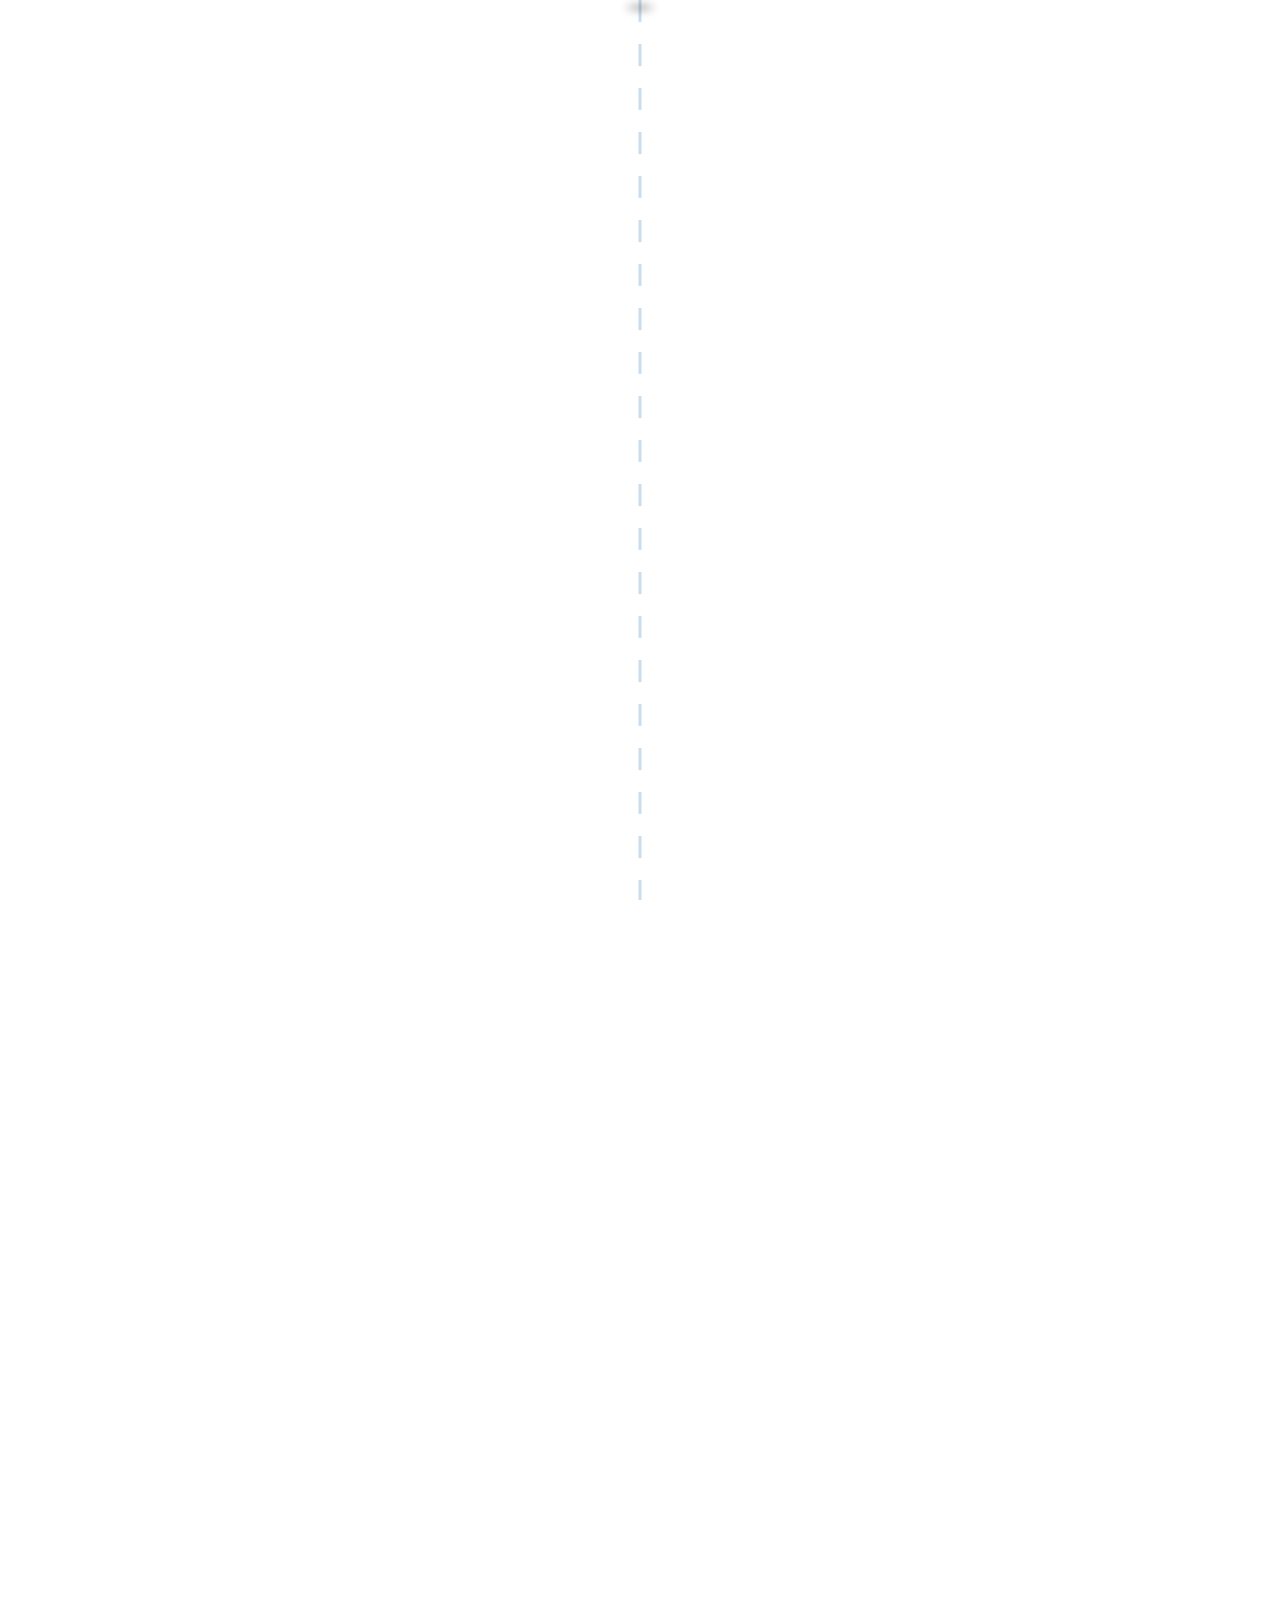
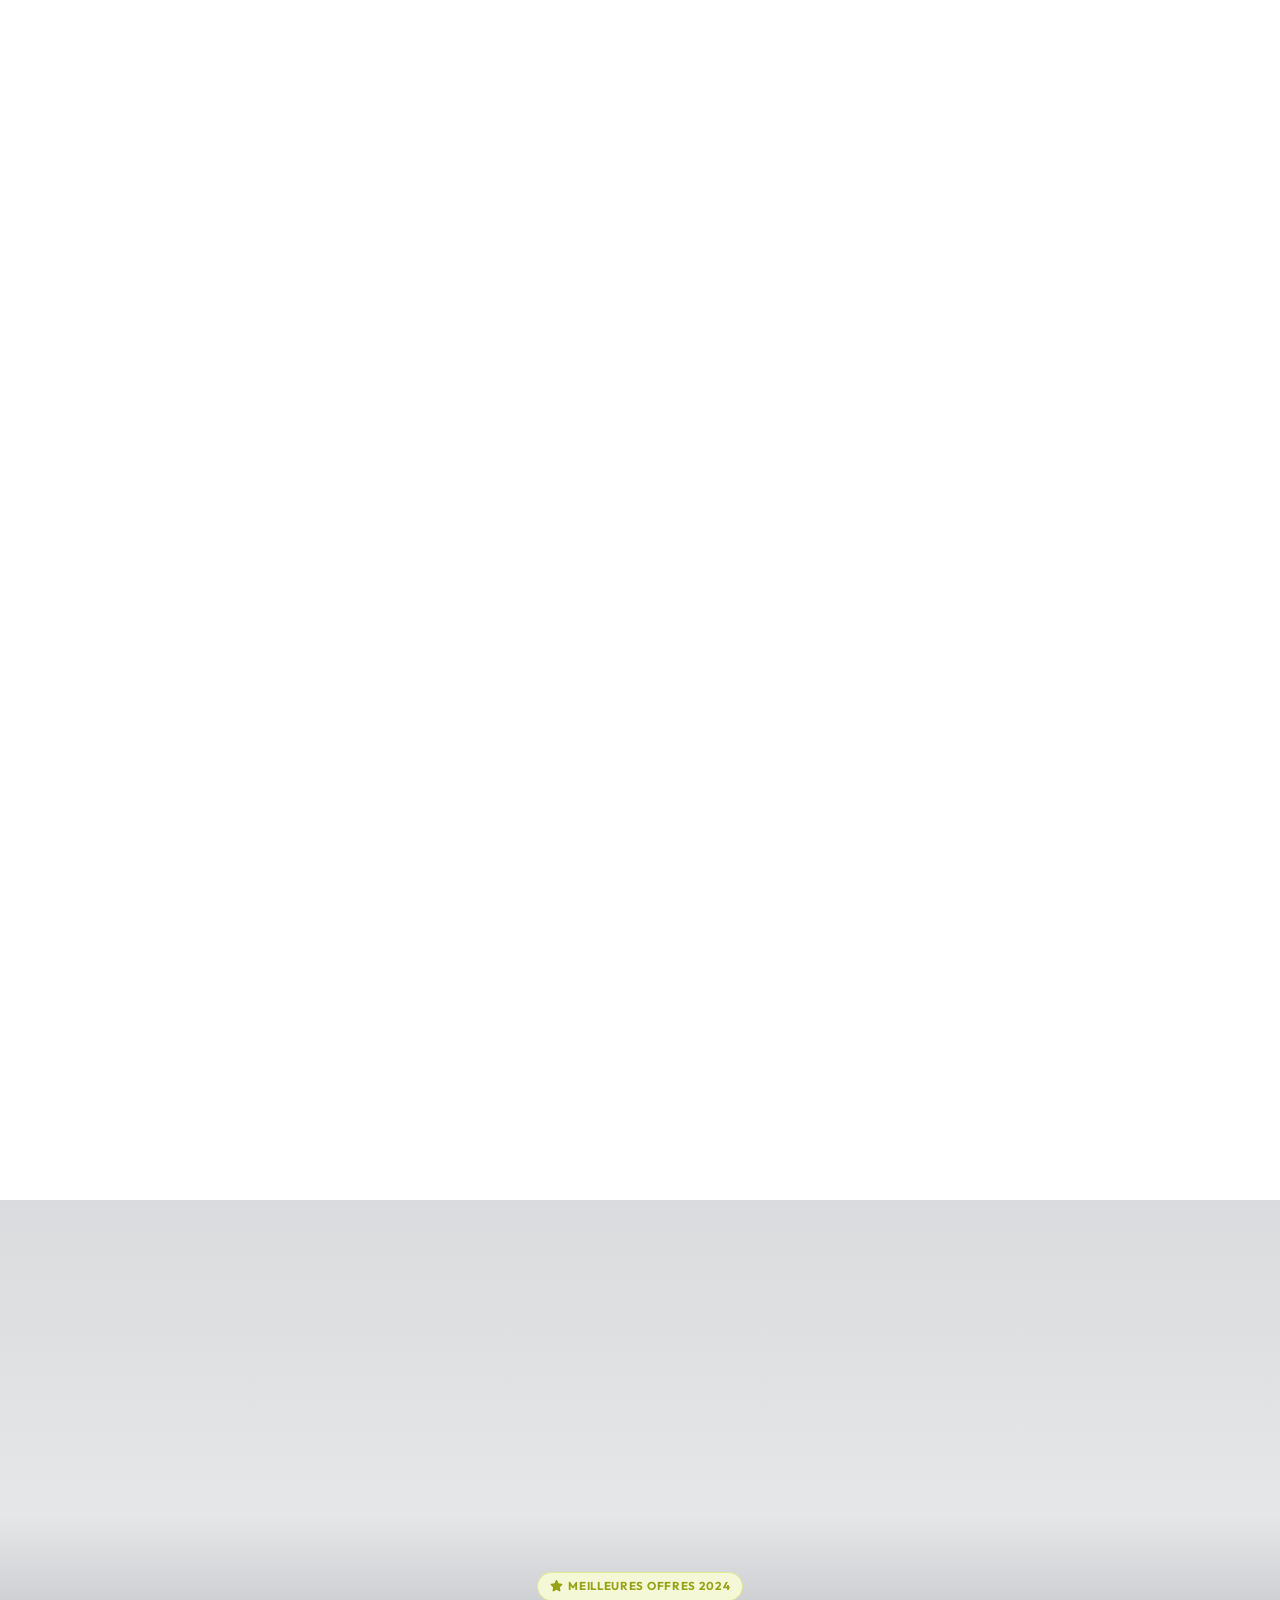
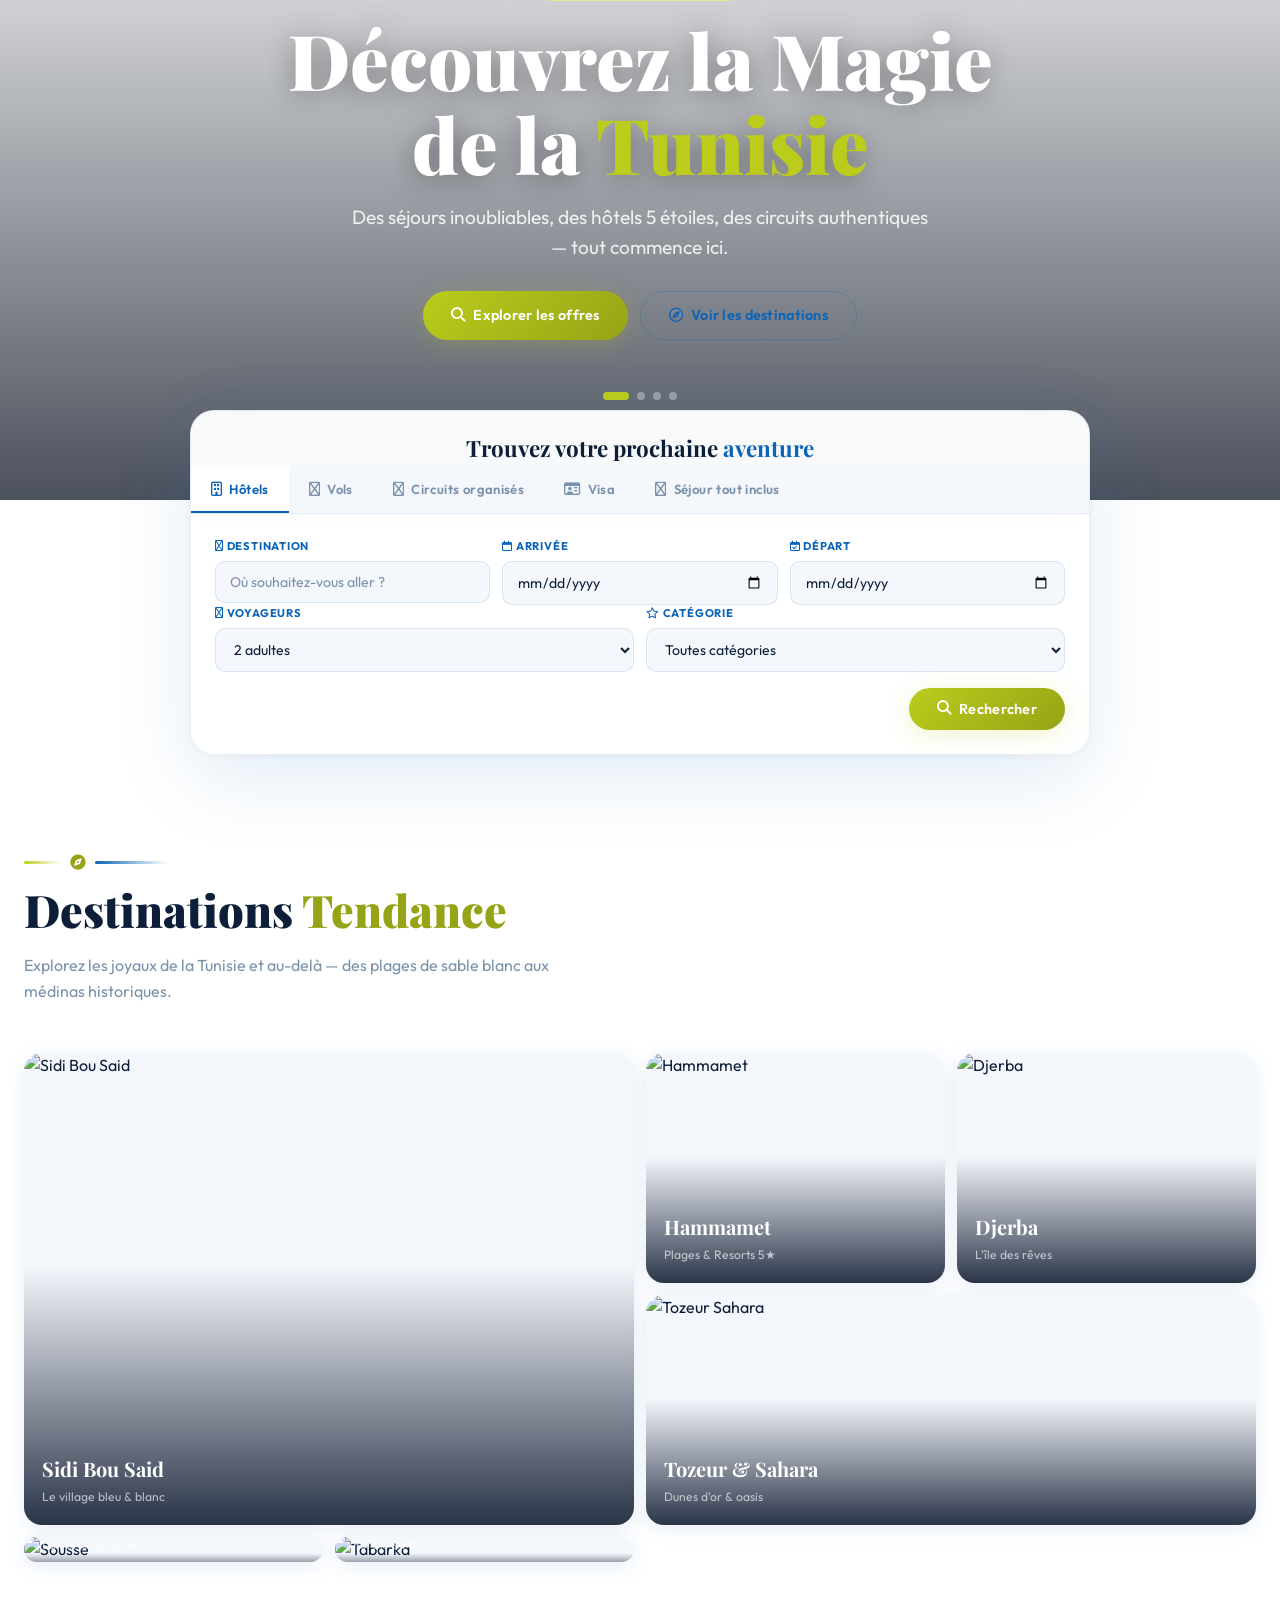
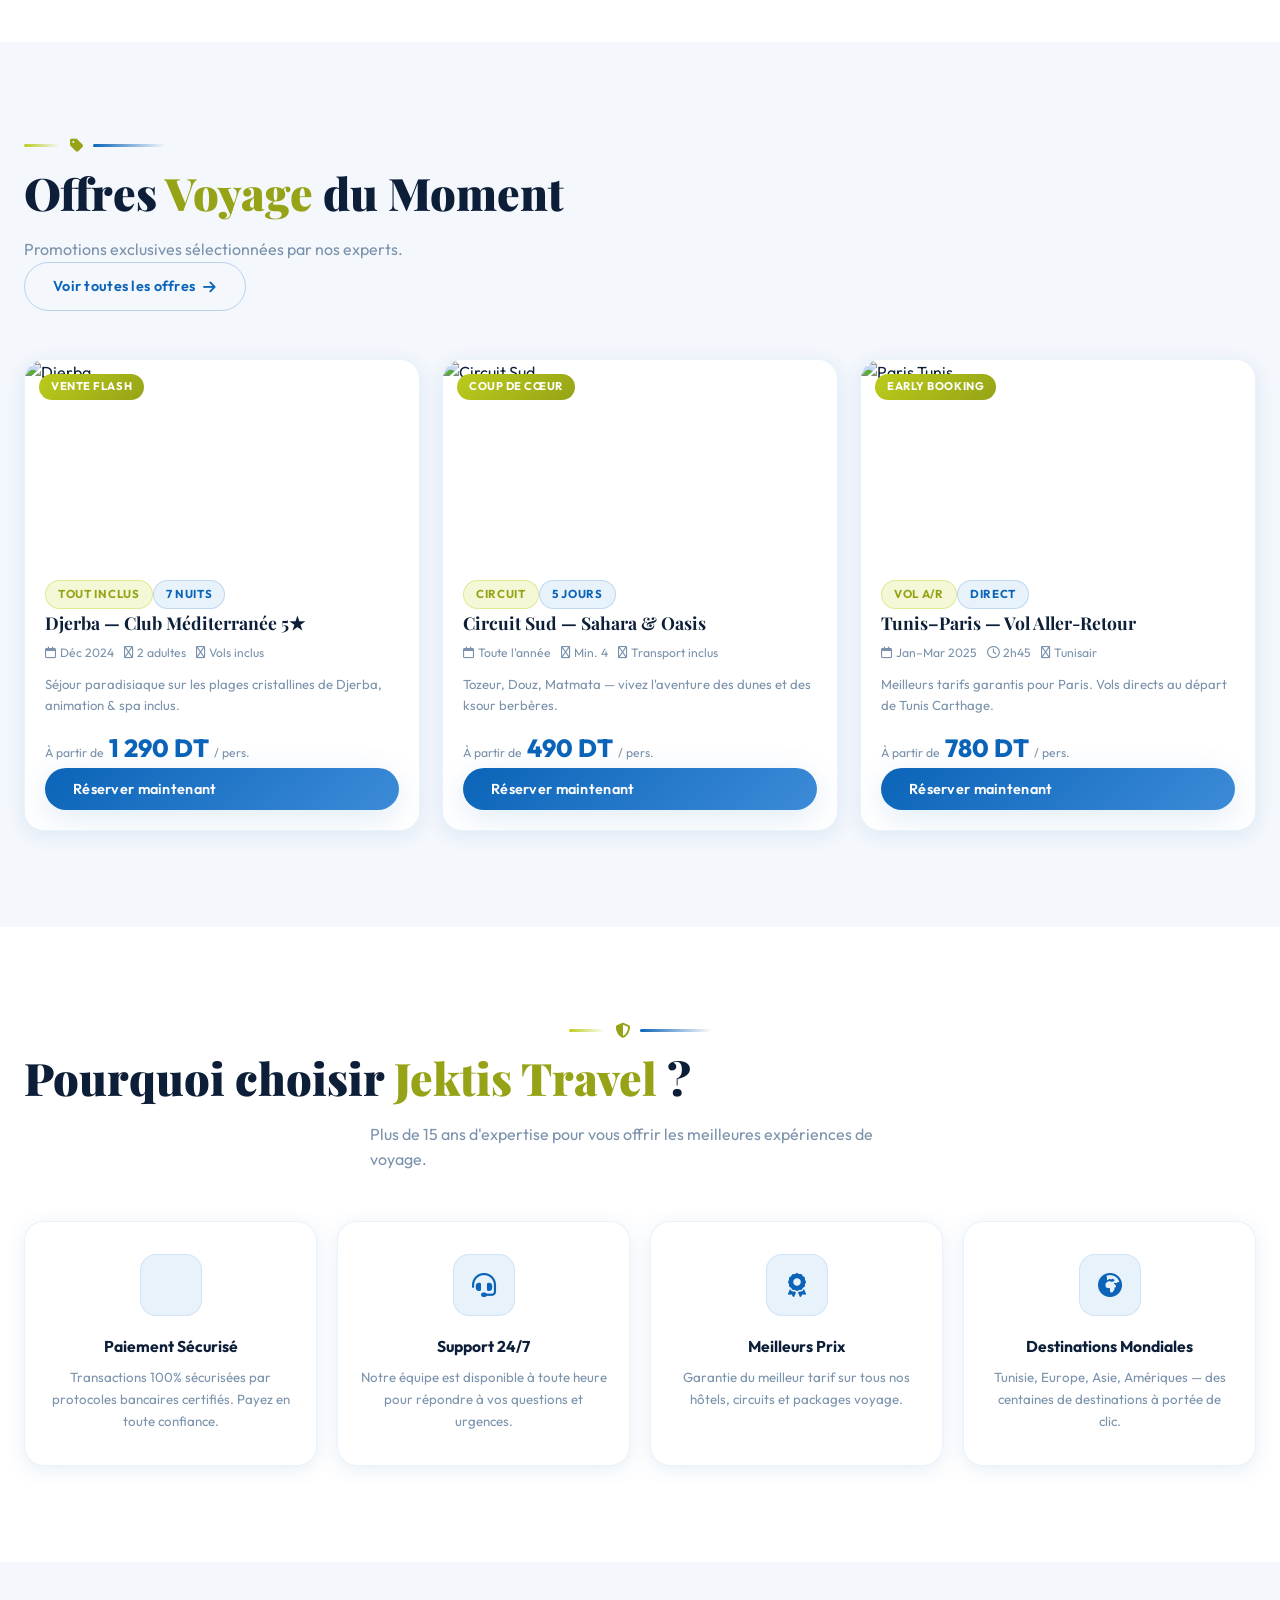
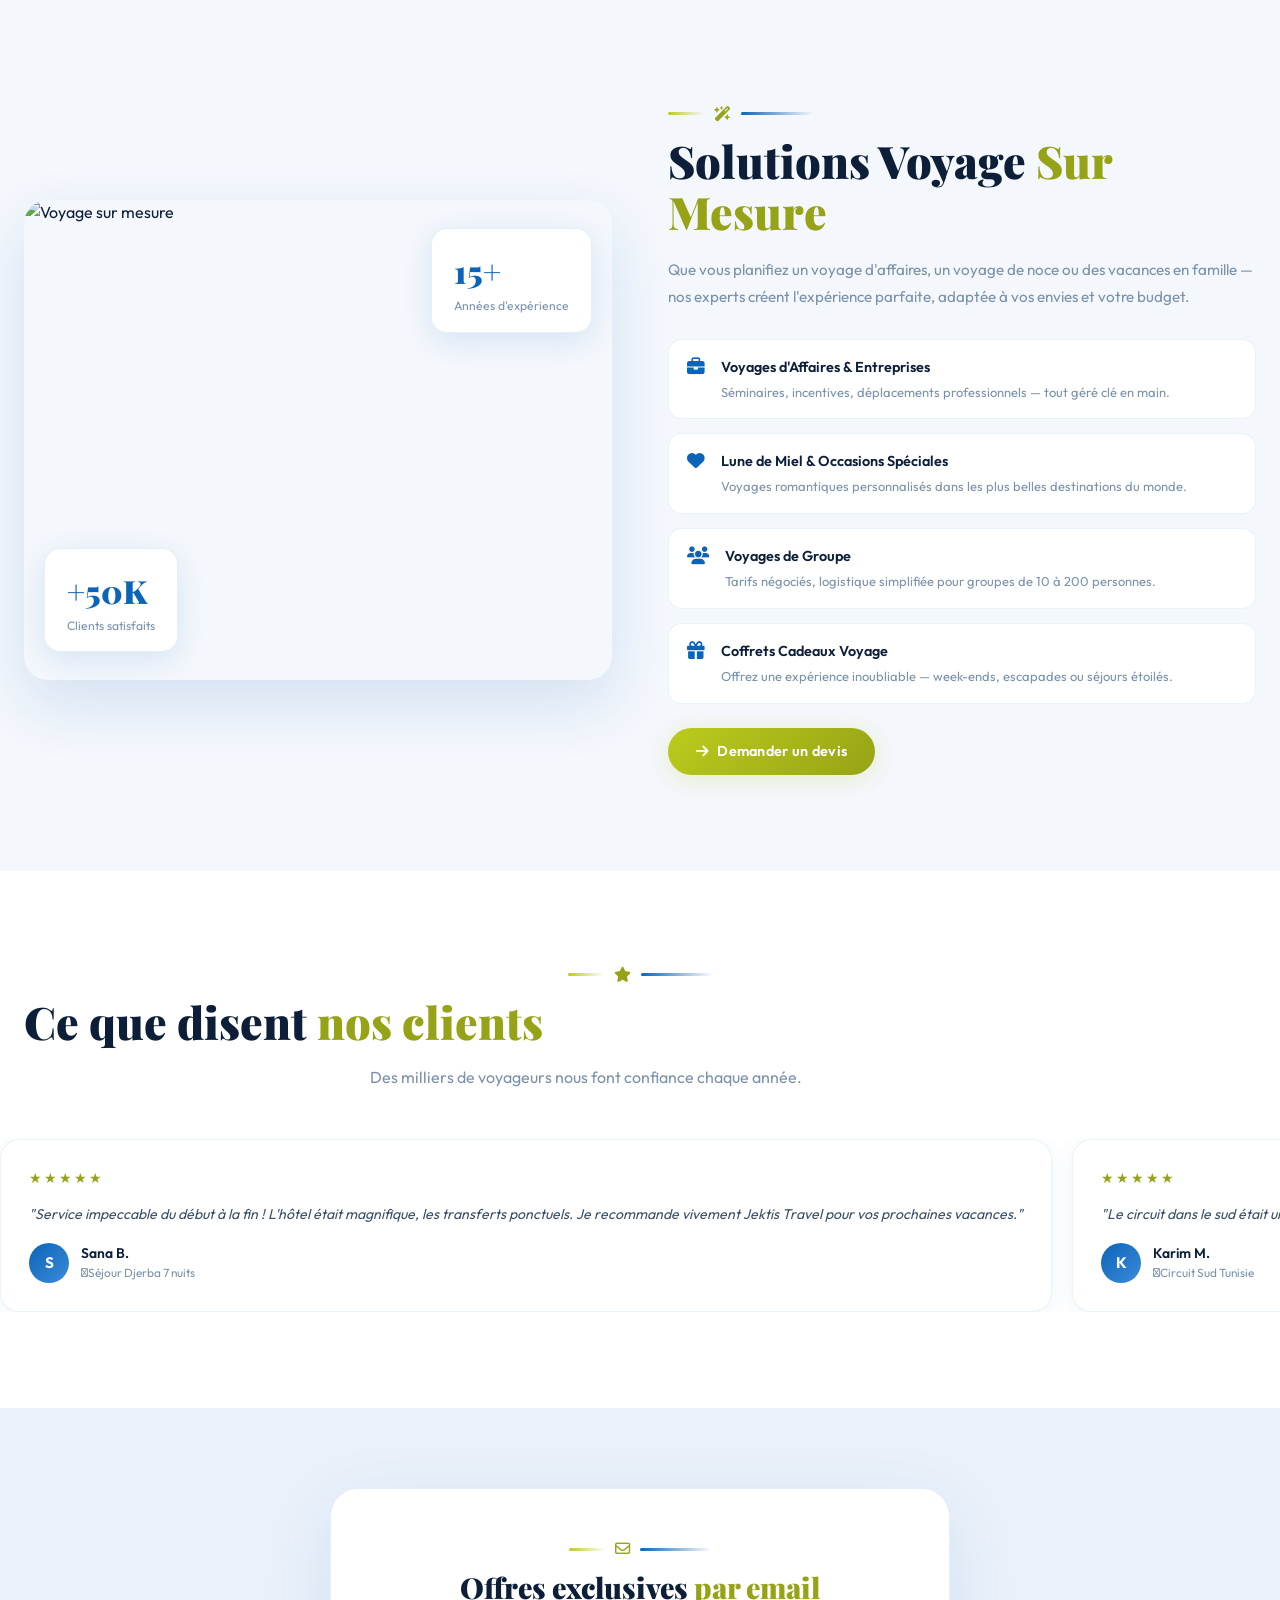
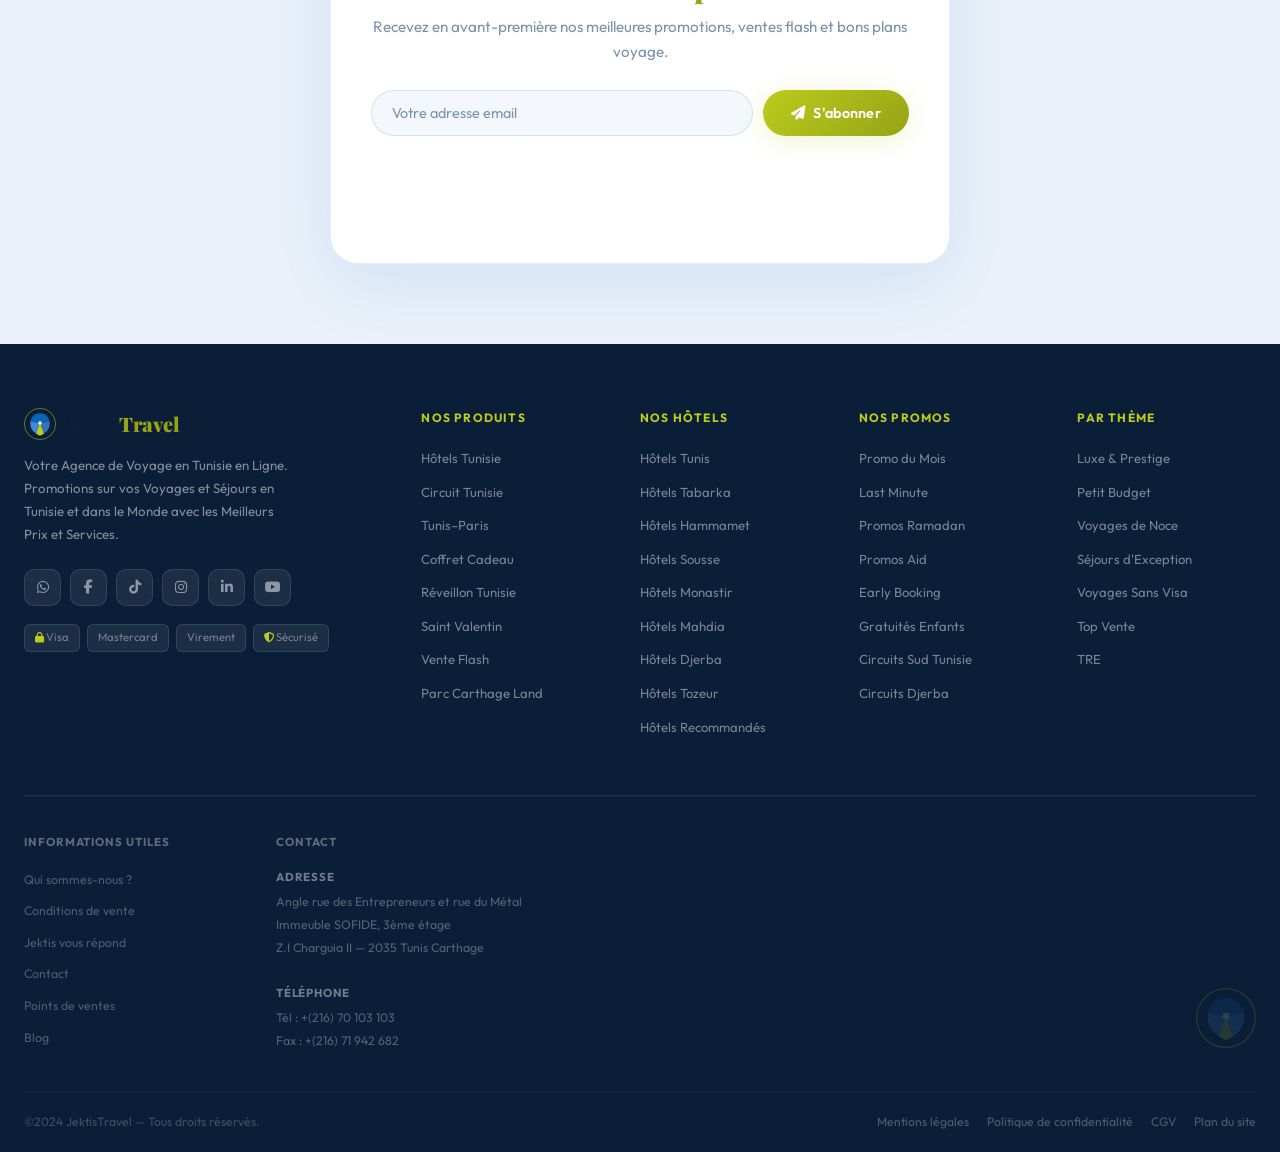
==== index.html @ f3a444de "first commit" ====
<!doctype html>
<html lang="fr">
  <head>
    <meta charset="UTF-8" />
    <meta name="viewport" content="width=device-width, initial-scale=1.0" />
    <title>Jektis Travel — Votre Agence de Voyage en Tunisie</title>
    <link rel="stylesheet" href="./css/global.css" />
    <link rel="stylesheet" href="./css/home.css" />
    <!-- Tailwind CDN -->
    <script src="https://cdn.tailwindcss.com"></script>
    <!-- Font Awesome -->
    <link
      rel="stylesheet"
      href="https://cdnjs.cloudflare.com/ajax/libs/font-awesome/6.5.0/css/all.min.css"
    />
    <!-- AOS -->
    <link
      rel="stylesheet"
      href="https://cdnjs.cloudflare.com/ajax/libs/aos/2.3.4/aos.css"
    />
  </head>
  <body>
    <!-- ═══════════════════════════════════════════════
     INTRO SPLASH
════════════════════════════════════════════════ -->
    <div id="intro-splash">
      <!-- Background video: nature/Tunisia landscape -->
      <video
        id="intro-video"
        autoplay
        muted
        loop
        playsinline
        src="./images/337459_medium.mp4"
        poster="https://images.unsplash.com/photo-1539650116574-8efeb43e2750?w=1920&q=80"
      ></video>
      <div class="splash-blur-overlay"></div>
      <div class="splash-logo-wrap">
        <!-- SVG Logo Mark -->
        <img
          class="splash-logo-mark"
          src="./images/logo_jektis.png"
          alt="Jektis Travel Logo"
        />

        <div class="splash-tagline">Découvrez la Tunisie &amp; le Monde</div>
      </div>
      <div class="splash-scroll-hint">
        <div class="scroll-mouse"></div>
        <span>Défiler pour explorer</span>
      </div>
    </div>

    <!-- ═══════════════════════════════════════════════
     PLANE SCENE — sticky scroll container
     #plane-scene   : tall scroll track (2800px), position:relative
     #plane-stage   : sticky viewport-height panel, position:sticky top:0
     All animation elements live inside #plane-stage and use
     position:absolute relative to the pinned viewport panel.
════════════════════════════════════════════════ -->
    <div id="plane-scene">
      <div id="plane-stage">
        <div id="runway-line"></div>
        <div id="runway-glow"></div>
        <div id="plane-shadow"></div>
        <img id="plane-img" src="./images/plane.png" alt="avion" />
        <div id="plane-text-left">Fly with</div>
        <div id="plane-text-right">JektisTravel</div>
      </div>
    </div>

    <!-- ═══════════════════════════════════════════════
     NAVBAR
════════════════════════════════════════════════ -->
    <nav id="navbar">
      <div class="nav-inner">
        <!-- Logo -->
        <a href="#" class="nav-logo">
          <svg width="36" height="36" viewBox="0 0 90 90" fill="none">
            <circle
              cx="45"
              cy="45"
              r="44"
              stroke="#BBCC1C"
              stroke-width="2"
              opacity="0.7"
            />
            <path
              d="M45 15 C30 15 20 25 18 38 L45 42 L72 38 C70 25 60 15 45 15Z"
              fill="#0B64B8"
            />
            <path d="M18 38 C16 52 22 65 34 72 L45 42Z" fill="#3C8BD8" />
            <path
              d="M72 38 C74 52 68 65 56 72 L45 42Z"
              fill="#3C8BD8"
              opacity="0.8"
            />
            <path
              d="M34 72 C38 76 45 78 45 78 C45 78 52 76 56 72 L45 42Z"
              fill="#BBCC1C"
            />
            <circle cx="45" cy="42" r="5" fill="#fff" />
          </svg>
          <span class="nav-logo-text">Jektis<span>Travel</span></span>
        </a>

        <!-- Menu -->
        <ul class="nav-menu">
          <!-- Séjours en Tunisie dropdown -->
          <li class="nav-item">
            <a href="#" class="nav-link">
              <i class="fa-regular fa-map"></i> Séjours en Tunisie
              <i class="fa-solid fa-chevron-down"></i>
            </a>
            <div class="dropdown">
              <a href="#"
                ><i class="fa-regular fa-building mr-1"></i> Hôtels Tunis</a
              >
              <a href="#"><i class="fa-regular fa-sun mr-1"></i> Hammamet</a>
              <a href="#"><i class="fa-regular fa-compass mr-1"></i> Korba</a>
              <a href="#"><i class="fa-regular fa-map-dot mr-1"></i> Nabeul</a>
              <a href="#">Korbous</a>
              <a href="#">Sousse</a>
              <a href="#">Monastir</a>
              <a href="#">Mahdia</a>
              <a href="#">Tabarka</a>
              <a href="#">Ain Draham</a>
              <a href="#">Tozeur</a>
              <a href="#">Djerba</a>
              <a href="#">Kairouan</a>
              <a href="#">Sfax</a>
            </div>
          </li>
          <li class="nav-item">
            <a href="#" class="nav-link"
              ><i class="fa-regular fa-globe"></i> Destinations</a
            >
          </li>
          <li class="nav-item">
            <a href="#" class="nav-link"
              ><i class="fa-regular fa-plane"></i> Vols</a
            >
          </li>
          <li class="nav-item">
            <a href="#" class="nav-link"
              ><i class="fa-regular fa-id-card"></i> Visa</a
            >
          </li>
          <li class="nav-item">
            <a href="#" class="nav-link"
              ><i class="fa-regular fa-briefcase"></i> Espace Entreprise</a
            >
          </li>
        </ul>

        <!-- Actions -->
        <div class="nav-actions">
          <button class="nav-login btn">
            <i class="fa-regular fa-user"></i> Connexion
          </button>
        </div>
      </div>
    </nav>

    <!-- ═══════════════════════════════════════════════
     HERO CAROUSEL
════════════════════════════════════════════════ -->
    <section id="hero">
      <div
        class="hero-slide active"
        style="
          background-image: url(&quot;https://images.unsplash.com/photo-1539650116574-8efeb43e2750?w=1920&q=80&quot;);
        "
      ></div>
      <div
        class="hero-slide"
        style="
          background-image: url(&quot;https://images.unsplash.com/photo-1507525428034-b723cf961d3e?w=1920&q=80&quot;);
        "
      ></div>
      <div
        class="hero-slide"
        style="
          background-image: url(&quot;https://images.unsplash.com/photo-1469854523086-cc02fe5d8800?w=1920&q=80&quot;);
        "
      ></div>
      <div
        class="hero-slide"
        style="
          background-image: url(&quot;https://images.unsplash.com/photo-1548013146-72479768bada?w=1920&q=80&quot;);
        "
      ></div>

      <div class="hero-content">
        <div
          class="tag tag-accent mb-4"
          style="display: inline-flex; margin: 0 auto 16px"
        >
          <i class="fa-solid fa-star"></i> Meilleures offres 2024
        </div>
        <h1 id="hero-title">
          Découvrez la Magie<br />de la
          <span style="color: #bbcc1c">Tunisie</span>
        </h1>
        <p id="hero-sub">
          Des séjours inoubliables, des hôtels 5 étoiles, des circuits
          authentiques — tout commence ici.
        </p>
        <div
          style="
            display: flex;
            gap: 12px;
            justify-content: center;
            flex-wrap: wrap;
          "
        >
          <a href="#search-box" class="btn btn-accent"
            ><i class="fa-solid fa-magnifying-glass"></i> Explorer les offres</a
          >
          <a href="#destinations" class="btn btn-ghost"
            ><i class="fa-regular fa-compass"></i> Voir les destinations</a
          >
        </div>
      </div>

      <div class="hero-dots" id="hero-dots">
        <button class="hero-dot active" data-idx="0"></button>
        <button class="hero-dot" data-idx="1"></button>
        <button class="hero-dot" data-idx="2"></button>
        <button class="hero-dot" data-idx="3"></button>
      </div>
    </section>

    <!-- ═══════════════════════════════════════════════
     SEARCH BOX
════════════════════════════════════════════════ -->
    <div id="search-box">
      <div class="search-wrap">
        <div class="search-title">
          Trouvez votre prochaine <span>aventure</span>
        </div>
        <div class="search-tabs" role="tablist">
          <button class="stab active" data-tab="hotels">
            <i class="fa-regular fa-building"></i> Hôtels
          </button>
          <button class="stab" data-tab="vols">
            <i class="fa-regular fa-plane"></i> Vols
          </button>
          <button class="stab" data-tab="circuits">
            <i class="fa-regular fa-route"></i> Circuits organisés
          </button>
          <button class="stab" data-tab="visa">
            <i class="fa-regular fa-id-card"></i> Visa
          </button>
          <button class="stab" data-tab="sejour">
            <i class="fa-regular fa-umbrella-beach"></i> Séjour tout inclus
          </button>
        </div>

        <!-- Hôtels -->
        <div class="search-form-panel active" id="tab-hotels">
          <div class="search-grid g3">
            <div class="sfield">
              <label
                ><i class="fa-regular fa-location-dot"></i> Destination</label
              >
              <input type="text" placeholder="Où souhaitez-vous aller ?" />
            </div>
            <div class="sfield">
              <label><i class="fa-regular fa-calendar"></i> Arrivée</label>
              <input type="date" />
            </div>
            <div class="sfield">
              <label><i class="fa-regular fa-calendar-check"></i> Départ</label>
              <input type="date" />
            </div>
          </div>
          <div class="search-grid g2 mt-3">
            <div class="sfield">
              <label><i class="fa-regular fa-users"></i> Voyageurs</label>
              <select>
                <option>2 adultes</option>
                <option>1 adulte</option>
                <option>3 adultes</option>
                <option>Famille</option>
              </select>
            </div>
            <div class="sfield">
              <label><i class="fa-regular fa-star"></i> Catégorie</label>
              <select>
                <option>Toutes catégories</option>
                <option>★★★ 3 étoiles</option>
                <option>★★★★ 4 étoiles</option>
                <option>★★★★★ 5 étoiles</option>
              </select>
            </div>
          </div>
          <div class="search-cta">
            <button class="btn btn-accent">
              <i class="fa-solid fa-magnifying-glass"></i> Rechercher
            </button>
          </div>
        </div>

        <!-- Vols -->
        <div class="search-form-panel" id="tab-vols">
          <div class="search-grid g2">
            <div class="sfield">
              <label
                ><i class="fa-regular fa-plane-departure"></i> Départ</label
              >
              <input type="text" placeholder="Ville de départ" />
            </div>
            <div class="sfield">
              <label><i class="fa-regular fa-plane-arrival"></i> Arrivée</label>
              <input type="text" placeholder="Ville d'arrivée" />
            </div>
          </div>
          <div class="search-grid g3 mt-3">
            <div class="sfield">
              <label><i class="fa-regular fa-calendar"></i> Date aller</label>
              <input type="date" />
            </div>
            <div class="sfield">
              <label
                ><i class="fa-regular fa-calendar-check"></i> Date retour</label
              >
              <input type="date" />
            </div>
            <div class="sfield">
              <label><i class="fa-regular fa-users"></i> Passagers</label>
              <select>
                <option>1 passager</option>
                <option>2</option>
                <option>3</option>
                <option>4+</option>
              </select>
            </div>
          </div>
          <div class="search-cta">
            <button class="btn btn-accent">
              <i class="fa-solid fa-magnifying-glass"></i> Rechercher les vols
            </button>
          </div>
        </div>

        <!-- Circuits -->
        <div class="search-form-panel" id="tab-circuits">
          <div class="search-grid g2">
            <div class="sfield">
              <label
                ><i class="fa-regular fa-map-location-dot"></i> Destination du
                circuit</label
              >
              <select>
                <option>Toute la Tunisie</option>
                <option>Circuit Sud Tunisie</option>
                <option>Circuit Djerba</option>
                <option>Circuit Sahara</option>
                <option>Circuit Culturel</option>
              </select>
            </div>
            <div class="sfield">
              <label
                ><i class="fa-regular fa-calendar"></i> Date de départ</label
              >
              <input type="date" />
            </div>
          </div>
          <div class="search-grid g2 mt-3">
            <div class="sfield">
              <label><i class="fa-regular fa-hourglass"></i> Durée</label>
              <select>
                <option>Toutes durées</option>
                <option>3-4 jours</option>
                <option>5-7 jours</option>
                <option>8-10 jours</option>
                <option>+10 jours</option>
              </select>
            </div>
            <div class="sfield">
              <label><i class="fa-regular fa-users"></i> Participants</label>
              <select>
                <option>2 personnes</option>
                <option>1 personne</option>
                <option>3-5</option>
                <option>Groupe</option>
              </select>
            </div>
          </div>
          <div class="search-cta">
            <button class="btn btn-accent">
              <i class="fa-solid fa-magnifying-glass"></i> Trouver un circuit
            </button>
          </div>
        </div>

        <!-- Visa -->
        <div class="search-form-panel" id="tab-visa">
          <div class="search-grid g3">
            <div class="sfield">
              <label><i class="fa-regular fa-flag"></i> Nationalité</label>
              <select>
                <option>Tunisienne</option>
                <option>Française</option>
                <option>Algérienne</option>
                <option>Marocaine</option>
                <option>Autre</option>
              </select>
            </div>
            <div class="sfield">
              <label
                ><i class="fa-regular fa-earth-africa"></i> Destination</label
              >
              <input type="text" placeholder="Pays de destination" />
            </div>
            <div class="sfield">
              <label><i class="fa-regular fa-id-card"></i> Type de visa</label>
              <select>
                <option>Tourisme</option>
                <option>Affaires</option>
                <option>Étudiant</option>
                <option>Transit</option>
              </select>
            </div>
          </div>
          <div class="search-cta">
            <button class="btn btn-accent">
              <i class="fa-solid fa-magnifying-glass"></i> Vérifier les
              conditions
            </button>
          </div>
        </div>

        <!-- Séjour -->
        <div class="search-form-panel" id="tab-sejour">
          <div class="search-grid g2">
            <div class="sfield">
              <label
                ><i class="fa-regular fa-location-dot"></i> Destination</label
              >
              <select>
                <option>Choisir la destination</option>
                <option>Hammamet</option>
                <option>Djerba</option>
                <option>Sousse</option>
                <option>Monastir</option>
                <option>Tabarka</option>
                <option>Europe</option>
              </select>
            </div>
            <div class="sfield">
              <label
                ><i class="fa-regular fa-calendar"></i> Date de séjour</label
              >
              <input type="date" />
            </div>
          </div>
          <div class="search-grid g3 mt-3">
            <div class="sfield">
              <label><i class="fa-regular fa-hourglass"></i> Durée</label>
              <select>
                <option>1 semaine</option>
                <option>2 semaines</option>
                <option>Long séjour</option>
              </select>
            </div>
            <div class="sfield">
              <label><i class="fa-regular fa-users"></i> Voyageurs</label>
              <select>
                <option>2 adultes</option>
                <option>Solo</option>
                <option>Couple</option>
                <option>Famille</option>
              </select>
            </div>
            <div class="sfield">
              <label><i class="fa-regular fa-star"></i> Budget</label>
              <select>
                <option>Tous budgets</option>
                <option>Économique</option>
                <option>Confort</option>
                <option>Luxe</option>
              </select>
            </div>
          </div>
          <div class="search-cta">
            <button class="btn btn-accent">
              <i class="fa-solid fa-magnifying-glass"></i> Trouver un séjour
            </button>
          </div>
        </div>
      </div>
    </div>

    <!-- ═══════════════════════════════════════════════
     DESTINATIONS GALLERY
════════════════════════════════════════════════ -->
    <section id="destinations">
      <div class="container">
        <div data-aos="fade-up">
          <div class="ornament">
            <span></span>
            <i class="fa-solid fa-compass"></i>
            <span></span>
          </div>
          <h2 class="section-title">
            Destinations <span class="accent-text">Tendance</span>
          </h2>
          <p class="section-subtitle">
            Explorez les joyaux de la Tunisie et au-delà — des plages de sable
            blanc aux médinas historiques.
          </p>
        </div>

        <div class="dest-grid" data-aos="fade-up" data-aos-delay="100">
          <div class="dest-card">
            <img
              src="https://images.unsplash.com/photo-1539650116574-8efeb43e2750?w=900&q=80"
              alt="Sidi Bou Said"
            />
            <div class="dest-overlay">
              <span class="dest-name">Sidi Bou Said</span>
              <span class="dest-sub">Le village bleu &amp; blanc</span>
            </div>
            <div class="dest-hover-pill">Voir les offres</div>
          </div>
          <div class="dest-card">
            <img
              src="https://images.unsplash.com/photo-1507525428034-b723cf961d3e?w=600&q=80"
              alt="Hammamet"
            />
            <div class="dest-overlay">
              <span class="dest-name">Hammamet</span>
              <span class="dest-sub">Plages &amp; Resorts 5★</span>
            </div>
            <div class="dest-hover-pill">Voir les offres</div>
          </div>
          <div class="dest-card">
            <img
              src="https://images.unsplash.com/photo-1548013146-72479768bada?w=600&q=80"
              alt="Djerba"
            />
            <div class="dest-overlay">
              <span class="dest-name">Djerba</span>
              <span class="dest-sub">L'île des rêves</span>
            </div>
            <div class="dest-hover-pill">Voir les offres</div>
          </div>
          <div class="dest-card">
            <img
              src="https://images.unsplash.com/photo-1469854523086-cc02fe5d8800?w=900&q=80"
              alt="Tozeur Sahara"
            />
            <div class="dest-overlay">
              <span class="dest-name">Tozeur &amp; Sahara</span>
              <span class="dest-sub">Dunes d'or &amp; oasis</span>
            </div>
            <div class="dest-hover-pill">Voir les offres</div>
          </div>
          <div class="dest-card">
            <img
              src="https://images.unsplash.com/photo-1566073771259-6a8506099945?w=600&q=80"
              alt="Sousse"
            />
            <div class="dest-overlay">
              <span class="dest-name">Sousse</span>
              <span class="dest-sub">La Perle du Sahel</span>
            </div>
            <div class="dest-hover-pill">Voir les offres</div>
          </div>
          <div class="dest-card">
            <img
              src="https://images.unsplash.com/photo-1614252235316-8c857d38b5f4?w=600&q=80"
              alt="Tabarka"
            />
            <div class="dest-overlay">
              <span class="dest-name">Tabarka</span>
              <span class="dest-sub">Forêts &amp; Mer</span>
            </div>
            <div class="dest-hover-pill">Voir les offres</div>
          </div>
        </div>
      </div>
    </section>

    <!-- ═══════════════════════════════════════════════
     FEATURED OFFERS
════════════════════════════════════════════════ -->
    <section id="offers">
      <div class="container">
        <div
          data-aos="fade-up"
          class="flex items-center justify-between flex-wrap gap-4"
        >
          <div>
            <div class="ornament">
              <span></span><i class="fa-solid fa-tag"></i><span></span>
            </div>
            <h2 class="section-title">
              Offres <span class="accent-text">Voyage</span> du Moment
            </h2>
            <p class="section-subtitle">
              Promotions exclusives sélectionnées par nos experts.
            </p>
          </div>
          <a href="#" class="btn btn-ghost"
            >Voir toutes les offres <i class="fa-solid fa-arrow-right"></i
          ></a>
        </div>

        <div class="offers-grid">
          <!-- Card 1 -->
          <div class="offer-card" data-aos="fade-up" data-aos-delay="0">
            <div class="offer-img">
              <img
                src="https://images.unsplash.com/photo-1520250497591-112f2f40a3f4?w=700&q=80"
                alt="Djerba"
              />
              <div class="offer-badge">Vente Flash</div>
            </div>
            <div class="offer-body">
              <div class="flex gap-2 mb-3">
                <span class="tag tag-accent">Tout inclus</span
                ><span class="tag tag-primary">7 nuits</span>
              </div>
              <div class="offer-title">Djerba — Club Méditerranée 5★</div>
              <div class="offer-meta">
                <span><i class="fa-regular fa-calendar"></i> Déc 2024</span>
                <span><i class="fa-regular fa-users"></i> 2 adultes</span>
                <span><i class="fa-regular fa-plane"></i> Vols inclus</span>
              </div>
              <p
                style="
                  font-size: 0.82rem;
                  color: var(--text-muted);
                  line-height: 1.6;
                "
              >
                Séjour paradisiaque sur les plages cristallines de Djerba,
                animation &amp; spa inclus.
              </p>
              <div class="offer-price">
                <span class="from">À partir de</span>
                <span class="amount">1 290 DT</span>
                <span class="per">/ pers.</span>
              </div>
              <button
                class="btn btn-primary mt-3 w-full justify-center"
                style="width: 100%"
              >
                Réserver maintenant
              </button>
            </div>
          </div>
          <!-- Card 2 -->
          <div class="offer-card" data-aos="fade-up" data-aos-delay="100">
            <div class="offer-img">
              <img
                src="https://images.unsplash.com/photo-1506905925346-21bda4d32df4?w=700&q=80"
                alt="Circuit Sud"
              />
              <div class="offer-badge">Coup de cœur</div>
            </div>
            <div class="offer-body">
              <div class="flex gap-2 mb-3">
                <span class="tag tag-accent">Circuit</span
                ><span class="tag tag-primary">5 jours</span>
              </div>
              <div class="offer-title">Circuit Sud — Sahara &amp; Oasis</div>
              <div class="offer-meta">
                <span
                  ><i class="fa-regular fa-calendar"></i> Toute l'année</span
                >
                <span><i class="fa-regular fa-users"></i> Min. 4</span>
                <span><i class="fa-regular fa-bus"></i> Transport inclus</span>
              </div>
              <p
                style="
                  font-size: 0.82rem;
                  color: var(--text-muted);
                  line-height: 1.6;
                "
              >
                Tozeur, Douz, Matmata — vivez l'aventure des dunes et des ksour
                berbères.
              </p>
              <div class="offer-price">
                <span class="from">À partir de</span>
                <span class="amount">490 DT</span>
                <span class="per">/ pers.</span>
              </div>
              <button class="btn btn-primary mt-3" style="width: 100%">
                Réserver maintenant
              </button>
            </div>
          </div>
          <!-- Card 3 -->
          <div class="offer-card" data-aos="fade-up" data-aos-delay="200">
            <div class="offer-img">
              <img
                src="https://images.unsplash.com/photo-1436491865332-7a61a109cc05?w=700&q=80"
                alt="Paris Tunis"
              />
              <div class="offer-badge">Early Booking</div>
            </div>
            <div class="offer-body">
              <div class="flex gap-2 mb-3">
                <span class="tag tag-accent">Vol A/R</span
                ><span class="tag tag-primary">Direct</span>
              </div>
              <div class="offer-title">Tunis–Paris — Vol Aller-Retour</div>
              <div class="offer-meta">
                <span><i class="fa-regular fa-calendar"></i> Jan–Mar 2025</span>
                <span><i class="fa-regular fa-clock"></i> 2h45</span>
                <span><i class="fa-regular fa-plane"></i> Tunisair</span>
              </div>
              <p
                style="
                  font-size: 0.82rem;
                  color: var(--text-muted);
                  line-height: 1.6;
                "
              >
                Meilleurs tarifs garantis pour Paris. Vols directs au départ de
                Tunis Carthage.
              </p>
              <div class="offer-price">
                <span class="from">À partir de</span>
                <span class="amount">780 DT</span>
                <span class="per">/ pers.</span>
              </div>
              <button class="btn btn-primary mt-3" style="width: 100%">
                Réserver maintenant
              </button>
            </div>
          </div>
        </div>
      </div>
    </section>

    <!-- ═══════════════════════════════════════════════
     WHY CHOOSE US
════════════════════════════════════════════════ -->
    <section id="why">
      <div class="container">
        <div class="text-center" data-aos="fade-up">
          <div class="ornament" style="justify-content: center">
            <span></span><i class="fa-solid fa-shield-halved"></i><span></span>
          </div>
          <h2 class="section-title">
            Pourquoi choisir <span class="accent-text">Jektis Travel</span> ?
          </h2>
          <p class="section-subtitle" style="margin: 0 auto">
            Plus de 15 ans d'expertise pour vous offrir les meilleures
            expériences de voyage.
          </p>
        </div>
        <div class="why-grid">
          <div class="why-card" data-aos="fade-up" data-aos-delay="0">
            <div class="why-icon"><i class="fa-solid fa-shield-check"></i></div>
            <div class="why-title">Paiement Sécurisé</div>
            <p class="why-desc">
              Transactions 100% sécurisées par protocoles bancaires certifiés.
              Payez en toute confiance.
            </p>
          </div>
          <div class="why-card" data-aos="fade-up" data-aos-delay="80">
            <div class="why-icon"><i class="fa-solid fa-headset"></i></div>
            <div class="why-title">Support 24/7</div>
            <p class="why-desc">
              Notre équipe est disponible à toute heure pour répondre à vos
              questions et urgences.
            </p>
          </div>
          <div class="why-card" data-aos="fade-up" data-aos-delay="160">
            <div class="why-icon"><i class="fa-solid fa-award"></i></div>
            <div class="why-title">Meilleurs Prix</div>
            <p class="why-desc">
              Garantie du meilleur tarif sur tous nos hôtels, circuits et
              packages voyage.
            </p>
          </div>
          <div class="why-card" data-aos="fade-up" data-aos-delay="240">
            <div class="why-icon"><i class="fa-solid fa-earth-africa"></i></div>
            <div class="why-title">Destinations Mondiales</div>
            <p class="why-desc">
              Tunisie, Europe, Asie, Amériques — des centaines de destinations à
              portée de clic.
            </p>
          </div>
        </div>
      </div>
    </section>

    <!-- ═══════════════════════════════════════════════
     CUSTOM SOLUTIONS
════════════════════════════════════════════════ -->
    <section id="solutions">
      <div class="container">
        <div class="solutions-grid">
          <div class="solutions-visual" data-aos="fade-right">
            <img
              src="https://images.unsplash.com/photo-1551632436-cbf8dd35adfa?w=900&q=80"
              alt="Voyage sur mesure"
            />
            <div class="solutions-stat">
              <div class="stat-num">+50K</div>
              <div class="stat-label">Clients satisfaits</div>
            </div>
            <div class="solutions-stat">
              <div class="stat-num">15+</div>
              <div class="stat-label">Années d'expérience</div>
            </div>
          </div>
          <div data-aos="fade-left">
            <div class="ornament">
              <span></span><i class="fa-solid fa-wand-magic-sparkles"></i
              ><span></span>
            </div>
            <h2 class="section-title">
              Solutions Voyage <span class="accent-text">Sur Mesure</span>
            </h2>
            <p
              style="
                color: var(--text-muted);
                font-size: 0.95rem;
                margin: 16px 0 28px;
                line-height: 1.8;
              "
            >
              Que vous planifiez un voyage d'affaires, un voyage de noce ou des
              vacances en famille — nos experts créent l'expérience parfaite,
              adaptée à vos envies et votre budget.
            </p>
            <div class="solutions-list">
              <div class="sol-item">
                <i class="fa-solid fa-briefcase sol-icon"></i>
                <div class="sol-text">
                  <h4>Voyages d'Affaires &amp; Entreprises</h4>
                  <p>
                    Séminaires, incentives, déplacements professionnels — tout
                    géré clé en main.
                  </p>
                </div>
              </div>
              <div class="sol-item">
                <i class="fa-solid fa-heart sol-icon"></i>
                <div class="sol-text">
                  <h4>Lune de Miel &amp; Occasions Spéciales</h4>
                  <p>
                    Voyages romantiques personnalisés dans les plus belles
                    destinations du monde.
                  </p>
                </div>
              </div>
              <div class="sol-item">
                <i class="fa-solid fa-users sol-icon"></i>
                <div class="sol-text">
                  <h4>Voyages de Groupe</h4>
                  <p>
                    Tarifs négociés, logistique simplifiée pour groupes de 10 à
                    200 personnes.
                  </p>
                </div>
              </div>
              <div class="sol-item">
                <i class="fa-solid fa-gift sol-icon"></i>
                <div class="sol-text">
                  <h4>Coffrets Cadeaux Voyage</h4>
                  <p>
                    Offrez une expérience inoubliable — week-ends, escapades ou
                    séjours étoilés.
                  </p>
                </div>
              </div>
            </div>
            <a href="#" class="btn btn-accent mt-4" style="margin-top: 24px"
              ><i class="fa-solid fa-arrow-right"></i> Demander un devis</a
            >
          </div>
        </div>
      </div>
    </section>

    <!-- ═══════════════════════════════════════════════
     REVIEWS
════════════════════════════════════════════════ -->
    <section id="reviews">
      <div class="container">
        <div class="text-center" data-aos="fade-up">
          <div class="ornament" style="justify-content: center">
            <span></span><i class="fa-solid fa-star"></i><span></span>
          </div>
          <h2 class="section-title">
            Ce que disent <span class="accent-text">nos clients</span>
          </h2>
          <p class="section-subtitle" style="margin: 0 auto">
            Des milliers de voyageurs nous font confiance chaque année.
          </p>
        </div>
      </div>
      <div
        class="reviews-track-wrap mt-12"
        data-aos="fade-up"
        data-aos-delay="100"
      >
        <div class="reviews-track" id="reviews-track">
          <!-- Reviews are injected by JS -->
        </div>
      </div>
    </section>

    <!-- ═══════════════════════════════════════════════
     NEWSLETTER
════════════════════════════════════════════════ -->
    <section id="newsletter">
      <div class="container">
        <div class="newsletter-wrap" data-aos="zoom-in">
          <div class="ornament" style="justify-content: center">
            <span></span><i class="fa-regular fa-envelope"></i><span></span>
          </div>
          <h2 class="section-title" style="font-size: 1.8rem">
            Offres exclusives <span class="accent-text">par email</span>
          </h2>
          <p>
            Recevez en avant-première nos meilleures promotions, ventes flash et
            bons plans voyage.
          </p>
          <form class="newsletter-form" onsubmit="return false;">
            <input type="email" placeholder="Votre adresse email" />
            <button class="btn btn-accent">
              <i class="fa-solid fa-paper-plane"></i> S'abonner
            </button>
          </form>
          <p
            style="
              font-size: 0.72rem;
              color: rgba(255, 255, 255, 0.3);
              margin-top: 12px;
            "
          >
            En vous abonnant, vous acceptez de recevoir des communications
            marketing. Désabonnement possible à tout moment.
          </p>
        </div>
      </div>
    </section>

    <!-- ═══════════════════════════════════════════════
     FOOTER
════════════════════════════════════════════════ -->
    <footer>
      <div class="container">
        <!-- Main Footer -->
        <div class="footer-top">
          <!-- Brand -->
          <div class="footer-brand">
            <div class="nav-logo" style="margin-bottom: 12px">
              <svg width="32" height="32" viewBox="0 0 90 90" fill="none">
                <circle
                  cx="45"
                  cy="45"
                  r="44"
                  stroke="#BBCC1C"
                  stroke-width="2"
                  opacity="0.7"
                />
                <path
                  d="M45 15 C30 15 20 25 18 38 L45 42 L72 38 C70 25 60 15 45 15Z"
                  fill="#0B64B8"
                />
                <path d="M18 38 C16 52 22 65 34 72 L45 42Z" fill="#3C8BD8" />
                <path
                  d="M72 38 C74 52 68 65 56 72 L45 42Z"
                  fill="#3C8BD8"
                  opacity="0.8"
                />
                <path
                  d="M34 72 C38 76 45 78 45 78 C45 78 52 76 56 72 L45 42Z"
                  fill="#BBCC1C"
                />
                <circle cx="45" cy="42" r="5" fill="#fff" />
              </svg>
              <span class="nav-logo-text" style="font-size: 1.25rem"
                >Jektis<span>Travel</span></span
              >
            </div>
            <p>
              Votre Agence de Voyage en Tunisie en Ligne. Promotions sur vos
              Voyages et Séjours en Tunisie et dans le Monde avec les Meilleurs
              Prix et Services.
            </p>
            <div class="footer-social">
              <a href="#" class="social-btn" aria-label="WhatsApp"
                ><i class="fa-brands fa-whatsapp"></i
              ></a>
              <a href="#" class="social-btn" aria-label="Facebook"
                ><i class="fa-brands fa-facebook-f"></i
              ></a>
              <a href="#" class="social-btn" aria-label="TikTok"
                ><i class="fa-brands fa-tiktok"></i
              ></a>
              <a href="#" class="social-btn" aria-label="Instagram"
                ><i class="fa-brands fa-instagram"></i
              ></a>
              <a href="#" class="social-btn" aria-label="LinkedIn"
                ><i class="fa-brands fa-linkedin-in"></i
              ></a>
              <a href="#" class="social-btn" aria-label="YouTube"
                ><i class="fa-brands fa-youtube"></i
              ></a>
            </div>
            <div class="payment-icons">
              <span
                ><i
                  class="fa-solid fa-lock mr-1"
                  style="color: #bbcc1c; font-size: 0.65rem"
                ></i>
                Visa</span
              >
              <span>Mastercard</span>
              <span>Virement</span>
              <span
                ><i
                  class="fa-solid fa-shield-halved mr-1"
                  style="color: #bbcc1c; font-size: 0.65rem"
                ></i>
                Sécurisé</span
              >
            </div>
          </div>

          <!-- Nos produits -->
          <div class="footer-col">
            <h4>Nos Produits</h4>
            <ul>
              <li><a href="#">Hôtels Tunisie</a></li>
              <li><a href="#">Circuit Tunisie</a></li>
              <li><a href="#">Tunis–Paris</a></li>
              <li><a href="#">Coffret Cadeau</a></li>
              <li><a href="#">Réveillon Tunisie</a></li>
              <li><a href="#">Saint Valentin</a></li>
              <li><a href="#">Vente Flash</a></li>
              <li><a href="#">Parc Carthage Land</a></li>
            </ul>
          </div>

          <!-- Nos hôtels -->
          <div class="footer-col">
            <h4>Nos Hôtels</h4>
            <ul>
              <li><a href="#">Hôtels Tunis</a></li>
              <li><a href="#">Hôtels Tabarka</a></li>
              <li><a href="#">Hôtels Hammamet</a></li>
              <li><a href="#">Hôtels Sousse</a></li>
              <li><a href="#">Hôtels Monastir</a></li>
              <li><a href="#">Hôtels Mahdia</a></li>
              <li><a href="#">Hôtels Djerba</a></li>
              <li><a href="#">Hôtels Tozeur</a></li>
              <li><a href="#">Hôtels Recommandés</a></li>
            </ul>
          </div>

          <!-- Nos promos -->
          <div class="footer-col">
            <h4>Nos Promos</h4>
            <ul>
              <li><a href="#">Promo du Mois</a></li>
              <li><a href="#">Last Minute</a></li>
              <li><a href="#">Promos Ramadan</a></li>
              <li><a href="#">Promos Aid</a></li>
              <li><a href="#">Early Booking</a></li>
              <li><a href="#">Gratuités Enfants</a></li>
              <li><a href="#">Circuits Sud Tunisie</a></li>
              <li><a href="#">Circuits Djerba</a></li>
            </ul>
          </div>

          <!-- Vacances par thème -->
          <div class="footer-col">
            <h4>Par Thème</h4>
            <ul>
              <li><a href="#">Luxe &amp; Prestige</a></li>
              <li><a href="#">Petit Budget</a></li>
              <li><a href="#">Voyages de Noce</a></li>
              <li><a href="#">Séjours d'Exception</a></li>
              <li><a href="#">Voyages Sans Visa</a></li>
              <li><a href="#">Top Vente</a></li>
              <li><a href="#">TRE</a></li>
            </ul>
          </div>
        </div>

        <!-- Extra info footer -->
        <div class="footer-extra">
          <div class="footer-extra-col">
            <h5>Informations Utiles</h5>
            <ul>
              <li><a href="#">Qui sommes-nous ?</a></li>
              <li><a href="#">Conditions de vente</a></li>
              <li><a href="#">Jektis vous répond</a></li>
              <li><a href="#">Contact</a></li>
              <li><a href="#">Points de ventes</a></li>
              <li><a href="#">Blog</a></li>
            </ul>
          </div>
          <div class="footer-extra-col" style="grid-column: span 2">
            <h5>Contact</h5>
            <div class="footer-address">
              <strong>Adresse</strong>
              Angle rue des Entrepreneurs et rue du Métal<br />
              Immeuble SOFIDE, 3ème étage<br />
              Z.I Charguia II — 2035 Tunis Carthage<br /><br />
              <strong>Téléphone</strong>
              Tél : +(216) 70 103 103<br />
              Fax : +(216) 71 942 682
            </div>
          </div>
          <div
            class="footer-extra-col"
            style="
              grid-column: span 2;
              display: flex;
              align-items: flex-end;
              justify-content: flex-end;
            "
          >
            <div>
              <svg
                width="60"
                height="60"
                viewBox="0 0 90 90"
                fill="none"
                style="opacity: 0.15"
              >
                <circle
                  cx="45"
                  cy="45"
                  r="44"
                  stroke="#BBCC1C"
                  stroke-width="2"
                />
                <path
                  d="M45 15 C30 15 20 25 18 38 L45 42 L72 38 C70 25 60 15 45 15Z"
                  fill="#0B64B8"
                />
                <path d="M18 38 C16 52 22 65 34 72 L45 42Z" fill="#3C8BD8" />
                <path d="M72 38 C74 52 68 65 56 72 L45 42Z" fill="#3C8BD8" />
                <path
                  d="M34 72 C38 76 45 78 45 78 C45 78 52 76 56 72 L45 42Z"
                  fill="#BBCC1C"
                />
                <circle cx="45" cy="42" r="5" fill="#fff" />
              </svg>
            </div>
          </div>
        </div>

        <!-- Bottom -->
        <div class="footer-bottom">
          <p class="footer-copy">©2024 JektisTravel — Tous droits réservés.</p>
          <div class="footer-legal">
            <a href="#">Mentions légales</a>
            <a href="#">Politique de confidentialité</a>
            <a href="#">CGV</a>
            <a href="#">Plan du site</a>
          </div>
        </div>
      </div>
    </footer>

    <!-- ═══════════════════════════════════════════════
     SCRIPTS
════════════════════════════════════════════════ -->
    <script src="https://cdnjs.cloudflare.com/ajax/libs/aos/2.3.4/aos.js"></script>
    <script src="./js/global_script.js"></script>
    <script src="./js/home_script.js"></script>
  </body>
</html>
---- css/global.css ----
/* ============================================================
   JEKTIS TRAVEL — Global Stylesheet  (Light / White Theme)
   Primary: #0B64B8  Mid: #3C8BD8  Accent: #BBCC1C
   Background: white / very light greys
   ============================================================ */

@import url("https://fonts.googleapis.com/css2?family=Playfair+Display:ital,wght@0,400;0,700;0,900;1,400&family=Outfit:wght@300;400;500;600;700&display=swap");

/* ── CSS Variables ── */
:root {
  --primary: #0b64b8;
  --primary-light: #3c8bd8;
  --primary-pale: #e8f2fb;
  --accent: #bbcc1c;
  --accent-dark: #96a316;
  --accent-pale: #f5f8d6;

  --bg: #ffffff;
  --bg-2: #f4f7fc;
  --bg-3: #eaf1fa;
  --bg-dark: #0b1e38;
  --bg-dark-2: #071228;

  --text: #0d1f38;
  --text-2: #3a5068;
  --text-muted: #7a92ab;
  --white: #ffffff;

  --glass: rgba(255, 255, 255, 0.72);
  --glass-border: rgba(11, 100, 184, 0.14);
  --glass-strong: rgba(255, 255, 255, 0.88);

  --font-display: "Playfair Display", Georgia, serif;
  --font-body: "Outfit", sans-serif;
  --radius: 16px;
  --radius-sm: 8px;
  --radius-lg: 28px;
  --shadow: 0 8px 32px rgba(11, 100, 184, 0.13);
  --shadow-md: 0 4px 20px rgba(11, 100, 184, 0.1);
  --shadow-accent: 0 4px 24px rgba(187, 204, 28, 0.22);
  --transition: 0.35s cubic-bezier(0.4, 0, 0.2, 1);
}

/* ── Reset & Base ── */
*,
*::before,
*::after {
  box-sizing: border-box;
  margin: 0;
  padding: 0;
}
html {
  scroll-behavior: smooth;
  font-size: 16px;
}
body {
  font-family: var(--font-body);
  background: var(--bg);
  color: var(--text);
  overflow-x: hidden;
  line-height: 1.6;
}
a {
  color: inherit;
  text-decoration: none;
  transition: color var(--transition);
}
img {
  max-width: 100%;
  display: block;
}
ul {
  list-style: none;
}
button,
input,
select,
textarea {
  font-family: var(--font-body);
  outline: none;
  border: none;
}
button {
  cursor: pointer;
}

/* ── Scrollbar ── */
::-webkit-scrollbar {
  width: 6px;
}
::-webkit-scrollbar-track {
  background: var(--bg-2);
}
::-webkit-scrollbar-thumb {
  background: var(--primary);
  border-radius: 99px;
}

/* ── Glass Card (light) ── */
.glass {
  background: var(--glass);
  backdrop-filter: blur(20px) saturate(180%);
  -webkit-backdrop-filter: blur(20px) saturate(180%);
  border: 1px solid var(--glass-border);
  border-radius: var(--radius);
}
.glass-strong {
  background: var(--glass-strong);
  backdrop-filter: blur(28px) saturate(200%);
  -webkit-backdrop-filter: blur(28px) saturate(200%);
  border: 1px solid rgba(11, 100, 184, 0.12);
  border-radius: var(--radius);
}

/* ── Buttons ── */
.btn {
  display: inline-flex;
  align-items: center;
  gap: 8px;
  padding: 12px 28px;
  border-radius: 99px;
  font-weight: 600;
  font-size: 0.9rem;
  transition: all var(--transition);
  letter-spacing: 0.02em;
}
.btn-primary {
  background: linear-gradient(
    135deg,
    var(--primary) 0%,
    var(--primary-light) 100%
  );
  color: #fff;
  box-shadow: var(--shadow);
}
.btn-primary:hover {
  transform: translateY(-2px);
  box-shadow: 0 12px 36px rgba(11, 100, 184, 0.28);
}
.btn-accent {
  background: linear-gradient(
    135deg,
    var(--accent) 0%,
    var(--accent-dark) 100%
  );
  color: #fff;
  box-shadow: var(--shadow-accent);
}
.btn-accent:hover {
  transform: translateY(-2px);
  box-shadow: 0 12px 36px rgba(187, 204, 28, 0.35);
}
.btn-ghost {
  background: transparent;
  border: 1.5px solid rgba(11, 100, 184, 0.25);
  color: var(--primary);
}
.btn-ghost:hover {
  border-color: var(--primary);
  background: var(--primary-pale);
  transform: translateY(-2px);
}
.btn-white {
  background: #fff;
  color: var(--primary);
  box-shadow: 0 4px 20px rgba(0, 0, 0, 0.1);
}
.btn-white:hover {
  transform: translateY(-2px);
  box-shadow: 0 8px 30px rgba(0, 0, 0, 0.15);
}

/* ── Section Title ── */
.section-title {
  font-family: var(--font-display);
  font-size: clamp(1.9rem, 3.5vw, 3rem);
  font-weight: 900;
  line-height: 1.15;
  color: var(--text);
  margin-bottom: 0.4em;
}
.section-subtitle {
  color: var(--text-muted);
  font-size: 1rem;
  max-width: 540px;
}
.accent-text {
  color: var(--accent-dark);
}
.primary-text {
  color: var(--primary);
}

/* ── Section ── */
.section {
  padding: 96px 0;
}
.container {
  max-width: 1300px;
  margin: 0 auto;
  padding: 0 24px;
}

/* ── Ornament ── */
.ornament {
  display: flex;
  align-items: center;
  gap: 10px;
  margin-bottom: 14px;
}
.ornament span {
  display: block;
  height: 3px;
  border-radius: 99px;
}
.ornament span:first-child {
  width: 36px;
  background: linear-gradient(90deg, var(--accent), transparent);
}
.ornament span:last-child {
  width: 72px;
  background: linear-gradient(90deg, var(--primary), transparent);
}
.ornament i {
  color: var(--accent-dark);
  font-size: 0.95rem;
}

/* ── Tag / Badge ── */
.tag {
  display: inline-flex;
  align-items: center;
  gap: 5px;
  padding: 4px 12px;
  border-radius: 99px;
  font-size: 0.72rem;
  font-weight: 700;
  letter-spacing: 0.06em;
  text-transform: uppercase;
}
.tag-accent {
  background: var(--accent-pale);
  color: var(--accent-dark);
  border: 1px solid rgba(187, 204, 28, 0.35);
}
.tag-primary {
  background: var(--primary-pale);
  color: var(--primary);
  border: 1px solid rgba(11, 100, 184, 0.18);
}

/* ── Animate on Scroll ── */
.fade-up {
  opacity: 0;
  transform: translateY(36px);
  transition:
    opacity 0.7s ease,
    transform 0.7s ease;
}
.fade-up.visible {
  opacity: 1;
  transform: translateY(0);
}

/* ── Responsive ── */
@media (max-width: 768px) {
  .section {
    padding: 60px 0;
  }
  .container {
    padding: 0 16px;
  }
}
/* ══════════════════════════════════════════
   NAVBAR
══════════════════════════════════════════ */
#navbar {
  position: fixed;
  top: 0;
  left: 0;
  right: 0;
  z-index: 7000;
  padding: 0 32px;
  transition: all 0.4s ease;
  opacity: 0;
  pointer-events: none;
}
#navbar.visible {
  opacity: 1;
  pointer-events: auto;
}
#navbar .nav-inner {
  display: flex;
  align-items: center;
  justify-content: space-between;
  max-width: 1340px;
  margin: 0 auto;
  padding: 18px 0;
  transition: all 0.4s ease;
}
/* Scrolled — white glass */
#navbar.scrolled {
  background: rgba(255, 255, 255, 0.92);
  backdrop-filter: blur(20px) saturate(180%);
  -webkit-backdrop-filter: blur(20px) saturate(180%);
  box-shadow: 0 2px 24px rgba(11, 100, 184, 0.09);
}
#navbar.scrolled .nav-inner {
  padding: 12px 0;
}

/* On top of dark hero — keep white text */
#navbar.on-hero .nav-link {
  color: rgba(255, 255, 255, 0.88);
}
#navbar.on-hero .nav-logo-text {
  color: #fff;
}

.nav-logo {
  display: flex;
  align-items: center;
  gap: 11px;
}
.nav-logo-text {
  font-family: "Playfair Display", serif;
  font-size: 1.45rem;
  font-weight: 900;
  letter-spacing: -0.01em;
  color: var(--text);
  transition: color 0.3s;
}
.nav-logo-text span {
  color: var(--accent-dark);
}

.nav-menu {
  display: flex;
  align-items: center;
  gap: 2px;
}
.nav-item {
  position: relative;
}
.nav-link {
  display: flex;
  align-items: center;
  gap: 6px;
  padding: 8px 13px;
  border-radius: 8px;
  font-size: 0.87rem;
  font-weight: 500;
  color: var(--text-2);
  transition: all 0.2s ease;
  white-space: nowrap;
}
.nav-link:hover {
  color: var(--primary);
  background: var(--primary-pale);
}
.nav-link i.fa-chevron-down {
  font-size: 0.6rem;
  transition: transform 0.22s;
}
.nav-item:hover .fa-chevron-down {
  transform: rotate(180deg);
}

/* Dropdown */
.dropdown {
  position: absolute;
  top: calc(100% + 10px);
  left: 0;
  min-width: 240px;
  padding: 8px;
  background: rgba(255, 255, 255, 0.97);
  backdrop-filter: blur(20px);
  border: 1px solid rgba(11, 100, 184, 0.1);
  border-radius: 16px;
  box-shadow: 0 20px 60px rgba(11, 100, 184, 0.13);
  opacity: 0;
  visibility: hidden;
  transform: translateY(10px);
  transition: all 0.25s ease;
  display: grid;
  grid-template-columns: 1fr 1fr;
  gap: 2px;
}
.nav-item:hover .dropdown {
  opacity: 1;
  visibility: visible;
  transform: translateY(0);
}
.dropdown a {
  display: block;
  padding: 7px 12px;
  border-radius: 8px;
  font-size: 0.82rem;
  color: var(--text-2);
  transition: all 0.18s;
}
.dropdown a:hover {
  background: var(--primary-pale);
  color: var(--primary);
}

.nav-actions {
  display: flex;
  align-items: center;
  gap: 10px;
}
.nav-login {
  display: flex;
  align-items: center;
  gap: 7px;
  padding: 9px 22px;
  border-radius: 99px;
  background: linear-gradient(135deg, #0b64b8, #3c8bd8);
  color: #fff;
  font-size: 0.85rem;
  font-weight: 600;
  box-shadow: 0 4px 18px rgba(11, 100, 184, 0.28);
  transition: all 0.3s ease;
}
.nav-login:hover {
  transform: translateY(-2px);
  box-shadow: 0 8px 28px rgba(11, 100, 184, 0.4);
}

/* ══════════════════════════════════════════
   FOOTER
══════════════════════════════════════════ */
footer {
  background: var(--bg-dark);
  color: rgba(255, 255, 255, 0.75);
}
.footer-top {
  display: grid;
  grid-template-columns: 2fr 1fr 1fr 1fr 1fr;
  gap: 40px;
  padding: 64px 0 48px;
  border-bottom: 1px solid rgba(255, 255, 255, 0.07);
}
.footer-brand p {
  font-size: 0.83rem;
  line-height: 1.75;
  margin: 14px 0 22px;
  max-width: 270px;
  color: rgba(255, 255, 255, 0.5);
}
.footer-social {
  display: flex;
  gap: 9px;
}
.social-btn {
  width: 37px;
  height: 37px;
  border-radius: 10px;
  display: flex;
  align-items: center;
  justify-content: center;
  background: rgba(255, 255, 255, 0.07);
  border: 1px solid rgba(255, 255, 255, 0.1);
  color: rgba(255, 255, 255, 0.5);
  font-size: 0.88rem;
  transition: all 0.25s ease;
}
.social-btn:hover {
  background: var(--primary);
  border-color: var(--primary);
  color: #fff;
  transform: translateY(-2px);
}
.footer-col h4 {
  font-size: 0.75rem;
  font-weight: 700;
  letter-spacing: 0.1em;
  text-transform: uppercase;
  color: #bbcc1c;
  margin-bottom: 18px;
}
.footer-col ul li {
  margin-bottom: 8px;
}
.footer-col ul li a {
  font-size: 0.82rem;
  color: rgba(255, 255, 255, 0.45);
  transition: color 0.2s;
}
.footer-col ul li a:hover {
  color: #fff;
}
.payment-icons {
  display: flex;
  flex-wrap: wrap;
  gap: 7px;
  margin-top: 18px;
}
.payment-icons span {
  padding: 4px 10px;
  background: rgba(255, 255, 255, 0.07);
  border: 1px solid rgba(255, 255, 255, 0.1);
  border-radius: 6px;
  font-size: 0.7rem;
  color: rgba(255, 255, 255, 0.4);
}
.footer-extra {
  padding: 36px 0;
  border-top: 1px solid rgba(255, 255, 255, 0.05);
  display: grid;
  grid-template-columns: repeat(5, 1fr);
  gap: 28px;
}
.footer-extra-col h5 {
  font-size: 0.72rem;
  font-weight: 700;
  text-transform: uppercase;
  letter-spacing: 0.08em;
  color: rgba(255, 255, 255, 0.35);
  margin-bottom: 14px;
}
.footer-extra-col ul li {
  margin-bottom: 6px;
}
.footer-extra-col ul li a {
  font-size: 0.77rem;
  color: rgba(255, 255, 255, 0.28);
  transition: color 0.2s;
}
.footer-extra-col ul li a:hover {
  color: rgba(255, 255, 255, 0.65);
}
.footer-address {
  font-size: 0.77rem;
  color: rgba(255, 255, 255, 0.3);
  line-height: 1.85;
}
.footer-address strong {
  color: rgba(255, 255, 255, 0.42);
  display: block;
  margin-bottom: 4px;
  font-size: 0.72rem;
  text-transform: uppercase;
  letter-spacing: 0.07em;
}
.footer-bottom {
  padding: 20px 0;
  border-top: 1px solid rgba(255, 255, 255, 0.05);
  display: flex;
  align-items: center;
  justify-content: space-between;
  flex-wrap: wrap;
  gap: 10px;
}
.footer-legal {
  display: flex;
  gap: 18px;
  flex-wrap: wrap;
}
.footer-legal a {
  font-size: 0.76rem;
  color: rgba(255, 255, 255, 0.28);
}
.footer-legal a:hover {
  color: rgba(255, 255, 255, 0.65);
}
.footer-copy {
  font-size: 0.76rem;
  color: rgba(255, 255, 255, 0.22);
}

/* ══════════════════════════════════════════
   RESPONSIVE
══════════════════════════════════════════ */
@media (max-width: 1024px) {
  .dest-grid {
    grid-template-columns: repeat(2, 1fr);
    grid-template-rows: auto;
  }
  .dest-card:nth-child(1) {
    grid-column: span 2;
    grid-row: span 1;
    height: 260px;
  }
  .dest-card:nth-child(4) {
    grid-column: span 1;
  }
  .offers-grid {
    grid-template-columns: repeat(2, 1fr);
  }
  .why-grid {
    grid-template-columns: repeat(2, 1fr);
  }
  .solutions-grid {
    grid-template-columns: 1fr;
  }
  .solutions-visual {
    height: 300px;
  }
  .footer-top {
    grid-template-columns: 1fr 1fr;
  }
  .footer-extra {
    grid-template-columns: repeat(3, 1fr);
  }
}
@media (max-width: 768px) {
  #navbar {
    padding: 0 16px;
  }
  .nav-menu {
    display: none;
  }
  .search-grid.g2,
  .search-grid.g3 {
    grid-template-columns: 1fr;
  }
  .offers-grid {
    grid-template-columns: 1fr;
  }
  .why-grid {
    grid-template-columns: 1fr 1fr;
  }
  .footer-top {
    grid-template-columns: 1fr;
  }
  .footer-extra {
    grid-template-columns: repeat(2, 1fr);
  }
  .newsletter-form {
    flex-direction: column;
  }
  .newsletter-wrap {
    padding: 32px 20px;
  }
}
---- css/home.css ----
/* ============================================================
   JEKTIS TRAVEL — Home Page CSS  (White Theme)
   ============================================================ */

/* ══════════════════════════════════════════
   INTRO SPLASH  (full-screen video + blur)
══════════════════════════════════════════ */
#intro-splash {
  position: fixed;
  inset: 0;
  z-index: 9999;
  display: flex;
  align-items: center;
  justify-content: center;
  transition: opacity 1s ease;
}
#intro-splash.hidden {
  opacity: 0;
  pointer-events: none;
}

#intro-video {
  position: absolute;
  inset: 0;
  width: 100%;
  height: 100%;
  object-fit: cover;
  z-index: 0;
  filter: brightness(0.48) saturate(1.3);
  transform: scale(1.04);
}
.splash-blur-overlay {
  position: absolute;
  inset: 0;
  z-index: 1;
  background: radial-gradient(
    ellipse at 50% 40%,
    rgba(11, 100, 184, 0.1) 0%,
    rgba(6, 14, 30, 0.52) 100%
  );
  backdrop-filter: blur(8px) saturate(160%);
  -webkit-backdrop-filter: blur(8px) saturate(160%);
}
.splash-logo-wrap {
  position: relative;
  z-index: 2;
  display: flex;
  flex-direction: column;
  align-items: center;
  gap: 22px;
  text-align: center;
  animation: splashIn 1.4s cubic-bezier(0.22, 1, 0.36, 1) forwards;
  opacity: 0;
}
.splash-logo-name {
  font-family: "Playfair Display", serif;
  font-size: clamp(3rem, 8vw, 6rem);
  font-weight: 900;
  letter-spacing: -0.02em;
  color: #fff;
  text-shadow:
    0 0 80px rgba(60, 139, 216, 0.55),
    0 3px 16px rgba(0, 0, 0, 0.35);
}
.splash-logo-name span {
  color: #bbcc1c;
}
.splash-tagline {
  font-size: 1rem;
  font-weight: 300;
  letter-spacing: 0.22em;
  text-transform: uppercase;
  color: rgba(255, 255, 255, 0.68);
}
.splash-scroll-hint {
  position: absolute;
  bottom: 40px;
  left: 50%;
  transform: translateX(-50%);
  z-index: 2;
  display: flex;
  flex-direction: column;
  align-items: center;
  gap: 8px;
  color: rgba(255, 255, 255, 0.45);
  font-size: 0.7rem;
  letter-spacing: 0.18em;
  text-transform: uppercase;
  animation: bounceHint 2.2s ease-in-out infinite;
}
.scroll-mouse {
  width: 22px;
  height: 36px;
  border: 2px solid rgba(187, 204, 28, 0.45);
  border-radius: 11px;
  position: relative;
}
.scroll-mouse::after {
  content: "";
  position: absolute;
  top: 6px;
  left: 50%;
  transform: translateX(-50%);
  width: 4px;
  height: 8px;
  background: #bbcc1c;
  border-radius: 99px;
  animation: scrollDot 1.8s ease-in-out infinite;
}

@keyframes splashIn {
  from {
    opacity: 0;
    transform: translateY(28px) scale(0.96);
  }
  to {
    opacity: 1;
    transform: translateY(0) scale(1);
  }
}
@keyframes bounceHint {
  0%,
  100% {
    transform: translateX(-50%) translateY(0);
  }
  50% {
    transform: translateX(-50%) translateY(7px);
  }
}
@keyframes scrollDot {
  0% {
    opacity: 1;
    transform: translateX(-50%) translateY(0);
  }
  100% {
    opacity: 0;
    transform: translateX(-50%) translateY(10px);
  }
}

/* ══════════════════════════════════════════
   PLANE SCENE  — sticky scroll container
   #plane-scene  : tall scroll track (2800px), provides scroll distance
   #plane-stage  : sticky panel pinned to viewport top, full screen
   All children of #plane-stage use position:absolute — coordinates
   are relative to the visible viewport panel, not the scroll track.
══════════════════════════════════════════ */
#plane-scene {
  position: relative;
  width: 100%;
  height: 2800px; /* total scroll distance — NEVER collapse this */
  background: #fff;
  z-index: 100;
}
/* .gone hides the visual stage but keeps the 2800px scroll track intact.
   display:none / height:0 would collapse the track, shift scrollY, and
   cause an infinite reset loop where the animation never finishes. */
#plane-scene.gone #plane-stage {
  visibility: hidden;
  pointer-events: none;
}

/* The sticky panel — always fills the viewport while scene is scrolled */
#plane-stage {
  position: sticky;
  top: 0;
  left: 0;
  width: 100%;
  height: 100vh;
  overflow: hidden;
  background: #fff;
  z-index: 101;
  pointer-events: none;
}

/* Runway strip — centre of stage */
#runway-line {
  position: absolute;
  left: 50%;
  top: 0;
  bottom: 0;
  width: 3px;
  transform: translateX(-50%);
  background: repeating-linear-gradient(
    to bottom,
    rgba(11, 100, 184, 0.22) 0px,
    rgba(11, 100, 184, 0.22) 22px,
    transparent 22px,
    transparent 44px
  );
  opacity: 0;
  transition: opacity 0.6s ease;
}
#runway-line.visible {
  opacity: 1;
}

/* Side runway edge lines */
#runway-left,
#runway-right {
  position: absolute;
  top: 0;
  bottom: 0;
  width: 1px;
  background: repeating-linear-gradient(
    to bottom,
    rgba(187, 204, 28, 0.35) 0px,
    rgba(187, 204, 28, 0.35) 14px,
    transparent 14px,
    transparent 28px
  );
  opacity: 0;
  transition: opacity 0.6s ease;
}
#runway-left {
  left: calc(50% - 80px);
}
#runway-right {
  left: calc(50% + 80px);
}
#runway-left.visible,
#runway-right.visible {
  opacity: 1;
}

/* Plane shadow — pure black ellipse, fully JS-driven */
#plane-shadow {
  position: absolute;
  left: 50%;
  transform: translateX(-50%);
  width: 180px;
  height: 55px;
  border-radius: 50%;
  opacity: 0;
  pointer-events: none;
  will-change: opacity, width, height, top;
  transition: none;
}

/* Plane image — positioned inside sticky stage (100vh panel) */
#plane-img {
  position: absolute;
  width: 500px;
  left: 50%;
  top: 0;
  opacity: 0;
  will-change: transform, opacity;
  transition: none;
  transform-origin: center center;
  transform: translateX(-50%) translateY(5vh) scale(0.1);
}

/* Flying text — absolute inside the sticky stage */
#plane-text-left,
#plane-text-right {
  position: absolute;
  top: 50%;
  font-family: "Playfair Display", serif;
  font-size: clamp(2.4rem, 6vw, 5.5rem);
  font-weight: 900;
  letter-spacing: -0.02em;

  opacity: 0;
  text-shadow:
    0 6px 32px rgba(0, 0, 0, 0.28),
    0 12px 48px rgba(0, 0, 0, 0.18),
    0 2px 8px rgba(0, 0, 0, 0.35);
  will-change: opacity, transform;
  transition: none;
  white-space: nowrap;
  z-index: 10;
  pointer-events: none;
  transform: translateY(-50%);
}
#plane-text-left {
  color: #254ea1;
  left: 5%;
}
#plane-text-right {
  color: #60bc4f;
  right: 5%;
}


/* ══════════════════════════════════════════
   HERO CAROUSEL
══════════════════════════════════════════ */
#hero {
  position: relative;
  height: 100vh;
  min-height: 680px;
  overflow: hidden;
}
.hero-slide {
  position: absolute;
  inset: 0;
  opacity: 0;
  transition: opacity 1.4s ease;
  background-size: cover;
  background-position: center;
}
.hero-slide.active {
  opacity: 1;
}
.hero-slide::after {
  content: "";
  position: absolute;
  inset: 0;
  background: linear-gradient(
    to bottom,
    rgba(6, 14, 30, 0.15) 0%,
    rgba(6, 14, 30, 0.1) 35%,
    rgba(6, 14, 30, 0.72) 100%
  );
}
.hero-content {
  position: absolute;
  bottom: 160px;
  left: 0;
  right: 0;
  z-index: 10;
  text-align: center;
  padding: 0 24px;
}
.hero-content h1 {
  font-family: "Playfair Display", serif;
  font-size: clamp(2.4rem, 6vw, 5rem);
  font-weight: 900;
  line-height: 1.1;
  color: #fff;
  text-shadow: 0 4px 28px rgba(0, 0, 0, 0.35);
  margin-bottom: 16px;
}
.hero-content p {
  font-size: clamp(1rem, 1.8vw, 1.2rem);
  color: rgba(255, 255, 255, 0.85);
  max-width: 580px;
  margin: 0 auto 28px;
}
.hero-dots {
  position: absolute;
  bottom: 100px;
  left: 50%;
  transform: translateX(-50%);
  z-index: 10;
  display: flex;
  gap: 8px;
}
.hero-dot {
  width: 8px;
  height: 8px;
  border-radius: 99px;
  background: rgba(255, 255, 255, 0.35);
  border: none;
  transition: all 0.3s ease;
  cursor: pointer;
}
.hero-dot.active {
  width: 26px;
  background: #bbcc1c;
}

/* ══════════════════════════════════════════
   SEARCH BOX
══════════════════════════════════════════ */
#search-box {
  position: relative;
  z-index: 100;
  margin-top: -90px;
  padding: 0 24px;
}
.search-wrap {
  max-width: 900px;
  margin: 0 auto;
  background: rgba(255, 255, 255, 0.96);
  backdrop-filter: blur(24px) saturate(200%);
  border: 1px solid rgba(11, 100, 184, 0.1);
  border-radius: 24px;
  box-shadow:
    0 24px 80px rgba(11, 100, 184, 0.12),
    0 2px 8px rgba(0, 0, 0, 0.04);
  overflow: hidden;
}
.search-tabs {
  display: flex;
  border-bottom: 1px solid rgba(11, 100, 184, 0.08);
  overflow-x: auto;
  scrollbar-width: none;
  background: var(--bg-2);
}
.search-tabs::-webkit-scrollbar {
  display: none;
}
.stab {
  display: flex;
  align-items: center;
  gap: 7px;
  padding: 14px 20px;
  font-size: 0.82rem;
  font-weight: 600;
  color: var(--text-muted);
  background: transparent;
  border: none;
  letter-spacing: 0.03em;
  white-space: nowrap;
  border-bottom: 2px solid transparent;
  cursor: pointer;
  transition: all 0.22s ease;
}
.stab.active {
  color: var(--primary);
  border-bottom-color: var(--primary);
  background: #fff;
}
.stab:hover {
  color: var(--primary);
}
.stab i {
  font-size: 0.9rem;
}

.search-form-panel {
  display: none;
  padding: 24px;
}
.search-form-panel.active {
  display: block;
}
.search-grid {
  display: grid;
  gap: 12px;
}
.search-grid.g2 {
  grid-template-columns: 1fr 1fr;
}
.search-grid.g3 {
  grid-template-columns: 1fr 1fr 1fr;
}
.sfield {
  display: flex;
  flex-direction: column;
  gap: 5px;
}
.sfield label {
  font-size: 0.7rem;
  font-weight: 700;
  text-transform: uppercase;
  letter-spacing: 0.07em;
  color: var(--primary);
}
.sfield input,
.sfield select {
  background: var(--bg-2);
  border: 1.5px solid rgba(11, 100, 184, 0.12);
  border-radius: 10px;
  padding: 11px 14px;
  color: var(--text);
  font-size: 0.88rem;
  transition: border-color 0.22s;
}
.sfield input::placeholder {
  color: var(--text-muted);
}
.sfield input:focus,
.sfield select:focus {
  border-color: var(--primary);
  background: #fff;
}
.search-cta {
  display: flex;
  justify-content: flex-end;
  margin-top: 16px;
}
.search-title {
  font-family: "Playfair Display", serif;
  font-size: 1.4rem;
  font-weight: 700;
  color: var(--text);
  text-align: center;
  padding: 20px 24px 0;
}
.search-title span {
  color: var(--primary);
}

/* ══════════════════════════════════════════
   DESTINATIONS GALLERY
══════════════════════════════════════════ */
#destinations {
  padding: 100px 0 80px;
  background: var(--bg);
}
.dest-grid {
  display: grid;
  grid-template-columns: repeat(4, 1fr);
  grid-template-rows: 230px 230px;
  gap: 12px;
  margin-top: 48px;
}
.dest-card {
  position: relative;
  overflow: hidden;
  border-radius: 18px;
  cursor: pointer;
  background: var(--bg-2);
  box-shadow: var(--shadow-md);
  transition:
    transform 0.4s ease,
    box-shadow 0.4s ease;
}
.dest-card:nth-child(1) {
  grid-column: span 2;
  grid-row: span 2;
}
.dest-card:nth-child(4) {
  grid-column: span 2;
}
.dest-card:hover {
  transform: translateY(-5px);
  box-shadow: 0 20px 50px rgba(11, 100, 184, 0.17);
}
.dest-card img {
  width: 100%;
  height: 100%;
  object-fit: cover;
  transition: transform 0.7s ease;
}
.dest-card:hover img {
  transform: scale(1.07);
}
.dest-overlay {
  position: absolute;
  inset: 0;
  background: linear-gradient(
    to top,
    rgba(7, 18, 40, 0.85) 0%,
    transparent 55%
  );
  display: flex;
  flex-direction: column;
  justify-content: flex-end;
  padding: 18px;
}
.dest-name {
  font-family: "Playfair Display", serif;
  font-size: 1.25rem;
  font-weight: 700;
  color: #fff;
}
.dest-sub {
  font-size: 0.76rem;
  color: rgba(255, 255, 255, 0.65);
  margin-top: 2px;
}
.dest-hover-pill {
  position: absolute;
  top: 14px;
  right: 14px;
  padding: 5px 13px;
  border-radius: 99px;
  background: rgba(255, 255, 255, 0.18);
  backdrop-filter: blur(10px);
  border: 1px solid rgba(255, 255, 255, 0.3);
  font-size: 0.72rem;
  font-weight: 600;
  color: #fff;
  opacity: 0;
  transform: translateY(-5px);
  transition: all 0.3s ease;
}
.dest-card:hover .dest-hover-pill {
  opacity: 1;
  transform: translateY(0);
}

/* ══════════════════════════════════════════
   FEATURED OFFERS
══════════════════════════════════════════ */
#offers {
  padding: 96px 0;
  background: var(--bg-2);
}
.offers-grid {
  display: grid;
  grid-template-columns: repeat(3, 1fr);
  gap: 22px;
  margin-top: 48px;
}
.offer-card {
  border-radius: 20px;
  overflow: hidden;
  background: #fff;
  border: 1px solid rgba(11, 100, 184, 0.08);
  box-shadow: var(--shadow-md);
  transition:
    transform 0.4s ease,
    box-shadow 0.4s ease;
}
.offer-card:hover {
  transform: translateY(-7px);
  box-shadow: 0 24px 56px rgba(11, 100, 184, 0.15);
}
.offer-img {
  position: relative;
  height: 200px;
  overflow: hidden;
}
.offer-img img {
  width: 100%;
  height: 100%;
  object-fit: cover;
  transition: transform 0.6s ease;
}
.offer-card:hover .offer-img img {
  transform: scale(1.06);
}
.offer-badge {
  position: absolute;
  top: 14px;
  left: 14px;
  background: linear-gradient(135deg, #bbcc1c, #96a316);
  color: #fff;
  font-size: 0.7rem;
  font-weight: 700;
  padding: 4px 12px;
  border-radius: 99px;
  letter-spacing: 0.05em;
  text-transform: uppercase;
}
.offer-body {
  padding: 20px;
}
.offer-title {
  font-family: "Playfair Display", serif;
  font-size: 1.1rem;
  font-weight: 700;
  margin-bottom: 6px;
  color: var(--text);
}
.offer-meta {
  display: flex;
  align-items: center;
  gap: 10px;
  margin-bottom: 12px;
  flex-wrap: wrap;
}
.offer-meta span {
  font-size: 0.76rem;
  color: var(--text-muted);
  display: flex;
  align-items: center;
  gap: 4px;
}
.offer-price {
  display: flex;
  align-items: baseline;
  gap: 5px;
  margin-top: 12px;
}
.offer-price .amount {
  font-size: 1.55rem;
  font-weight: 800;
  color: var(--primary);
}
.offer-price .from,
.offer-price .per {
  font-size: 0.76rem;
  color: var(--text-muted);
}

/* ══════════════════════════════════════════
   WHY CHOOSE US
══════════════════════════════════════════ */
#why {
  padding: 96px 0;
  background: var(--bg);
}
.why-grid {
  display: grid;
  grid-template-columns: repeat(4, 1fr);
  gap: 20px;
  margin-top: 48px;
}
.why-card {
  padding: 32px 22px;
  border-radius: 20px;
  text-align: center;
  background: #fff;
  border: 1px solid rgba(11, 100, 184, 0.08);
  box-shadow: var(--shadow-md);
  transition: all 0.4s ease;
  position: relative;
  overflow: hidden;
}
.why-card::after {
  content: "";
  position: absolute;
  bottom: 0;
  left: 0;
  right: 0;
  height: 3px;
  background: linear-gradient(90deg, var(--primary), var(--accent));
  transform: scaleX(0);
  transition: transform 0.4s ease;
  transform-origin: left;
}
.why-card:hover::after {
  transform: scaleX(1);
}
.why-card:hover {
  transform: translateY(-6px);
  box-shadow: 0 20px 50px rgba(11, 100, 184, 0.12);
}
.why-icon {
  width: 62px;
  height: 62px;
  border-radius: 16px;
  background: var(--primary-pale);
  border: 1px solid rgba(11, 100, 184, 0.1);
  display: flex;
  align-items: center;
  justify-content: center;
  margin: 0 auto 18px;
  font-size: 1.5rem;
  color: var(--primary);
}
.why-title {
  font-weight: 700;
  font-size: 0.98rem;
  margin-bottom: 8px;
  color: var(--text);
}
.why-desc {
  font-size: 0.83rem;
  color: var(--text-muted);
  line-height: 1.65;
}

/* ══════════════════════════════════════════
   CUSTOM SOLUTIONS
══════════════════════════════════════════ */
#solutions {
  padding: 96px 0;
  background: var(--bg-2);
}
.solutions-grid {
  display: grid;
  grid-template-columns: 1fr 1fr;
  gap: 56px;
  align-items: center;
  margin-top: 48px;
}
.solutions-visual {
  position: relative;
  border-radius: 24px;
  overflow: hidden;
  height: 480px;
  box-shadow: 0 24px 60px rgba(11, 100, 184, 0.14);
}
.solutions-visual img {
  width: 100%;
  height: 100%;
  object-fit: cover;
}
.solutions-stat {
  position: absolute;
  background: rgba(255, 255, 255, 0.95);
  backdrop-filter: blur(14px);
  border: 1px solid rgba(11, 100, 184, 0.1);
  border-radius: 16px;
  padding: 16px 22px;
  z-index: 1;
  box-shadow: 0 8px 30px rgba(11, 100, 184, 0.12);
}
.solutions-stat:nth-child(2) {
  bottom: 28px;
  left: 20px;
}
.solutions-stat:nth-child(3) {
  top: 28px;
  right: 20px;
}
.stat-num {
  font-family: "Playfair Display", serif;
  font-size: 2rem;
  font-weight: 900;
  color: var(--primary);
}
.stat-label {
  font-size: 0.76rem;
  color: var(--text-muted);
}
.solutions-list {
  display: flex;
  flex-direction: column;
  gap: 14px;
  margin-top: 26px;
}
.sol-item {
  display: flex;
  gap: 16px;
  align-items: flex-start;
  padding: 16px 18px;
  border-radius: 14px;
  background: #fff;
  border: 1px solid rgba(11, 100, 184, 0.08);
  transition: all 0.3s ease;
}
.sol-item:hover {
  border-color: rgba(11, 100, 184, 0.2);
  box-shadow: var(--shadow-md);
}
.sol-icon {
  color: var(--primary);
  font-size: 1.1rem;
  margin-top: 2px;
  flex-shrink: 0;
}
.sol-text h4 {
  font-weight: 600;
  margin-bottom: 3px;
  color: var(--text);
  font-size: 0.9rem;
}
.sol-text p {
  font-size: 0.81rem;
  color: var(--text-muted);
}

/* ══════════════════════════════════════════
   REVIEWS
══════════════════════════════════════════ */
#reviews {
  padding: 96px 0;
  background: var(--bg);
}
.reviews-track-wrap {
  overflow: hidden;
  margin-top: 48px;
}
.reviews-track {
  display: flex;
  gap: 20px;
  animation: reviewScroll 36s linear infinite;
}
.reviews-track:hover {
  animation-play-state: paused;
}
@keyframes reviewScroll {
  from {
    transform: translateX(0);
  }
  to {
    transform: translateX(-50%);
  }
}
.review-card {
  min-width: 310px;
  padding: 28px;
  border-radius: 20px;
  flex-shrink: 0;
  background: #fff;
  border: 1px solid rgba(11, 100, 184, 0.08);
  box-shadow: 0 4px 20px rgba(11, 100, 184, 0.07);
}
.review-stars {
  color: var(--accent-dark);
  font-size: 0.85rem;
  margin-bottom: 12px;
  letter-spacing: 2px;
}
.review-text {
  font-size: 0.88rem;
  color: var(--text-2);
  line-height: 1.75;
  margin-bottom: 16px;
  font-style: italic;
}
.review-author {
  display: flex;
  align-items: center;
  gap: 12px;
}
.review-avatar {
  width: 40px;
  height: 40px;
  border-radius: 50%;
  flex-shrink: 0;
  background: linear-gradient(135deg, var(--primary), var(--primary-light));
  display: flex;
  align-items: center;
  justify-content: center;
  font-weight: 700;
  font-size: 0.95rem;
  color: #fff;
}
.review-name {
  font-weight: 600;
  font-size: 0.87rem;
  color: var(--text);
}
.review-trip {
  font-size: 0.74rem;
  color: var(--text-muted);
}

/* ══════════════════════════════════════════
   NEWSLETTER
══════════════════════════════════════════ */
#newsletter {
  padding: 80px 0;
  background: var(--bg-3);
}
.newsletter-wrap {
  max-width: 620px;
  margin: 0 auto;
  text-align: center;
  padding: 52px 40px;
  border-radius: 28px;
  background: #fff;
  border: 1px solid rgba(11, 100, 184, 0.1);
  box-shadow: 0 20px 70px rgba(11, 100, 184, 0.1);
}
.newsletter-wrap p {
  color: var(--text-muted);
  margin: 10px 0 26px;
  font-size: 0.95rem;
}
.newsletter-form {
  display: flex;
  gap: 10px;
}
.newsletter-form input {
  flex: 1;
  background: var(--bg-2);
  border: 1.5px solid rgba(11, 100, 184, 0.14);
  border-radius: 99px;
  padding: 13px 20px;
  color: var(--text);
  font-size: 0.9rem;
  transition: border-color 0.22s;
}
.newsletter-form input:focus {
  border-color: var(--primary);
}
.newsletter-form input::placeholder {
  color: var(--text-muted);
}
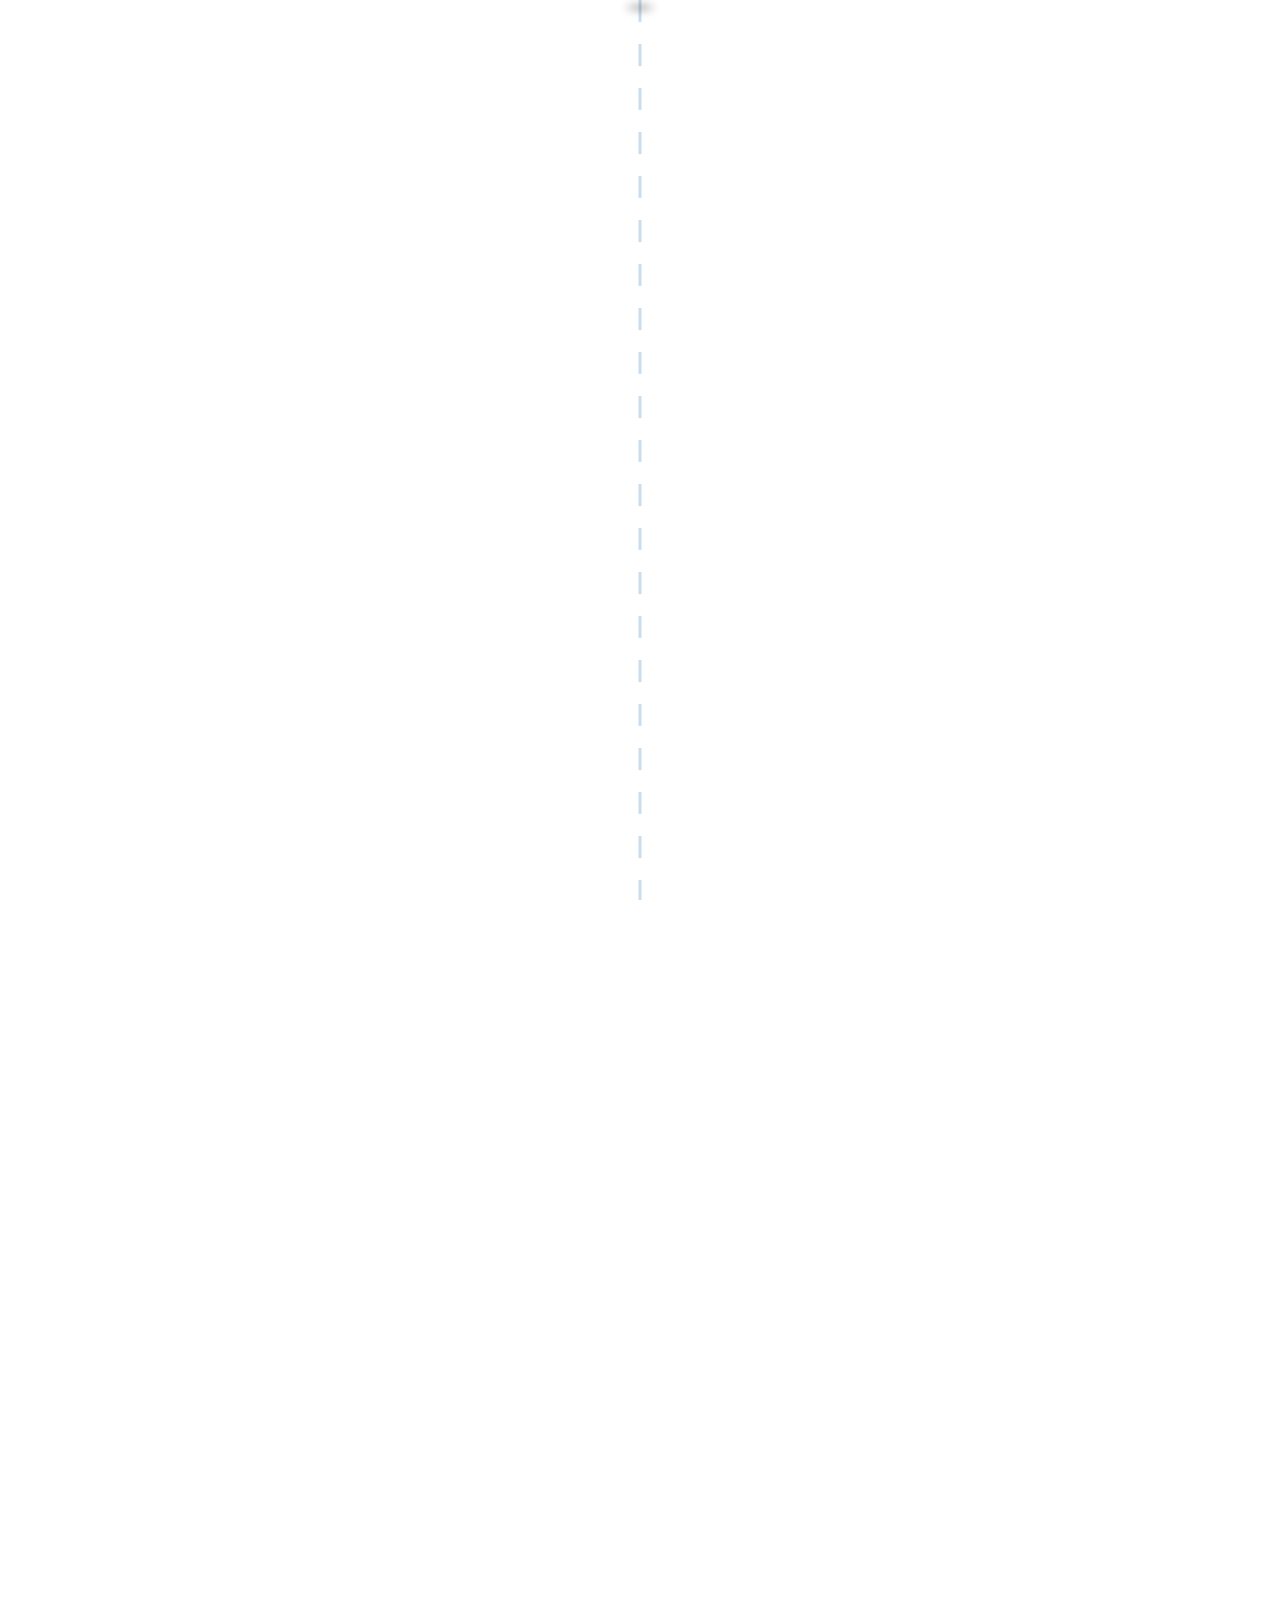
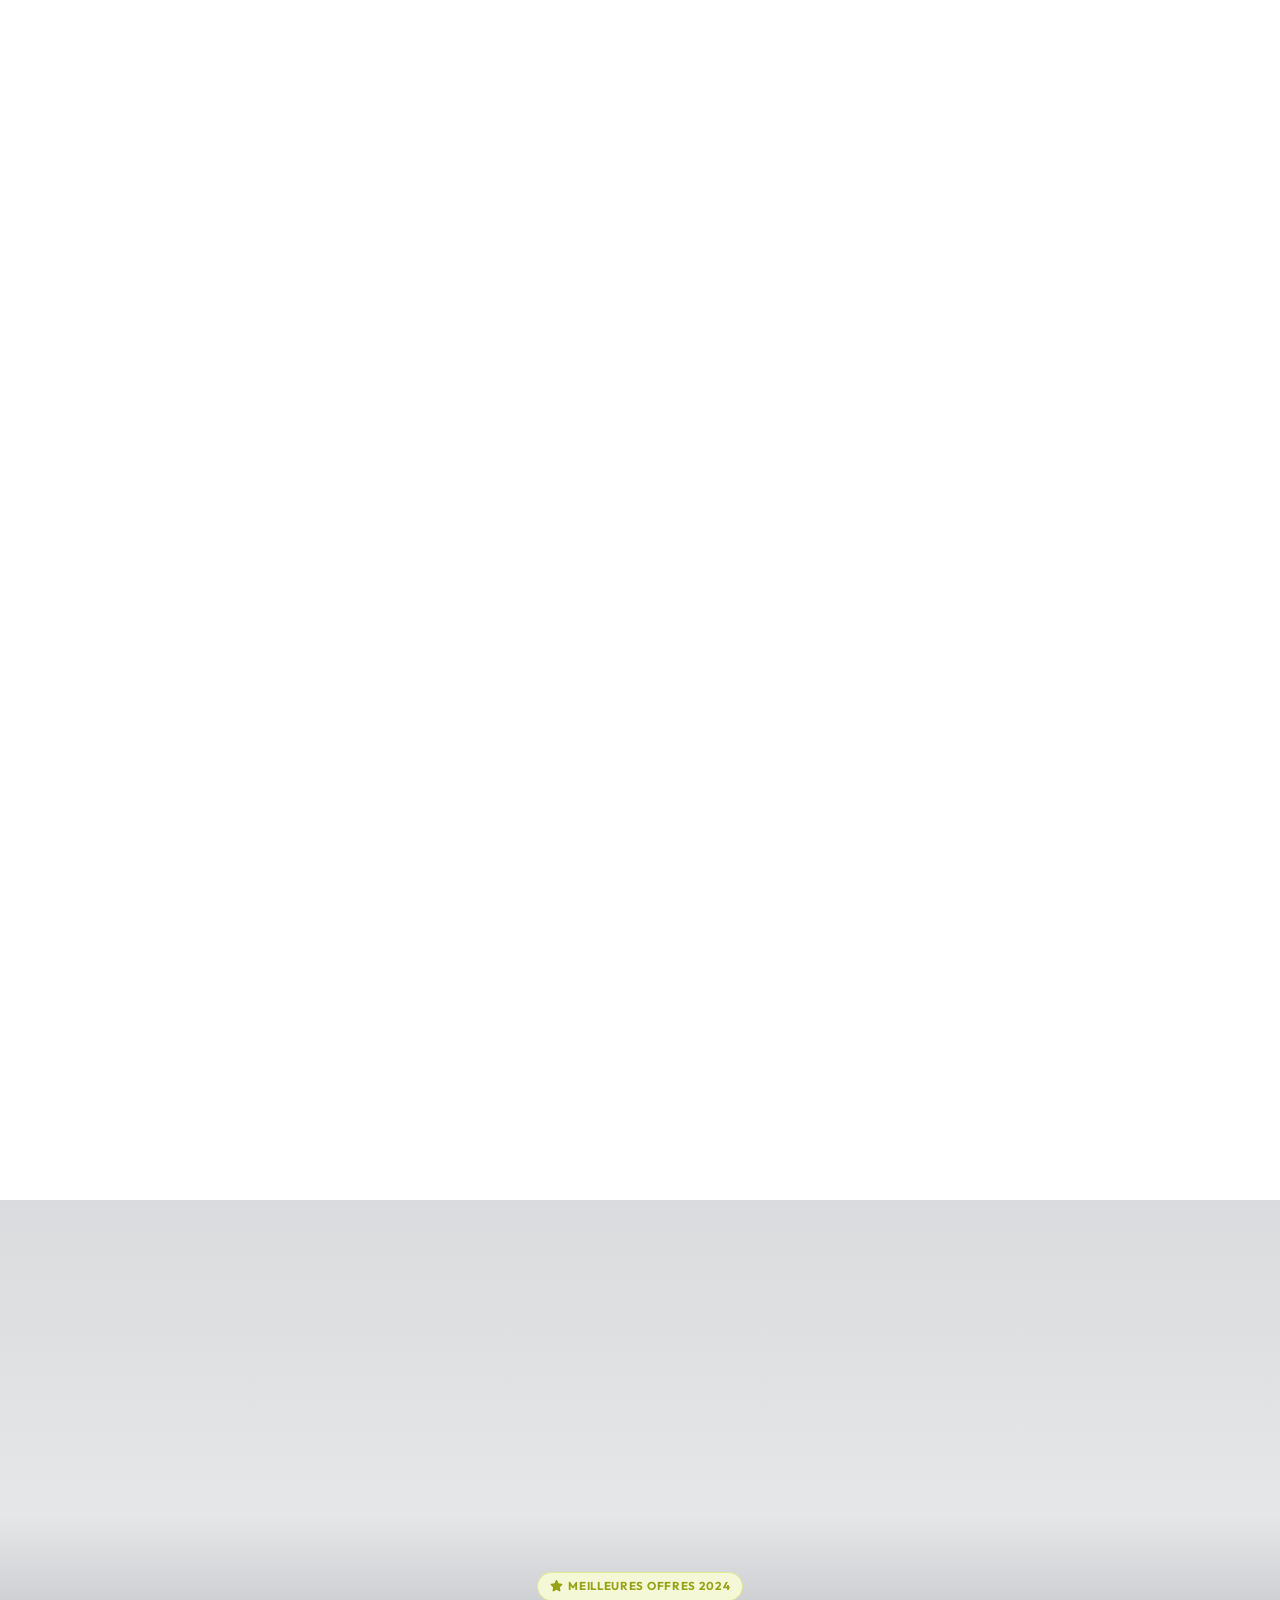
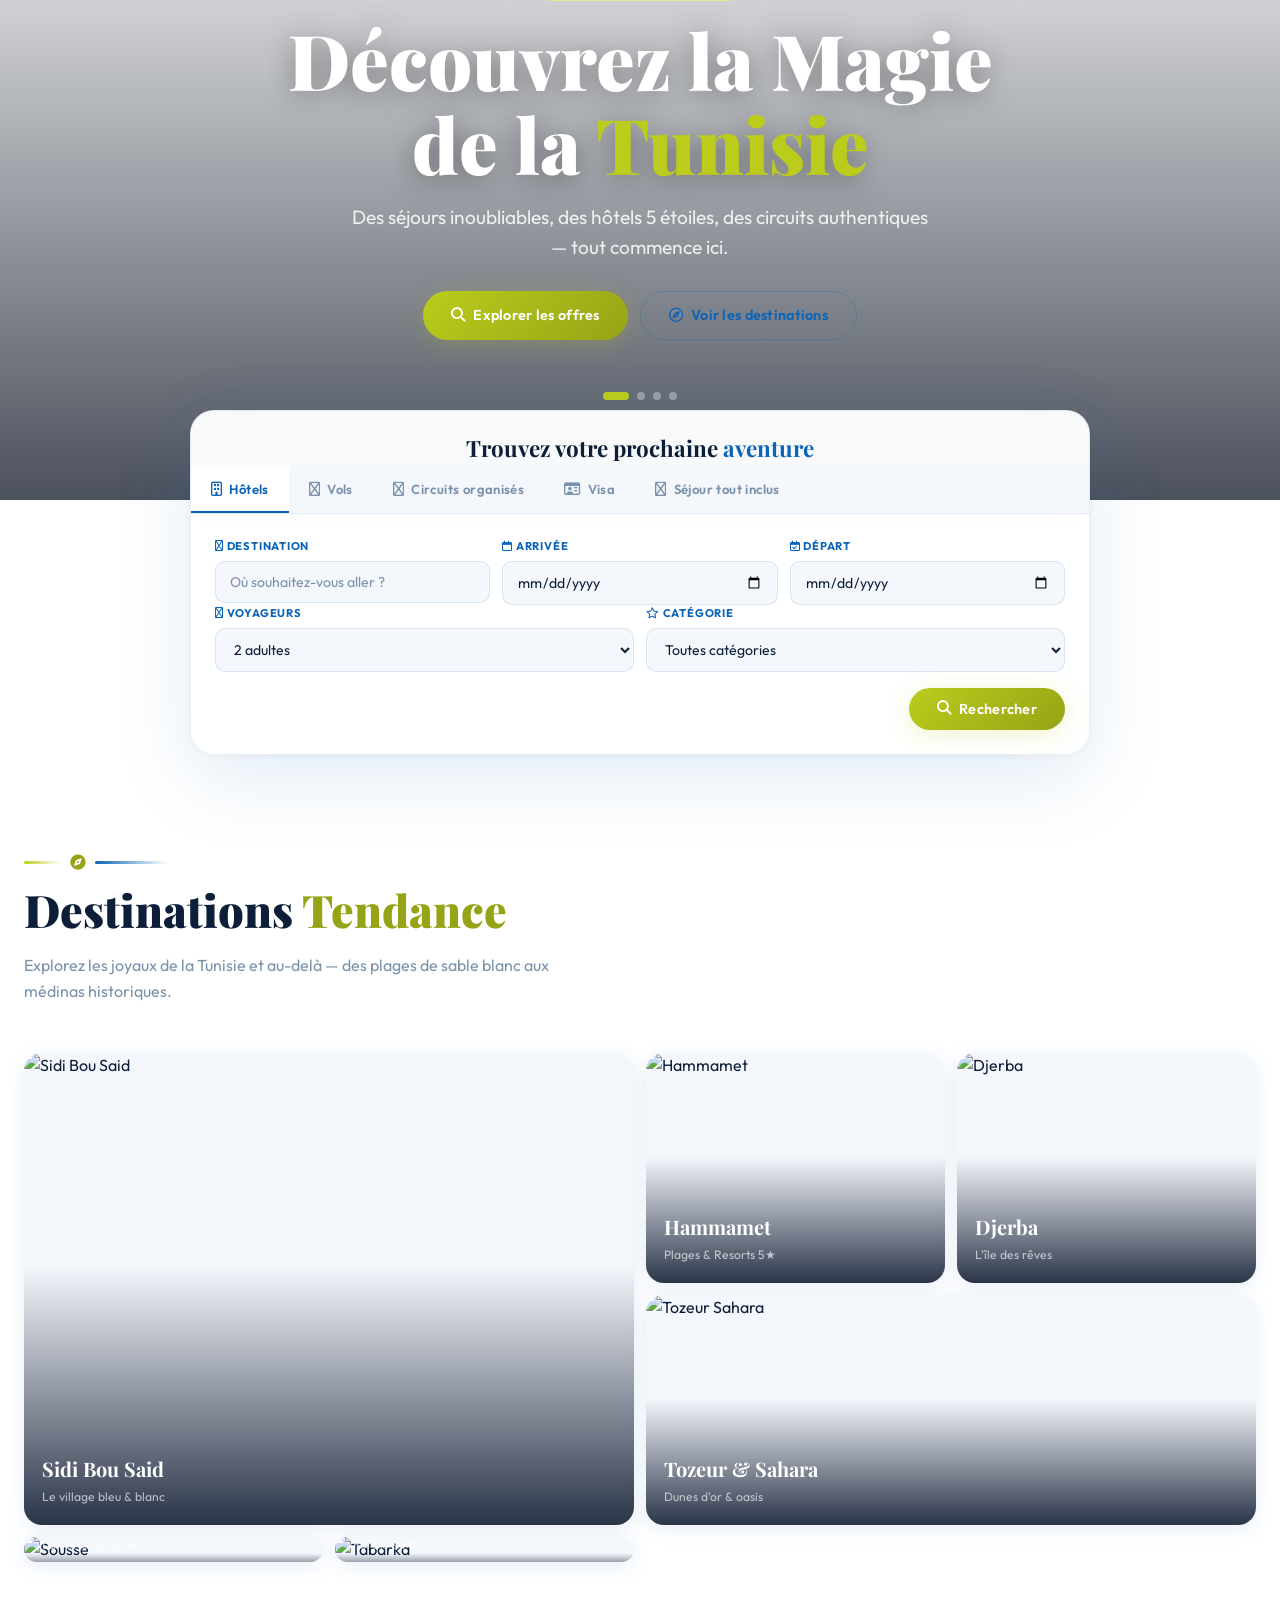
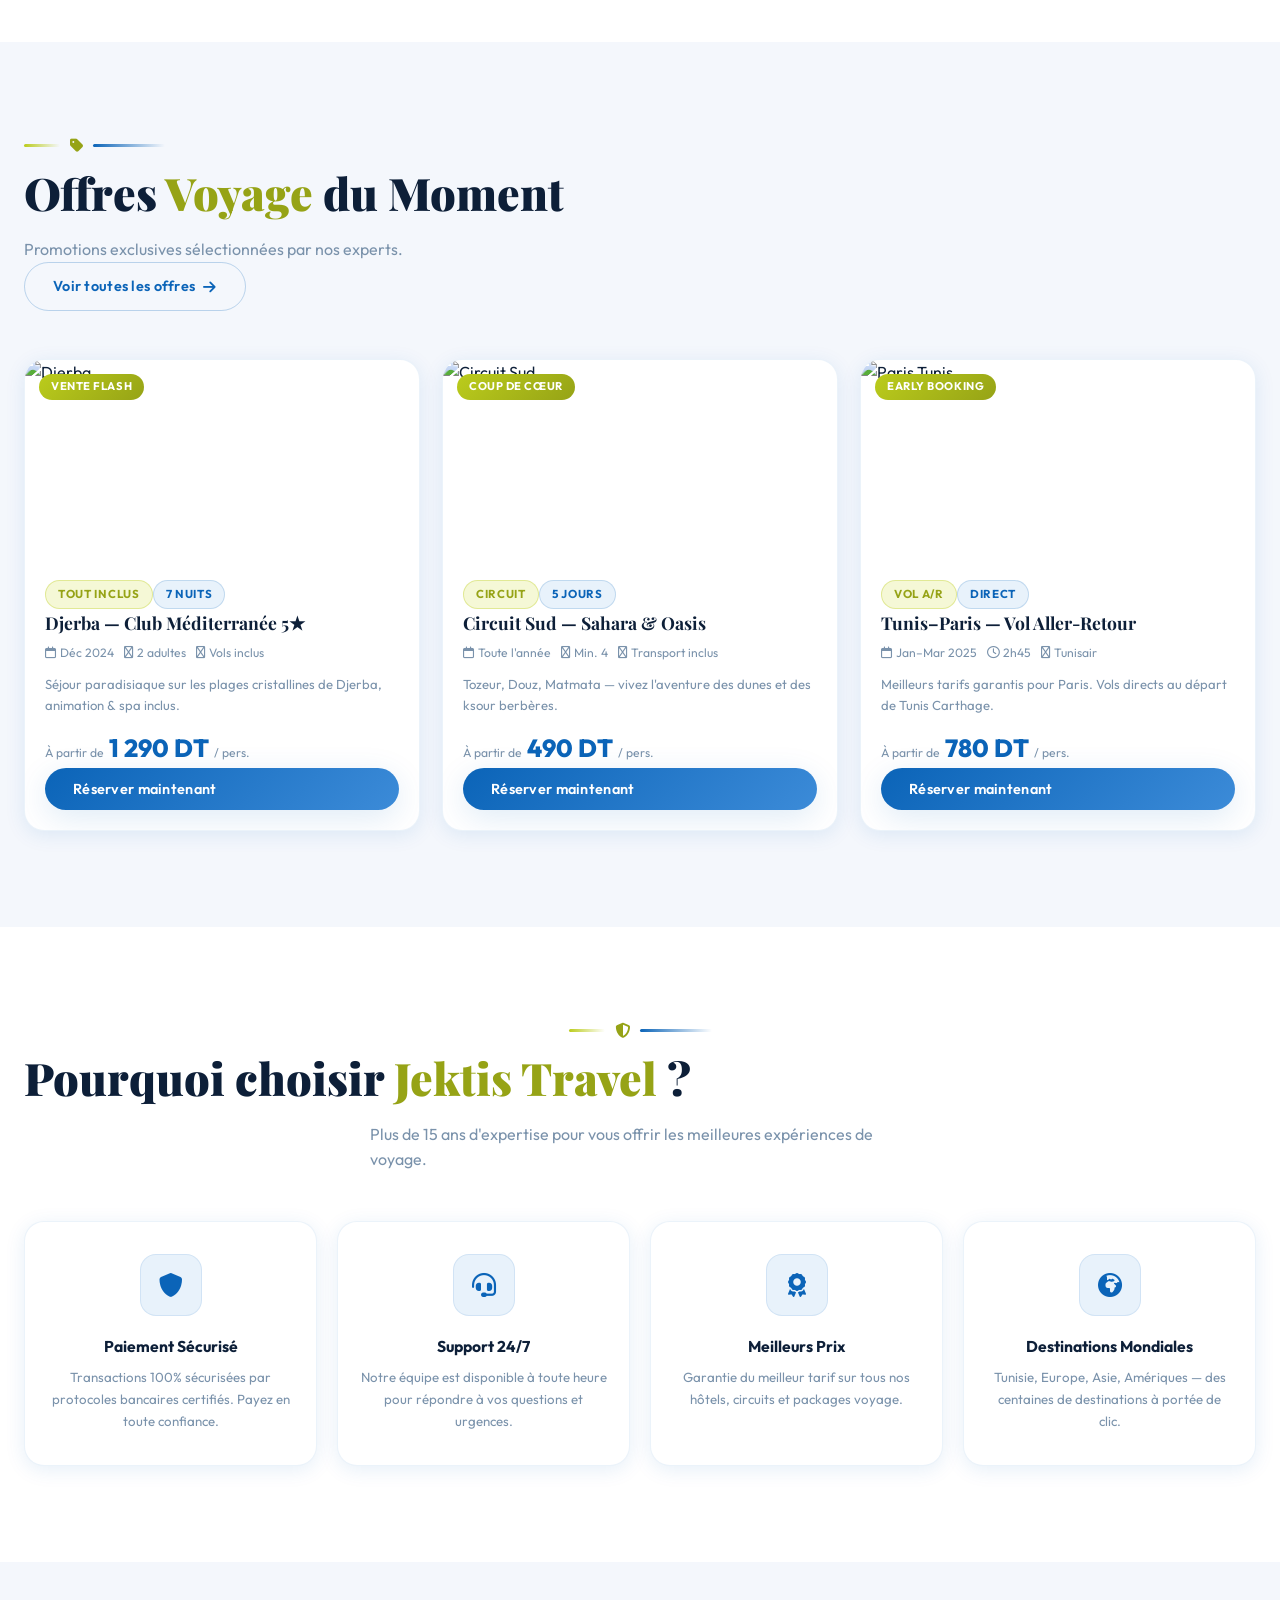
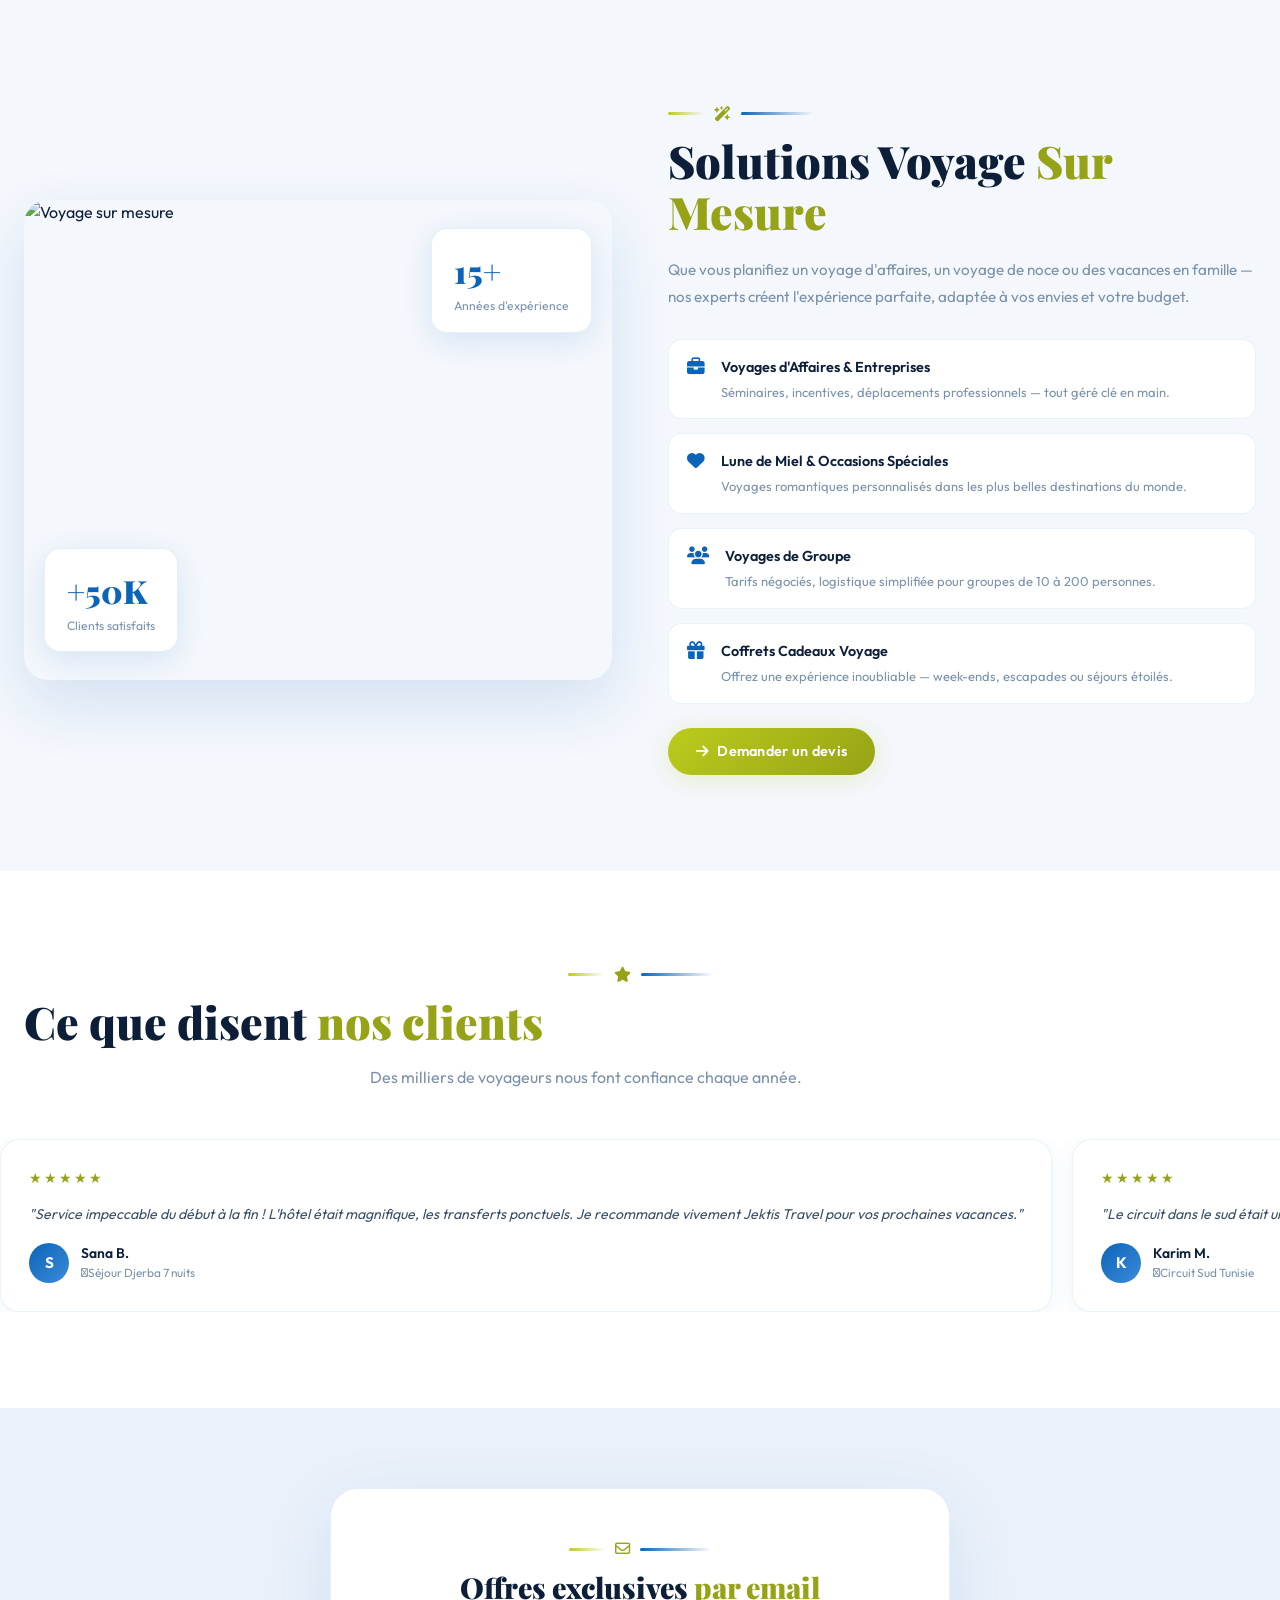
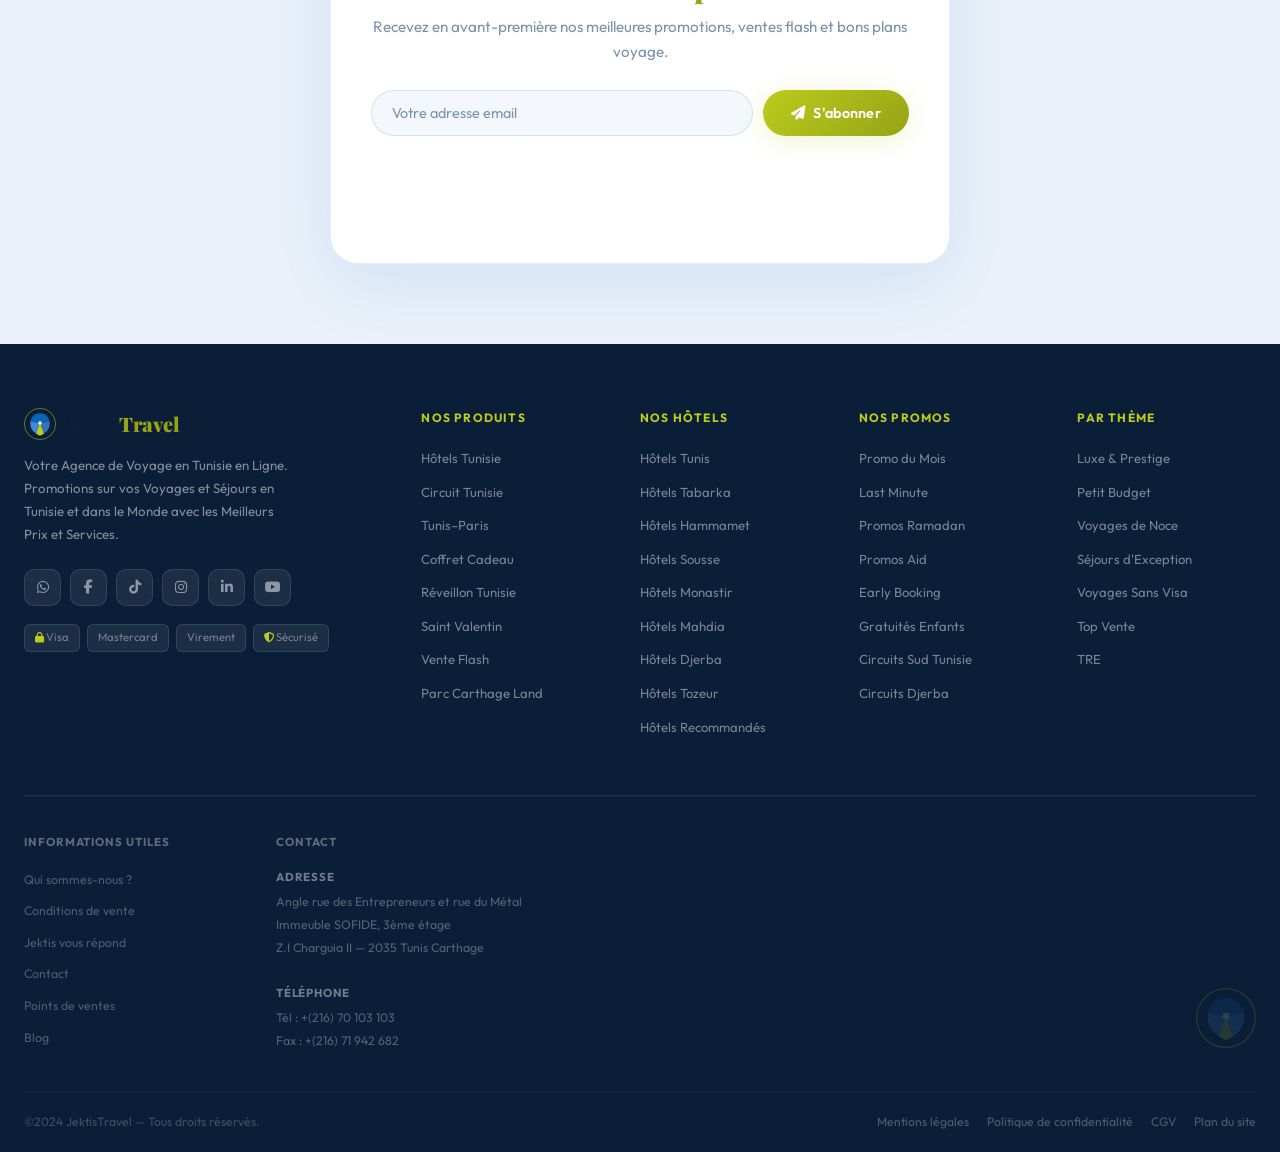
==== commit 87e876a5: "fixing auth" ====
--- a/index.html
+++ b/index.html
@@ -76,39 +76,18 @@
       <div class="nav-inner">
         <!-- Logo -->
         <a href="#" class="nav-logo">
-          <svg width="36" height="36" viewBox="0 0 90 90" fill="none">
-            <circle
-              cx="45"
-              cy="45"
-              r="44"
-              stroke="#BBCC1C"
-              stroke-width="2"
-              opacity="0.7"
-            />
-            <path
-              d="M45 15 C30 15 20 25 18 38 L45 42 L72 38 C70 25 60 15 45 15Z"
-              fill="#0B64B8"
-            />
-            <path d="M18 38 C16 52 22 65 34 72 L45 42Z" fill="#3C8BD8" />
-            <path
-              d="M72 38 C74 52 68 65 56 72 L45 42Z"
-              fill="#3C8BD8"
-              opacity="0.8"
-            />
-            <path
-              d="M34 72 C38 76 45 78 45 78 C45 78 52 76 56 72 L45 42Z"
-              fill="#BBCC1C"
-            />
-            <circle cx="45" cy="42" r="5" fill="#fff" />
-          </svg>
-          <span class="nav-logo-text">Jektis<span>Travel</span></span>
+          <img
+            width="150"
+            src="./images/logo_jektis.png"
+            alt="Jektis Travel Logo"
+          />
         </a>
 
         <!-- Menu -->
         <ul class="nav-menu">
           <!-- Séjours en Tunisie dropdown -->
           <li class="nav-item">
-            <a href="#" class="nav-link">
+            <a href="./pages/confirm-reservation.html" class="nav-link">
               <i class="fa-regular fa-map"></i> Séjours en Tunisie
               <i class="fa-solid fa-chevron-down"></i>
             </a>
@@ -132,32 +111,32 @@
             </div>
           </li>
           <li class="nav-item">
-            <a href="#" class="nav-link"
-              ><i class="fa-regular fa-globe"></i> Destinations</a
+            <a href="./pages/programme.html" class="nav-link"
+              ><i class="fa-solid fa-truck-plane"></i> Programmes</a
             >
           </li>
           <li class="nav-item">
-            <a href="#" class="nav-link"
-              ><i class="fa-regular fa-plane"></i> Vols</a
+            <a href="./pages/vol.html" class="nav-link"
+              ><i class="fa-solid fa-plane-departure"></i> Vols</a
             >
           </li>
           <li class="nav-item">
-            <a href="#" class="nav-link"
+            <a href="./pages/auth.html" class="nav-link"
               ><i class="fa-regular fa-id-card"></i> Visa</a
             >
           </li>
           <li class="nav-item">
-            <a href="#" class="nav-link"
-              ><i class="fa-regular fa-briefcase"></i> Espace Entreprise</a
+            <a href="./pages/reservations.html" class="nav-link"
+              ><i class="fa-solid fa-car-rear"></i> Réservations</a
             >
           </li>
         </ul>
 
         <!-- Actions -->
         <div class="nav-actions">
-          <button class="nav-login btn">
+          <a href="./pages/auth.html" class="nav-login btn">
             <i class="fa-regular fa-user"></i> Connexion
-          </button>
+          </a>
         </div>
       </div>
     </nav>
@@ -758,7 +737,7 @@
         </div>
         <div class="why-grid">
           <div class="why-card" data-aos="fade-up" data-aos-delay="0">
-            <div class="why-icon"><i class="fa-solid fa-shield-check"></i></div>
+            <div class="why-icon"><i class="fa-solid fa-shield"></i></div>
             <div class="why-title">Paiement Sécurisé</div>
             <p class="why-desc">
               Transactions 100% sécurisées par protocoles bancaires certifiés.
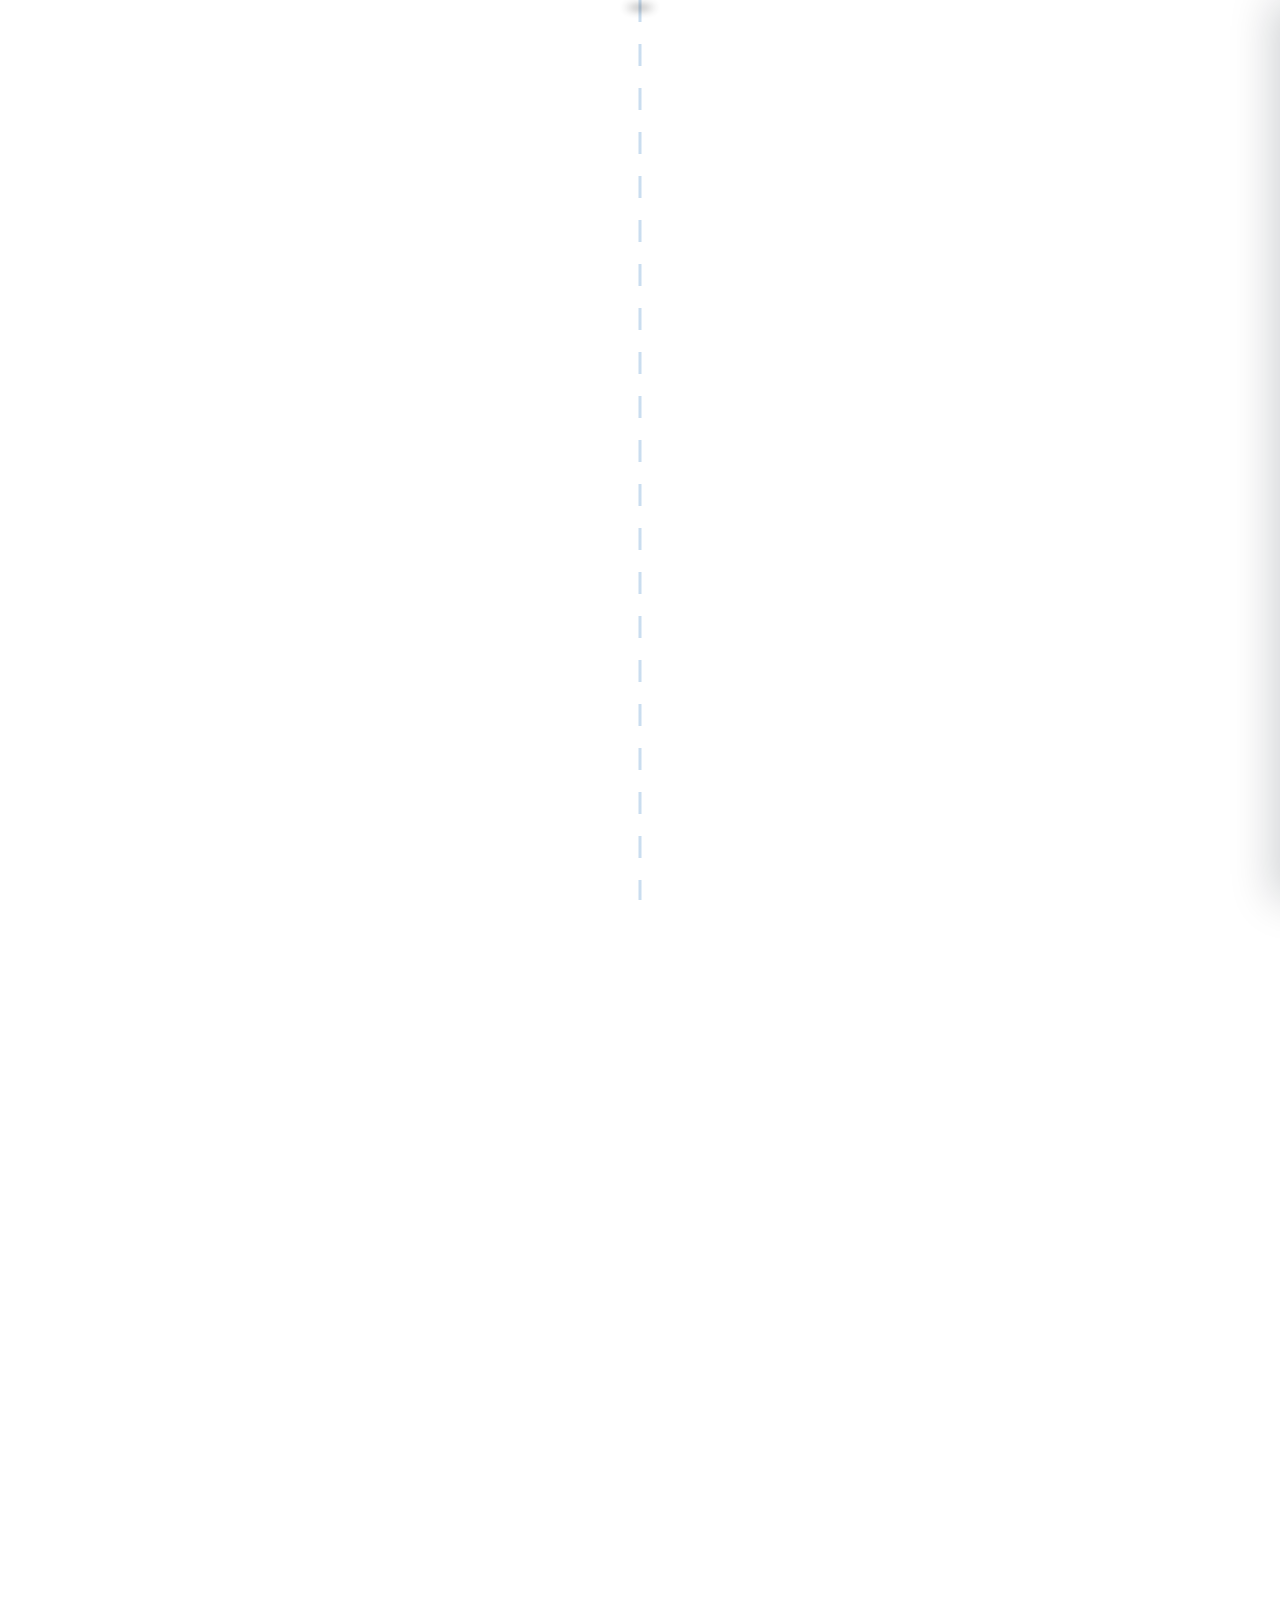
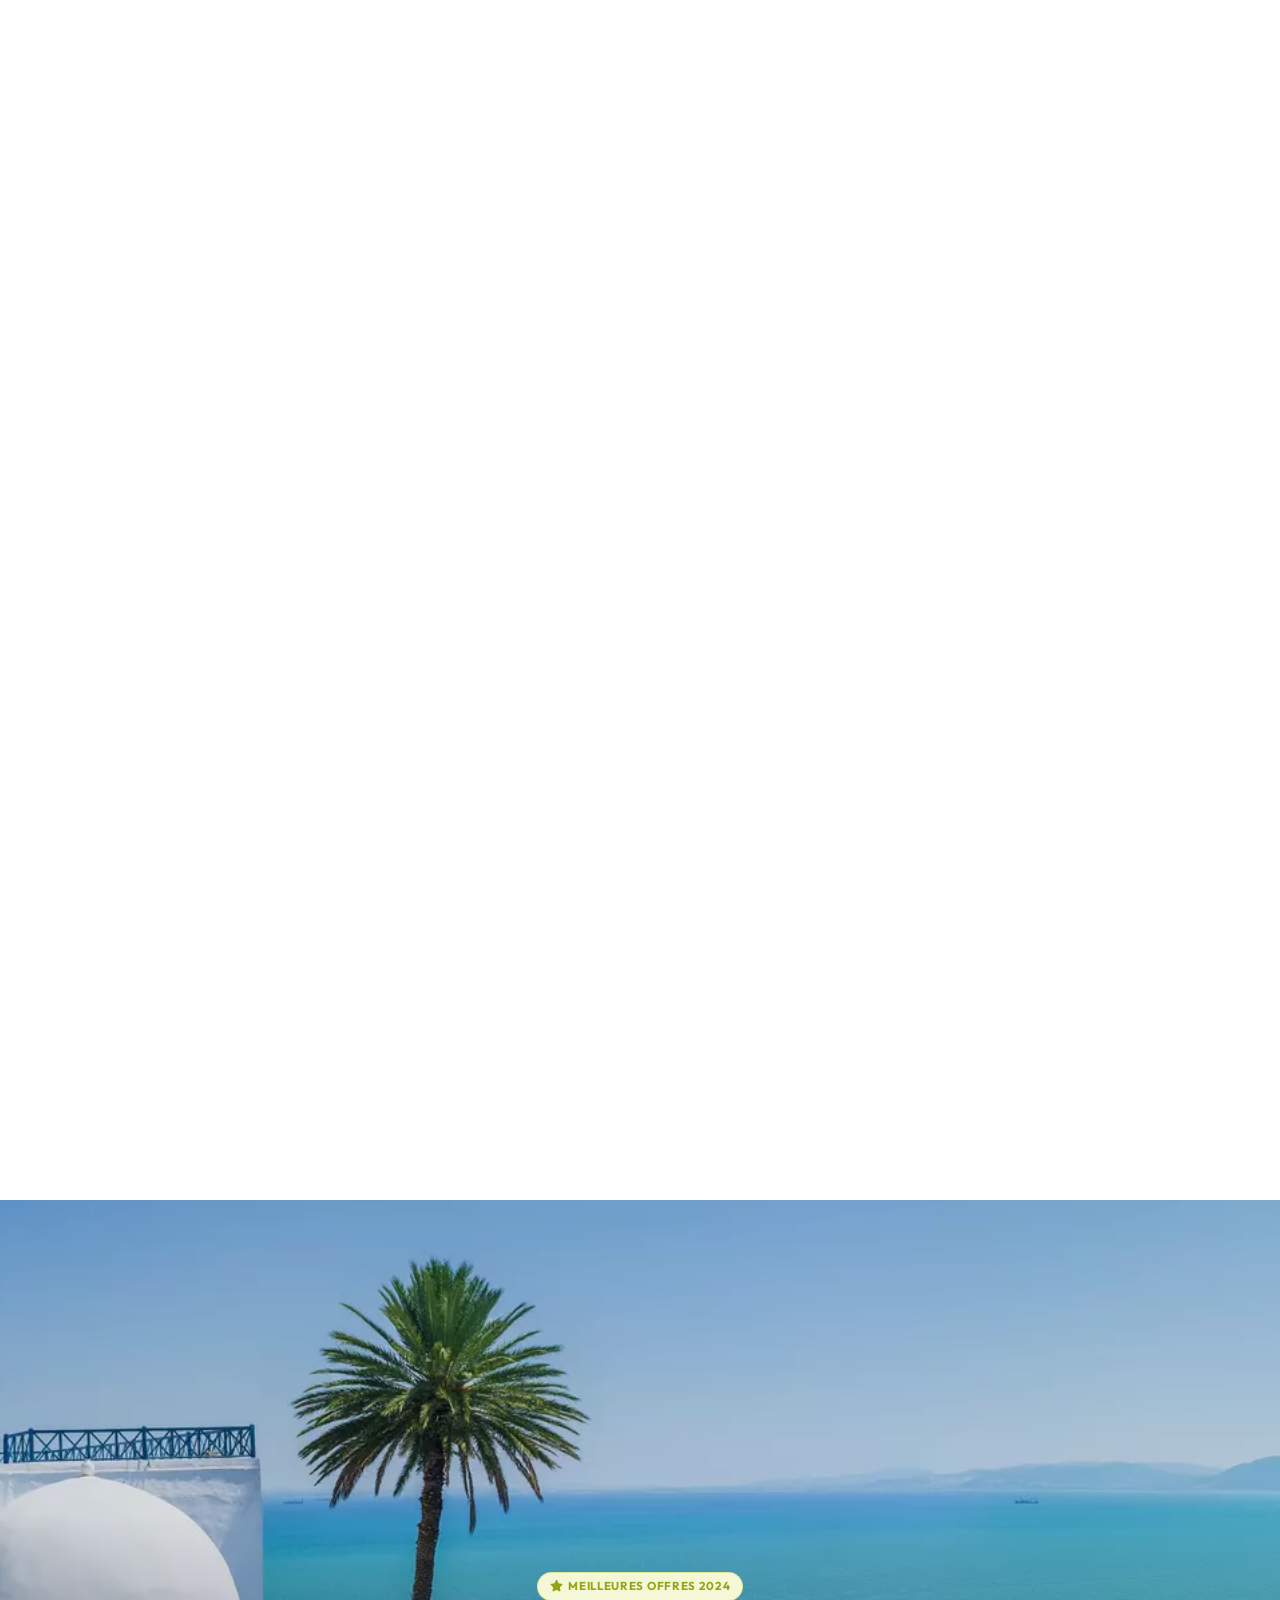
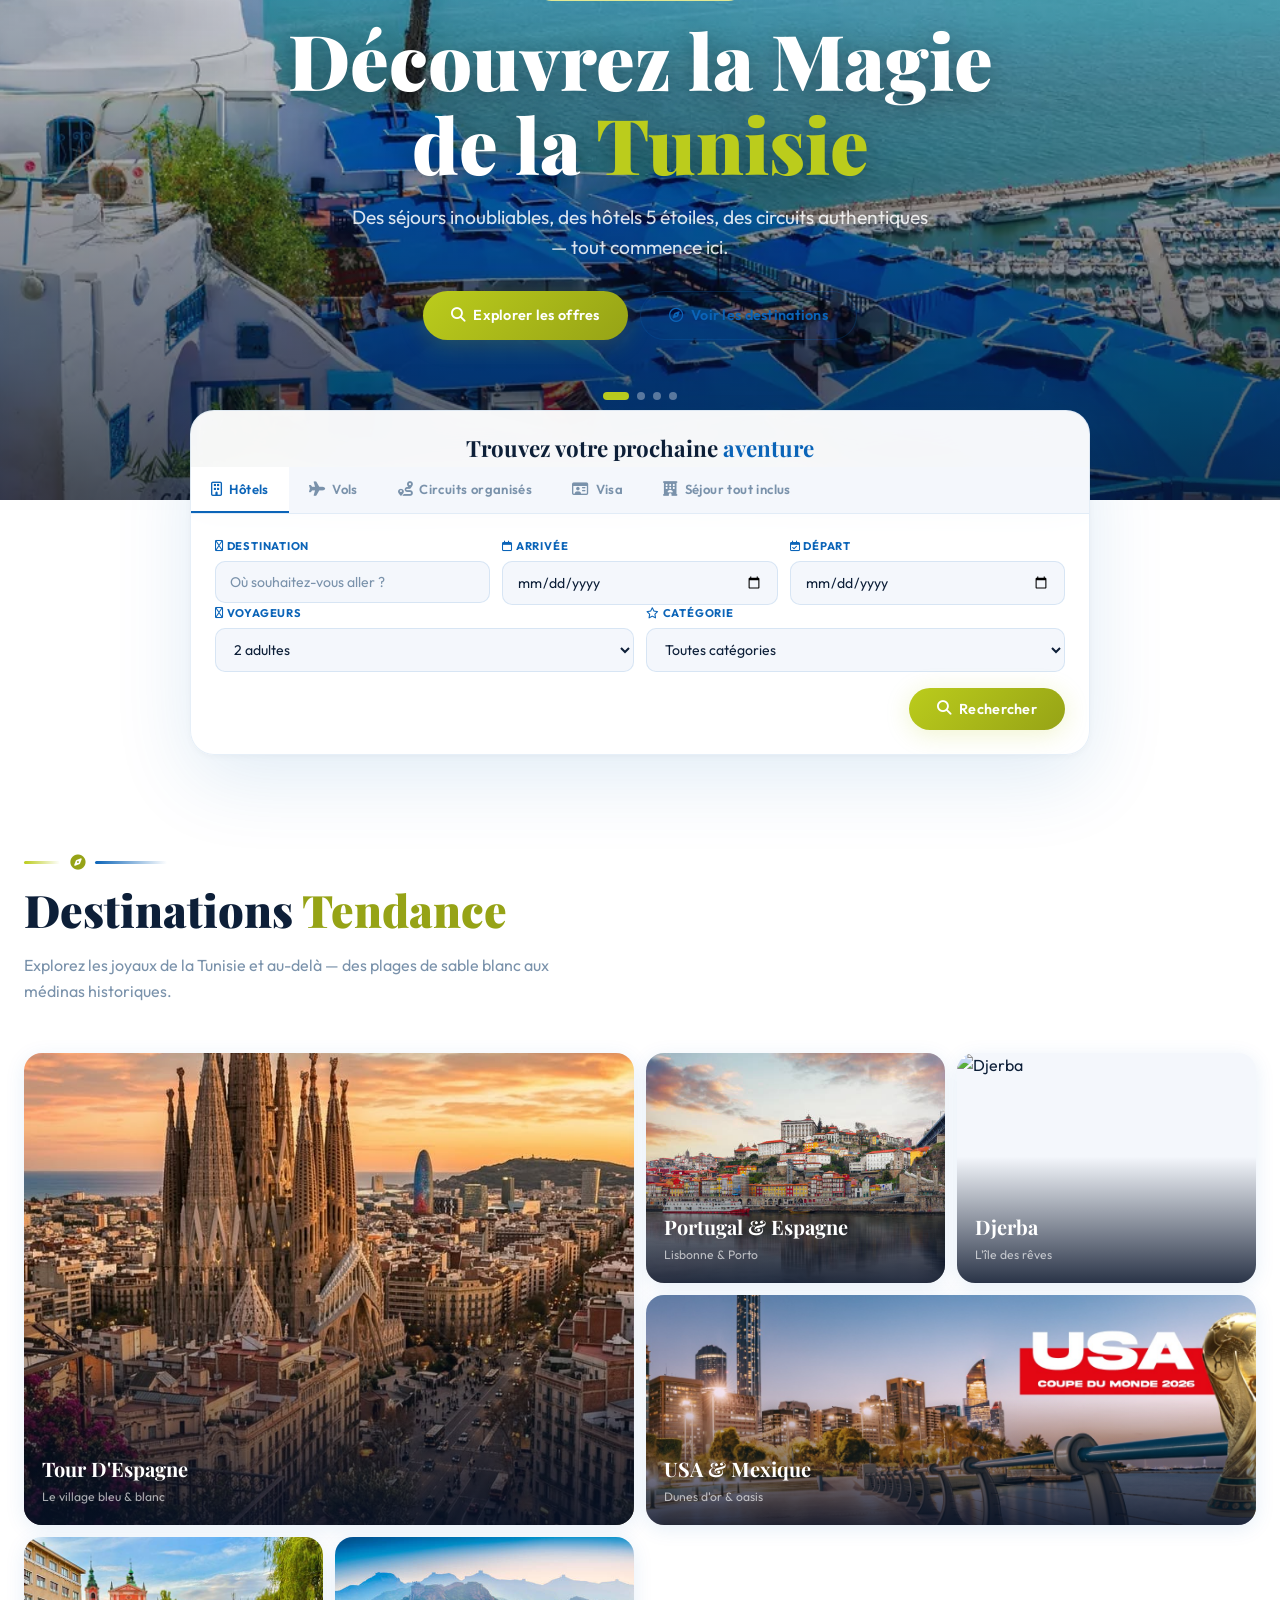
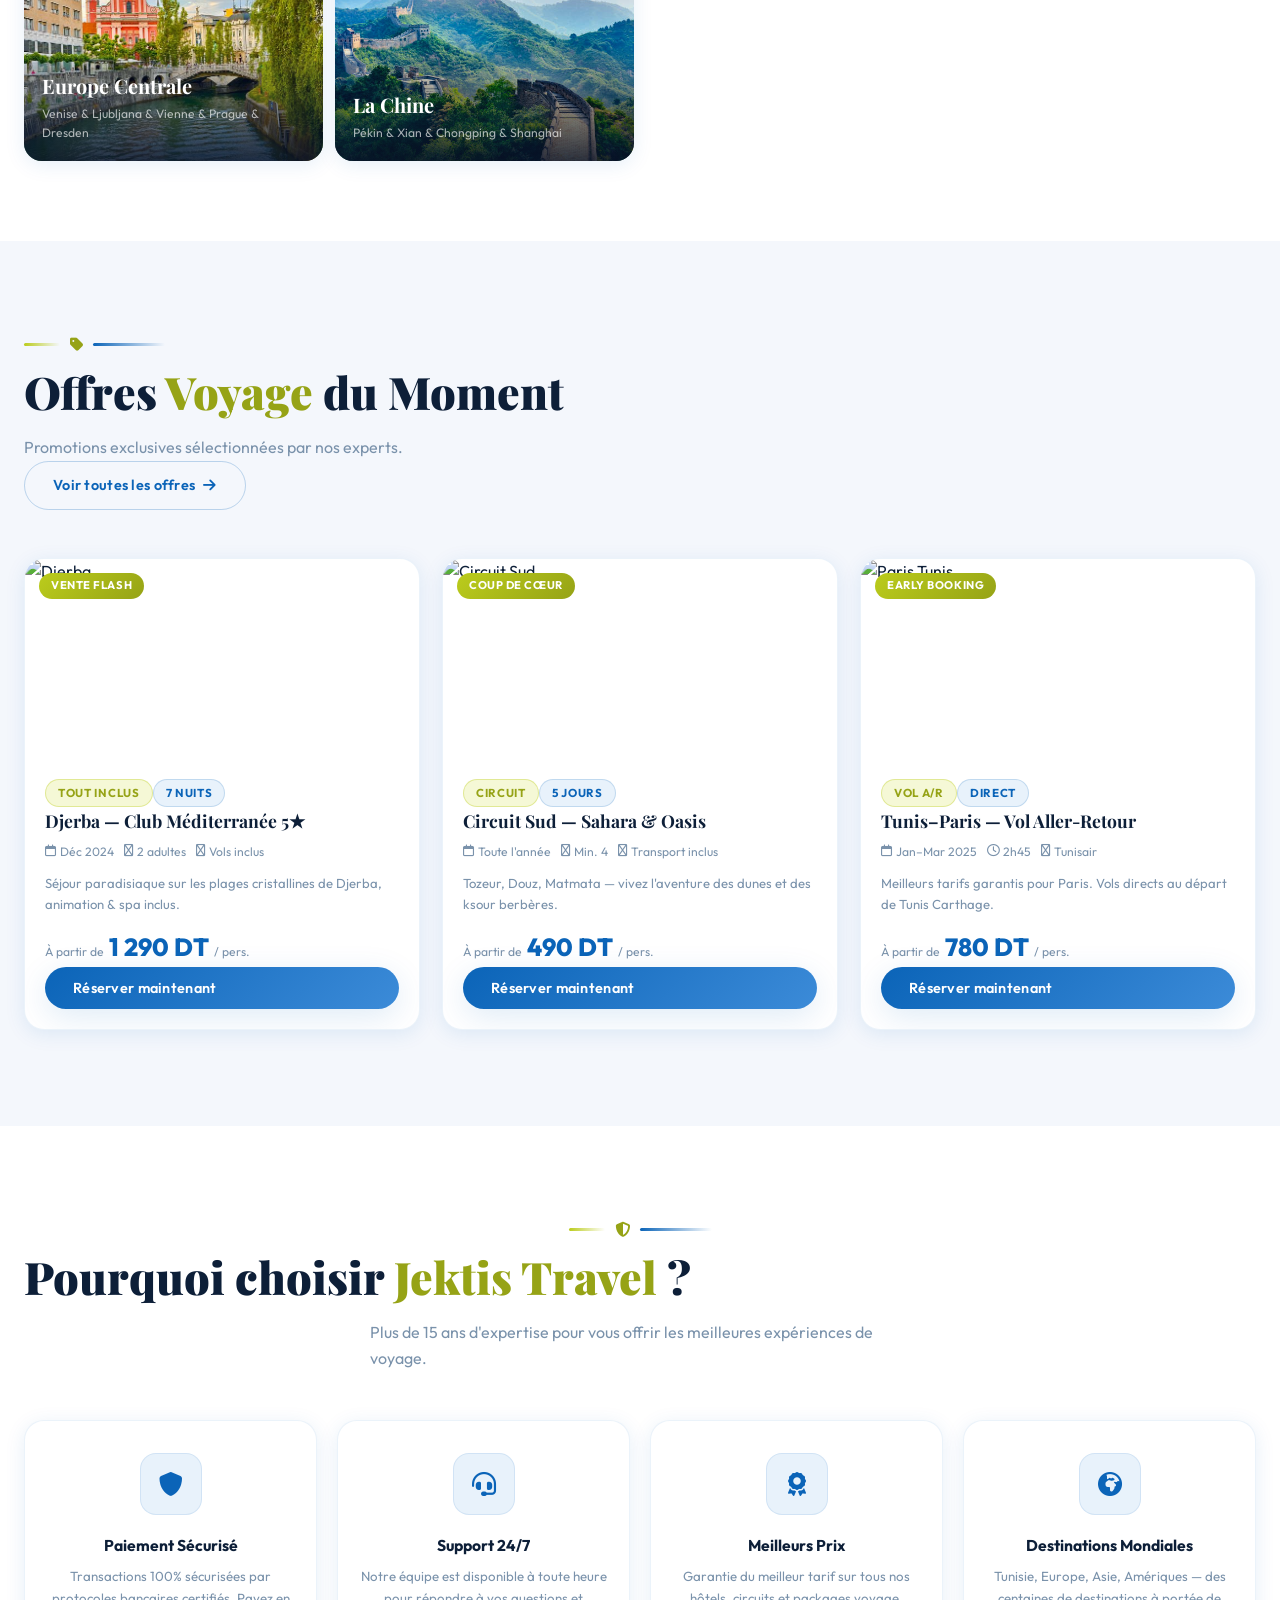
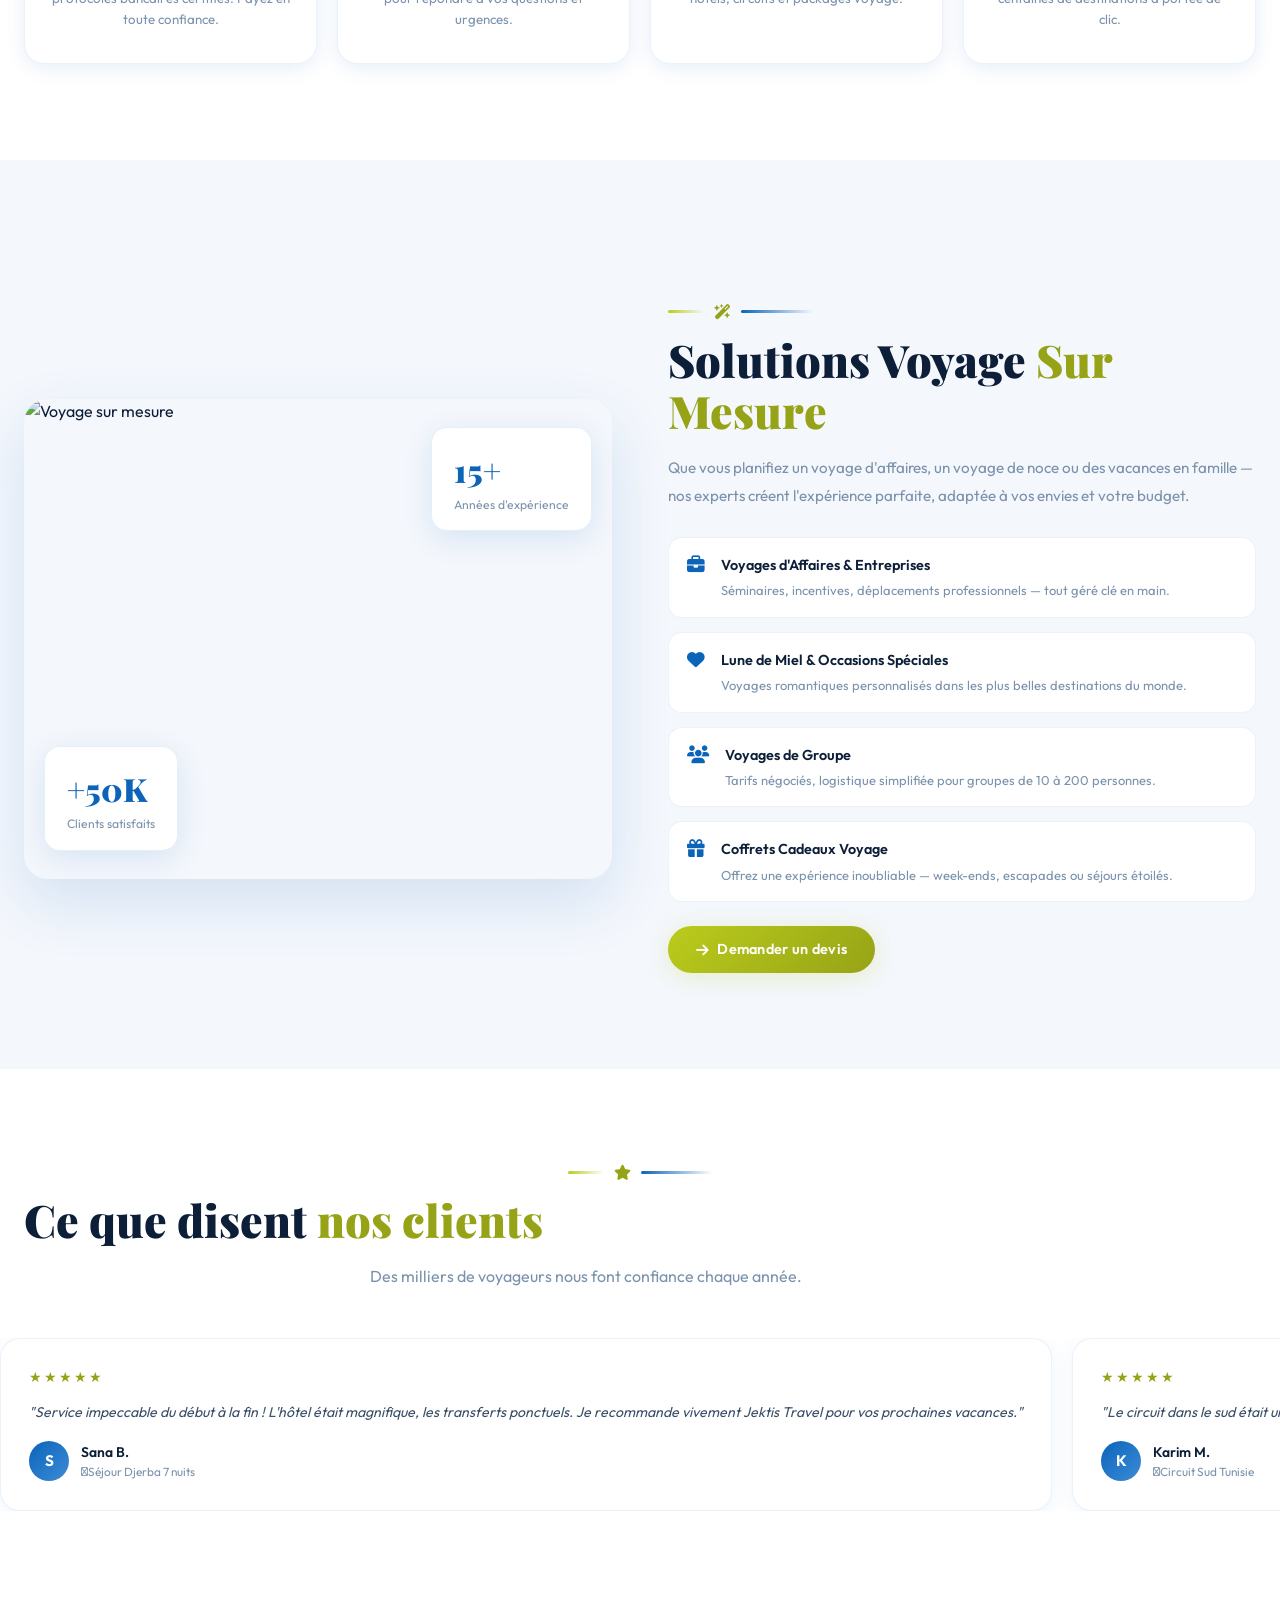
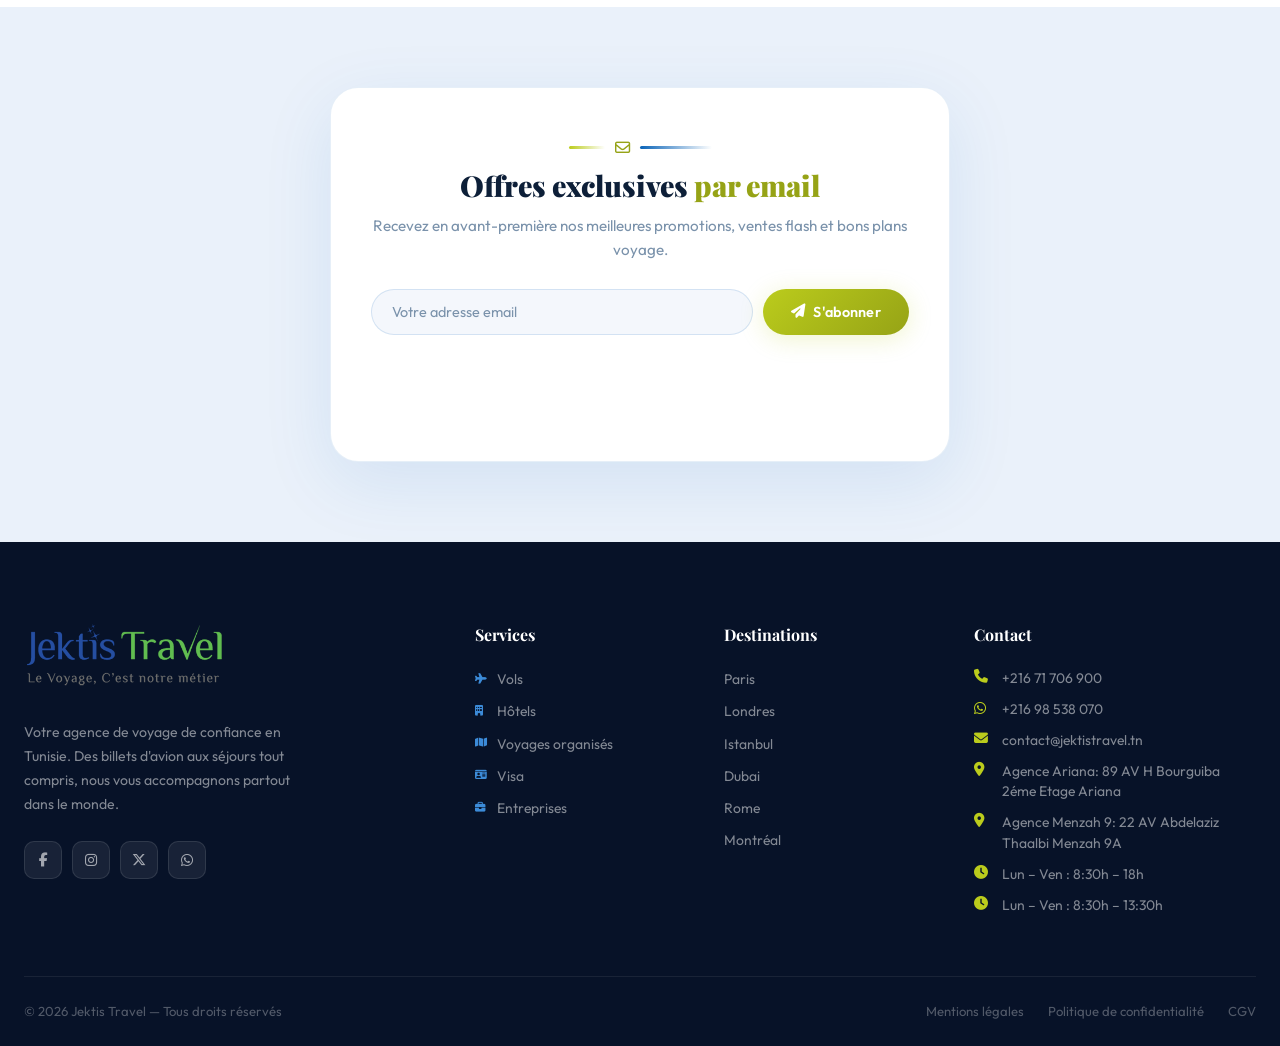
==== commit 6a940e6c: "nav bar footer of all pages fix / new confirmation implementation" ====
--- a/index.html
+++ b/index.html
@@ -6,6 +6,8 @@
     <title>Jektis Travel — Votre Agence de Voyage en Tunisie</title>
     <link rel="stylesheet" href="./css/global.css" />
     <link rel="stylesheet" href="./css/home.css" />
+    <link rel="stylesheet" href="./css/navbar.css" />
+    <link rel="stylesheet" href="./css/vol.css" />
     <!-- Tailwind CDN -->
     <script src="https://cdn.tailwindcss.com"></script>
     <!-- Font Awesome -->
@@ -69,77 +71,120 @@
       </div>
     </div>
 
-    <!-- ═══════════════════════════════════════════════
-     NAVBAR
-════════════════════════════════════════════════ -->
-    <nav id="navbar">
+    <!-- ═══════════ NAVBAR ═══════════ -->
+    <nav id="navbar" class="scrolled visible">
       <div class="nav-inner">
-        <!-- Logo -->
-        <a href="#" class="nav-logo">
+        <a href="../index.html" class="nav-logo">
           <img
             width="150"
-            src="./images/logo_jektis.png"
-            alt="Jektis Travel Logo"
+            src="../images/logo_jektis.png"
+            alt="Jektis Travel"
           />
         </a>
-
-        <!-- Menu -->
+        <!-- Desktop menu -->
         <ul class="nav-menu">
-          <!-- Séjours en Tunisie dropdown -->
           <li class="nav-item">
-            <a href="./pages/confirm-reservation.html" class="nav-link">
+            <a href="#" class="nav-link nav-link-active">
               <i class="fa-regular fa-map"></i> Séjours en Tunisie
               <i class="fa-solid fa-chevron-down"></i>
             </a>
             <div class="dropdown">
               <a href="#"
-                ><i class="fa-regular fa-building mr-1"></i> Hôtels Tunis</a
-              >
-              <a href="#"><i class="fa-regular fa-sun mr-1"></i> Hammamet</a>
-              <a href="#"><i class="fa-regular fa-compass mr-1"></i> Korba</a>
-              <a href="#"><i class="fa-regular fa-map-dot mr-1"></i> Nabeul</a>
-              <a href="#">Korbous</a>
-              <a href="#">Sousse</a>
-              <a href="#">Monastir</a>
-              <a href="#">Mahdia</a>
-              <a href="#">Tabarka</a>
-              <a href="#">Ain Draham</a>
-              <a href="#">Tozeur</a>
-              <a href="#">Djerba</a>
-              <a href="#">Kairouan</a>
-              <a href="#">Sfax</a>
+                ><i class="fa-regular fa-building"></i> Hôtels Tunis</a
+              >
+              <a href="#"><i class="fa-regular fa-sun"></i> Hammamet</a>
+              <a href="#">Korba</a><a href="#">Nabeul</a> <a href="#">Korbous</a
+              ><a href="#">Sousse</a> <a href="#">Monastir</a
+              ><a href="#">Mahdia</a> <a href="#">Tabarka</a
+              ><a href="#">Ain Draham</a> <a href="#">Tozeur</a
+              ><a href="#">Djerba</a>
             </div>
           </li>
           <li class="nav-item">
-            <a href="./pages/programme.html" class="nav-link"
-              ><i class="fa-solid fa-truck-plane"></i> Programmes</a
+            <a href="../pages/voyage-organise.html" class="nav-link"
+              ><i class="fa-solid fa-earth-africa"></i> Voyages Organisés</a
             >
           </li>
           <li class="nav-item">
-            <a href="./pages/vol.html" class="nav-link"
+            <a href="../pages/vol.html" class="nav-link"
               ><i class="fa-solid fa-plane-departure"></i> Vols</a
             >
           </li>
           <li class="nav-item">
-            <a href="./pages/auth.html" class="nav-link"
+            <a href="../pages/#" class="nav-link"
               ><i class="fa-regular fa-id-card"></i> Visa</a
             >
           </li>
+
           <li class="nav-item">
-            <a href="./pages/reservations.html" class="nav-link"
-              ><i class="fa-solid fa-car-rear"></i> Réservations</a
+            <a href="../pages/reservations.html" class="nav-link"
+              ><i class="fa-solid fa-ticket"></i> Réservations</a
             >
           </li>
         </ul>
-
-        <!-- Actions -->
         <div class="nav-actions">
-          <a href="./pages/auth.html" class="nav-login btn">
+          <button class="nav-hamburger" id="nav-hamburger" aria-label="Menu">
+            <span class="ham-bar"></span>
+            <span class="ham-bar"></span>
+            <span class="ham-bar"></span>
+          </button>
+          <a href="../pages/auth.html" class="nav-login btn">
             <i class="fa-regular fa-user"></i> Connexion
           </a>
         </div>
       </div>
     </nav>
+
+    <!-- Mobile drawer -->
+    <div class="nav-mobile-drawer" id="nav-mobile-drawer">
+      <div class="mob-item" data-has-dropdown>
+        <a href="#" class="mob-link">
+          <span class="mob-link-left"
+            ><i class="fa-regular fa-map"></i> Séjours en Tunisie</span
+          >
+          <i class="fa-solid fa-chevron-down mob-chevron"></i>
+        </a>
+        <div class="mob-dropdown">
+          <a href="#">Hôtels Tunis</a><a href="#">Hammamet</a>
+          <a href="#">Korba</a><a href="#">Nabeul</a> <a href="#">Sousse</a
+          ><a href="#">Djerba</a> <a href="#">Tozeur</a><a href="#">Tabarka</a>
+        </div>
+      </div>
+
+      <div class="mob-item">
+        <a href="voyage-organise.html" class="mob-link"
+          ><span class="mob-link-left"
+            ><i class="fa-solid fa-earth-africa"></i> Voyages Organisés</span
+          ></a
+        >
+      </div>
+      <div class="mob-item">
+        <a href="vol.html" class="mob-link"
+          ><span class="mob-link-left"
+            ><i class="fa-solid fa-plane-departure"></i> Vols</span
+          ></a
+        >
+      </div>
+      <div class="mob-item">
+        <a href="#" class="mob-link"
+          ><span class="mob-link-left"
+            ><i class="fa-regular fa-id-card"></i> Visa</span
+          ></a
+        >
+      </div>
+
+      <div class="mob-item">
+        <a href="reservations.html" class="mob-link"
+          ><span class="mob-link-left"
+            ><i class="fa-solid fa-ticket"></i> Réservations</span
+          ></a
+        >
+      </div>
+      <a href="auth.html" class="mob-login"
+        ><i class="fa-regular fa-user"></i> Connexion</a
+      >
+    </div>
+    <div class="nav-backdrop" id="nav-backdrop"></div>
 
     <!-- ═══════════════════════════════════════════════
      HERO CAROUSEL
@@ -147,9 +192,7 @@
     <section id="hero">
       <div
         class="hero-slide active"
-        style="
-          background-image: url(&quot;https://images.unsplash.com/photo-1539650116574-8efeb43e2750?w=1920&q=80&quot;);
-        "
+        style="background-image: url(&quot;../images/sidibou.webp&quot;)"
       ></div>
       <div
         class="hero-slide"
@@ -223,16 +266,16 @@
             <i class="fa-regular fa-building"></i> Hôtels
           </button>
           <button class="stab" data-tab="vols">
-            <i class="fa-regular fa-plane"></i> Vols
+            <i class="fa-solid fa-plane"></i> Vols
           </button>
           <button class="stab" data-tab="circuits">
-            <i class="fa-regular fa-route"></i> Circuits organisés
+            <i class="fa-solid fa-route"></i> Circuits organisés
           </button>
           <button class="stab" data-tab="visa">
             <i class="fa-regular fa-id-card"></i> Visa
           </button>
           <button class="stab" data-tab="sejour">
-            <i class="fa-regular fa-umbrella-beach"></i> Séjour tout inclus
+            <i class="fa-solid fa-hotel"></i> Séjour tout inclus
           </button>
         </div>
 
@@ -494,24 +537,18 @@
 
         <div class="dest-grid" data-aos="fade-up" data-aos-delay="100">
           <div class="dest-card">
-            <img
-              src="https://images.unsplash.com/photo-1539650116574-8efeb43e2750?w=900&q=80"
-              alt="Sidi Bou Said"
-            />
+            <img src="./images/home_4.jfif" alt="Tour D'Espagne" />
             <div class="dest-overlay">
-              <span class="dest-name">Sidi Bou Said</span>
+              <span class="dest-name">Tour D'Espagne</span>
               <span class="dest-sub">Le village bleu &amp; blanc</span>
             </div>
             <div class="dest-hover-pill">Voir les offres</div>
           </div>
           <div class="dest-card">
-            <img
-              src="https://images.unsplash.com/photo-1507525428034-b723cf961d3e?w=600&q=80"
-              alt="Hammamet"
-            />
+            <img src="./images/home_9.jpg" alt="Portogal & Espagne" />
             <div class="dest-overlay">
-              <span class="dest-name">Hammamet</span>
-              <span class="dest-sub">Plages &amp; Resorts 5★</span>
+              <span class="dest-name">Portugal & Espagne</span>
+              <span class="dest-sub"> Lisbonne &amp; Porto </span>
             </div>
             <div class="dest-hover-pill">Voir les offres</div>
           </div>
@@ -527,35 +564,31 @@
             <div class="dest-hover-pill">Voir les offres</div>
           </div>
           <div class="dest-card">
-            <img
-              src="https://images.unsplash.com/photo-1469854523086-cc02fe5d8800?w=900&q=80"
-              alt="Tozeur Sahara"
-            />
+            <img src="../images/home_8.jpg" alt="Mexique" />
             <div class="dest-overlay">
-              <span class="dest-name">Tozeur &amp; Sahara</span>
+              <span class="dest-name">USA &amp; Mexique</span>
               <span class="dest-sub">Dunes d'or &amp; oasis</span>
             </div>
             <div class="dest-hover-pill">Voir les offres</div>
           </div>
           <div class="dest-card">
-            <img
-              src="https://images.unsplash.com/photo-1566073771259-6a8506099945?w=600&q=80"
-              alt="Sousse"
-            />
+            <img src="./images/home_10.jpg" alt="Sousse" />
             <div class="dest-overlay">
-              <span class="dest-name">Sousse</span>
-              <span class="dest-sub">La Perle du Sahel</span>
+              <span class="dest-name">Europe Centrale</span>
+              <span class="dest-sub"
+                >Venise &amp; Ljubljana &amp; Vienne &amp; Prague &amp;
+                Dresden</span
+              >
             </div>
             <div class="dest-hover-pill">Voir les offres</div>
           </div>
           <div class="dest-card">
-            <img
-              src="https://images.unsplash.com/photo-1614252235316-8c857d38b5f4?w=600&q=80"
-              alt="Tabarka"
-            />
+            <img src="./images/home_11.jpg" alt="Tabarka" />
             <div class="dest-overlay">
-              <span class="dest-name">Tabarka</span>
-              <span class="dest-sub">Forêts &amp; Mer</span>
+              <span class="dest-name">La Chine</span>
+              <span class="dest-sub"
+                >Pékin &amp; Xian &amp; Chongping &amp; Shanghai</span
+              >
             </div>
             <div class="dest-hover-pill">Voir les offres</div>
           </div>
@@ -926,224 +959,128 @@
       </div>
     </section>
 
-    <!-- ═══════════════════════════════════════════════
-     FOOTER
-════════════════════════════════════════════════ -->
-    <footer>
+    <!-- ═══════════════════════════════ FOOTER ═══════════════════════════════ -->
+    <footer class="vol-footer">
       <div class="container">
-        <!-- Main Footer -->
-        <div class="footer-top">
+        <div class="vol-footer-grid">
           <!-- Brand -->
-          <div class="footer-brand">
-            <div class="nav-logo" style="margin-bottom: 12px">
-              <svg width="32" height="32" viewBox="0 0 90 90" fill="none">
-                <circle
-                  cx="45"
-                  cy="45"
-                  r="44"
-                  stroke="#BBCC1C"
-                  stroke-width="2"
-                  opacity="0.7"
-                />
-                <path
-                  d="M45 15 C30 15 20 25 18 38 L45 42 L72 38 C70 25 60 15 45 15Z"
-                  fill="#0B64B8"
-                />
-                <path d="M18 38 C16 52 22 65 34 72 L45 42Z" fill="#3C8BD8" />
-                <path
-                  d="M72 38 C74 52 68 65 56 72 L45 42Z"
-                  fill="#3C8BD8"
-                  opacity="0.8"
-                />
-                <path
-                  d="M34 72 C38 76 45 78 45 78 C45 78 52 76 56 72 L45 42Z"
-                  fill="#BBCC1C"
-                />
-                <circle cx="45" cy="42" r="5" fill="#fff" />
-              </svg>
-              <span class="nav-logo-text" style="font-size: 1.25rem"
-                >Jektis<span>Travel</span></span
-              >
-            </div>
+          <div class="vol-footer-brand">
+            <a
+              href="index.html"
+              class="nav-logo"
+              style="margin-bottom: 18px; display: inline-flex"
+            >
+              <img
+                width="200"
+                src="../images/logo_jektis.png"
+                alt="Jektis Travel"
+              />
+            </a>
             <p>
-              Votre Agence de Voyage en Tunisie en Ligne. Promotions sur vos
-              Voyages et Séjours en Tunisie et dans le Monde avec les Meilleurs
-              Prix et Services.
+              Votre agence de voyage de confiance en Tunisie. Des billets
+              d'avion aux séjours tout compris, nous vous accompagnons partout
+              dans le monde.
             </p>
-            <div class="footer-social">
-              <a href="#" class="social-btn" aria-label="WhatsApp"
+            <div class="vol-footer-social">
+              <a href="#" aria-label="Facebook"
+                ><i class="fa-brands fa-facebook-f"></i
+              ></a>
+              <a href="#" aria-label="Instagram"
+                ><i class="fa-brands fa-instagram"></i
+              ></a>
+              <a href="#" aria-label="Twitter"
+                ><i class="fa-brands fa-x-twitter"></i
+              ></a>
+              <a href="#" aria-label="WhatsApp"
                 ><i class="fa-brands fa-whatsapp"></i
               ></a>
-              <a href="#" class="social-btn" aria-label="Facebook"
-                ><i class="fa-brands fa-facebook-f"></i
-              ></a>
-              <a href="#" class="social-btn" aria-label="TikTok"
-                ><i class="fa-brands fa-tiktok"></i
-              ></a>
-              <a href="#" class="social-btn" aria-label="Instagram"
-                ><i class="fa-brands fa-instagram"></i
-              ></a>
-              <a href="#" class="social-btn" aria-label="LinkedIn"
-                ><i class="fa-brands fa-linkedin-in"></i
-              ></a>
-              <a href="#" class="social-btn" aria-label="YouTube"
-                ><i class="fa-brands fa-youtube"></i
-              ></a>
-            </div>
-            <div class="payment-icons">
-              <span
-                ><i
-                  class="fa-solid fa-lock mr-1"
-                  style="color: #bbcc1c; font-size: 0.65rem"
-                ></i>
-                Visa</span
-              >
-              <span>Mastercard</span>
-              <span>Virement</span>
-              <span
-                ><i
-                  class="fa-solid fa-shield-halved mr-1"
-                  style="color: #bbcc1c; font-size: 0.65rem"
-                ></i>
-                Sécurisé</span
-              >
-            </div>
-          </div>
-
-          <!-- Nos produits -->
-          <div class="footer-col">
-            <h4>Nos Produits</h4>
+            </div>
+          </div>
+
+          <!-- Links -->
+          <div class="vol-footer-col">
+            <h4>Services</h4>
             <ul>
-              <li><a href="#">Hôtels Tunisie</a></li>
-              <li><a href="#">Circuit Tunisie</a></li>
-              <li><a href="#">Tunis–Paris</a></li>
-              <li><a href="#">Coffret Cadeau</a></li>
-              <li><a href="#">Réveillon Tunisie</a></li>
-              <li><a href="#">Saint Valentin</a></li>
-              <li><a href="#">Vente Flash</a></li>
-              <li><a href="#">Parc Carthage Land</a></li>
+              <li>
+                <a href="vol.html"
+                  ><i class="fa-solid fa-plane fa-xs"></i> Vols</a
+                >
+              </li>
+              <li>
+                <a href="#"
+                  ><i class="fa-solid fa-building fa-xs"></i> Hôtels</a
+                >
+              </li>
+              <li>
+                <a href="#"
+                  ><i class="fa-solid fa-map fa-xs"></i> Voyages organisés</a
+                >
+              </li>
+              <li>
+                <a href="#"><i class="fa-solid fa-id-card fa-xs"></i> Visa</a>
+              </li>
+              <li>
+                <a href="#"
+                  ><i class="fa-solid fa-briefcase fa-xs"></i> Entreprises</a
+                >
+              </li>
             </ul>
           </div>
 
-          <!-- Nos hôtels -->
-          <div class="footer-col">
-            <h4>Nos Hôtels</h4>
+          <!-- Destinations -->
+          <div class="vol-footer-col">
+            <h4>Destinations</h4>
             <ul>
-              <li><a href="#">Hôtels Tunis</a></li>
-              <li><a href="#">Hôtels Tabarka</a></li>
-              <li><a href="#">Hôtels Hammamet</a></li>
-              <li><a href="#">Hôtels Sousse</a></li>
-              <li><a href="#">Hôtels Monastir</a></li>
-              <li><a href="#">Hôtels Mahdia</a></li>
-              <li><a href="#">Hôtels Djerba</a></li>
-              <li><a href="#">Hôtels Tozeur</a></li>
-              <li><a href="#">Hôtels Recommandés</a></li>
+              <li><a href="#">Paris</a></li>
+              <li><a href="#">Londres</a></li>
+              <li><a href="#">Istanbul</a></li>
+              <li><a href="#">Dubai</a></li>
+              <li><a href="#">Rome</a></li>
+              <li><a href="#">Montréal</a></li>
             </ul>
           </div>
 
-          <!-- Nos promos -->
-          <div class="footer-col">
-            <h4>Nos Promos</h4>
-            <ul>
-              <li><a href="#">Promo du Mois</a></li>
-              <li><a href="#">Last Minute</a></li>
-              <li><a href="#">Promos Ramadan</a></li>
-              <li><a href="#">Promos Aid</a></li>
-              <li><a href="#">Early Booking</a></li>
-              <li><a href="#">Gratuités Enfants</a></li>
-              <li><a href="#">Circuits Sud Tunisie</a></li>
-              <li><a href="#">Circuits Djerba</a></li>
+          <!-- Contact -->
+          <div class="vol-footer-col">
+            <h4>Contact</h4>
+            <ul class="vol-footer-contact">
+              <li>
+                <i class="fa-solid fa-phone"></i><span>+216 71 706 900</span>
+              </li>
+              <li>
+                <i class="fa-brands fa-whatsapp"></i
+                ><span>+216 98 538 070</span>
+              </li>
+              <li>
+                <i class="fa-solid fa-envelope"></i
+                ><span>contact@jektistravel.tn</span>
+              </li>
+              <li>
+                <i class="fa-solid fa-location-dot"></i
+                ><span>Agence Ariana: 89 AV H Bourguiba 2éme Etage Ariana</span>
+              </li>
+              <li>
+                <i class="fa-solid fa-location-dot"></i
+                ><span>Agence Menzah 9: 22 AV Abdelaziz Thaalbi Menzah 9A</span>
+              </li>
+              <li>
+                <i class="fa-solid fa-clock"></i
+                ><span>Lun – Ven : 8:30h – 18h</span>
+              </li>
+              <li>
+                <i class="fa-solid fa-clock"></i
+                ><span>Lun – Ven : 8:30h – 13:30h</span>
+              </li>
             </ul>
           </div>
-
-          <!-- Vacances par thème -->
-          <div class="footer-col">
-            <h4>Par Thème</h4>
-            <ul>
-              <li><a href="#">Luxe &amp; Prestige</a></li>
-              <li><a href="#">Petit Budget</a></li>
-              <li><a href="#">Voyages de Noce</a></li>
-              <li><a href="#">Séjours d'Exception</a></li>
-              <li><a href="#">Voyages Sans Visa</a></li>
-              <li><a href="#">Top Vente</a></li>
-              <li><a href="#">TRE</a></li>
-            </ul>
-          </div>
-        </div>
-
-        <!-- Extra info footer -->
-        <div class="footer-extra">
-          <div class="footer-extra-col">
-            <h5>Informations Utiles</h5>
-            <ul>
-              <li><a href="#">Qui sommes-nous ?</a></li>
-              <li><a href="#">Conditions de vente</a></li>
-              <li><a href="#">Jektis vous répond</a></li>
-              <li><a href="#">Contact</a></li>
-              <li><a href="#">Points de ventes</a></li>
-              <li><a href="#">Blog</a></li>
-            </ul>
-          </div>
-          <div class="footer-extra-col" style="grid-column: span 2">
-            <h5>Contact</h5>
-            <div class="footer-address">
-              <strong>Adresse</strong>
-              Angle rue des Entrepreneurs et rue du Métal<br />
-              Immeuble SOFIDE, 3ème étage<br />
-              Z.I Charguia II — 2035 Tunis Carthage<br /><br />
-              <strong>Téléphone</strong>
-              Tél : +(216) 70 103 103<br />
-              Fax : +(216) 71 942 682
-            </div>
-          </div>
-          <div
-            class="footer-extra-col"
-            style="
-              grid-column: span 2;
-              display: flex;
-              align-items: flex-end;
-              justify-content: flex-end;
-            "
-          >
-            <div>
-              <svg
-                width="60"
-                height="60"
-                viewBox="0 0 90 90"
-                fill="none"
-                style="opacity: 0.15"
-              >
-                <circle
-                  cx="45"
-                  cy="45"
-                  r="44"
-                  stroke="#BBCC1C"
-                  stroke-width="2"
-                />
-                <path
-                  d="M45 15 C30 15 20 25 18 38 L45 42 L72 38 C70 25 60 15 45 15Z"
-                  fill="#0B64B8"
-                />
-                <path d="M18 38 C16 52 22 65 34 72 L45 42Z" fill="#3C8BD8" />
-                <path d="M72 38 C74 52 68 65 56 72 L45 42Z" fill="#3C8BD8" />
-                <path
-                  d="M34 72 C38 76 45 78 45 78 C45 78 52 76 56 72 L45 42Z"
-                  fill="#BBCC1C"
-                />
-                <circle cx="45" cy="42" r="5" fill="#fff" />
-              </svg>
-            </div>
-          </div>
-        </div>
-
-        <!-- Bottom -->
-        <div class="footer-bottom">
-          <p class="footer-copy">©2024 JektisTravel — Tous droits réservés.</p>
-          <div class="footer-legal">
+        </div>
+
+        <div class="vol-footer-bottom">
+          <span>© 2026 Jektis Travel — Tous droits réservés</span>
+          <div class="vol-footer-bottom-links">
             <a href="#">Mentions légales</a>
             <a href="#">Politique de confidentialité</a>
             <a href="#">CGV</a>
-            <a href="#">Plan du site</a>
           </div>
         </div>
       </div>
@@ -1154,6 +1091,7 @@
 ════════════════════════════════════════════════ -->
     <script src="https://cdnjs.cloudflare.com/ajax/libs/aos/2.3.4/aos.js"></script>
     <script src="./js/global_script.js"></script>
+    <script src="./js/navbar.js"></script>
     <script src="./js/home_script.js"></script>
   </body>
 </html>
--- a/css/home.css
+++ b/css/home.css
@@ -259,7 +259,7 @@
   font-size: clamp(2.4rem, 6vw, 5.5rem);
   font-weight: 900;
   letter-spacing: -0.02em;
-
+  color: #000;
   opacity: 0;
   text-shadow:
     0 6px 32px rgba(0, 0, 0, 0.28),
@@ -273,14 +273,169 @@
   transform: translateY(-50%);
 }
 #plane-text-left {
-  color: #254ea1;
+  color: #62bd51;
   left: 5%;
 }
 #plane-text-right {
-  color: #60bc4f;
   right: 5%;
-}
-
+  color: #4e6eb1;
+}
+
+/* ══════════════════════════════════════════
+   NAVBAR
+══════════════════════════════════════════ */
+#navbar {
+  position: fixed;
+  top: 0;
+  left: 0;
+  right: 0;
+  z-index: 7000;
+  padding: 0 32px;
+  transition: all 0.4s ease;
+  opacity: 0;
+  pointer-events: none;
+}
+#navbar.visible {
+  opacity: 1;
+  pointer-events: auto;
+}
+#navbar .nav-inner {
+  display: flex;
+  align-items: center;
+  justify-content: space-between;
+  max-width: 1340px;
+  margin: 0 auto;
+  padding: 18px 0;
+  transition: all 0.4s ease;
+}
+/* Scrolled — white glass */
+#navbar.scrolled {
+  background: rgba(255, 255, 255, 0.92);
+  backdrop-filter: blur(20px) saturate(180%);
+  -webkit-backdrop-filter: blur(20px) saturate(180%);
+  box-shadow: 0 2px 24px rgba(11, 100, 184, 0.09);
+}
+#navbar.scrolled .nav-inner {
+  padding: 12px 0;
+}
+
+/* On top of dark hero — keep white text */
+#navbar.on-hero .nav-link {
+  color: rgba(255, 255, 255, 0.88);
+}
+#navbar.on-hero .nav-logo-text {
+  color: #fff;
+}
+
+.nav-logo {
+  display: flex;
+  align-items: center;
+  gap: 11px;
+}
+.nav-logo-text {
+  font-family: "Playfair Display", serif;
+  font-size: 1.45rem;
+  font-weight: 900;
+  letter-spacing: -0.01em;
+  color: var(--text);
+  transition: color 0.3s;
+}
+.nav-logo-text span {
+  color: var(--accent-dark);
+}
+
+.nav-menu {
+  display: flex;
+  align-items: center;
+  gap: 2px;
+}
+.nav-item {
+  position: relative;
+}
+.nav-link {
+  display: flex;
+  align-items: center;
+  gap: 6px;
+  padding: 8px 13px;
+  border-radius: 8px;
+  font-size: 0.87rem;
+  font-weight: 500;
+  color: var(--text-2);
+  transition: all 0.2s ease;
+  white-space: nowrap;
+}
+.nav-link:hover {
+  color: var(--primary);
+  background: var(--primary-pale);
+}
+.nav-link i.fa-chevron-down {
+  font-size: 0.6rem;
+  transition: transform 0.22s;
+}
+.nav-item:hover .fa-chevron-down {
+  transform: rotate(180deg);
+}
+
+/* Dropdown */
+.dropdown {
+  position: absolute;
+  top: calc(100% + 10px);
+  left: 0;
+  min-width: 240px;
+  padding: 8px;
+  background: rgba(255, 255, 255, 0.97);
+  backdrop-filter: blur(20px);
+  border: 1px solid rgba(11, 100, 184, 0.1);
+  border-radius: 16px;
+  box-shadow: 0 20px 60px rgba(11, 100, 184, 0.13);
+  opacity: 0;
+  visibility: hidden;
+  transform: translateY(10px);
+  transition: all 0.25s ease;
+  display: grid;
+  grid-template-columns: 1fr 1fr;
+  gap: 2px;
+}
+.nav-item:hover .dropdown {
+  opacity: 1;
+  visibility: visible;
+  transform: translateY(0);
+}
+.dropdown a {
+  display: block;
+  padding: 7px 12px;
+  border-radius: 8px;
+  font-size: 0.82rem;
+  color: var(--text-2);
+  transition: all 0.18s;
+}
+.dropdown a:hover {
+  background: var(--primary-pale);
+  color: var(--primary);
+}
+
+.nav-actions {
+  display: flex;
+  align-items: center;
+  gap: 10px;
+}
+.nav-login {
+  display: flex;
+  align-items: center;
+  gap: 7px;
+  padding: 9px 22px;
+  border-radius: 99px;
+  background: linear-gradient(135deg, #0b64b8, #3c8bd8);
+  color: #fff;
+  font-size: 0.85rem;
+  font-weight: 600;
+  box-shadow: 0 4px 18px rgba(11, 100, 184, 0.28);
+  transition: all 0.3s ease;
+}
+.nav-login:hover {
+  transform: translateY(-2px);
+  box-shadow: 0 8px 28px rgba(11, 100, 184, 0.4);
+}
 
 /* ══════════════════════════════════════════
    HERO CAROUSEL
@@ -946,3 +1101,211 @@
 .newsletter-form input::placeholder {
   color: var(--text-muted);
 }
+
+/* ══════════════════════════════════════════
+   FOOTER
+══════════════════════════════════════════ */
+footer {
+  background: var(--bg-dark);
+  color: rgba(255, 255, 255, 0.75);
+}
+.footer-top {
+  display: grid;
+  grid-template-columns: 2fr 1fr 1fr 1fr 1fr;
+  gap: 40px;
+  padding: 64px 0 48px;
+  border-bottom: 1px solid rgba(255, 255, 255, 0.07);
+}
+.footer-brand p {
+  font-size: 0.83rem;
+  line-height: 1.75;
+  margin: 14px 0 22px;
+  max-width: 270px;
+  color: rgba(255, 255, 255, 0.5);
+}
+.footer-social {
+  display: flex;
+  gap: 9px;
+}
+.social-btn {
+  width: 37px;
+  height: 37px;
+  border-radius: 10px;
+  display: flex;
+  align-items: center;
+  justify-content: center;
+  background: rgba(255, 255, 255, 0.07);
+  border: 1px solid rgba(255, 255, 255, 0.1);
+  color: rgba(255, 255, 255, 0.5);
+  font-size: 0.88rem;
+  transition: all 0.25s ease;
+}
+.social-btn:hover {
+  background: var(--primary);
+  border-color: var(--primary);
+  color: #fff;
+  transform: translateY(-2px);
+}
+.footer-col h4 {
+  font-size: 0.75rem;
+  font-weight: 700;
+  letter-spacing: 0.1em;
+  text-transform: uppercase;
+  color: #bbcc1c;
+  margin-bottom: 18px;
+}
+.footer-col ul li {
+  margin-bottom: 8px;
+}
+.footer-col ul li a {
+  font-size: 0.82rem;
+  color: rgba(255, 255, 255, 0.45);
+  transition: color 0.2s;
+}
+.footer-col ul li a:hover {
+  color: #fff;
+}
+.payment-icons {
+  display: flex;
+  flex-wrap: wrap;
+  gap: 7px;
+  margin-top: 18px;
+}
+.payment-icons span {
+  padding: 4px 10px;
+  background: rgba(255, 255, 255, 0.07);
+  border: 1px solid rgba(255, 255, 255, 0.1);
+  border-radius: 6px;
+  font-size: 0.7rem;
+  color: rgba(255, 255, 255, 0.4);
+}
+.footer-extra {
+  padding: 36px 0;
+  border-top: 1px solid rgba(255, 255, 255, 0.05);
+  display: grid;
+  grid-template-columns: repeat(5, 1fr);
+  gap: 28px;
+}
+.footer-extra-col h5 {
+  font-size: 0.72rem;
+  font-weight: 700;
+  text-transform: uppercase;
+  letter-spacing: 0.08em;
+  color: rgba(255, 255, 255, 0.35);
+  margin-bottom: 14px;
+}
+.footer-extra-col ul li {
+  margin-bottom: 6px;
+}
+.footer-extra-col ul li a {
+  font-size: 0.77rem;
+  color: rgba(255, 255, 255, 0.28);
+  transition: color 0.2s;
+}
+.footer-extra-col ul li a:hover {
+  color: rgba(255, 255, 255, 0.65);
+}
+.footer-address {
+  font-size: 0.77rem;
+  color: rgba(255, 255, 255, 0.3);
+  line-height: 1.85;
+}
+.footer-address strong {
+  color: rgba(255, 255, 255, 0.42);
+  display: block;
+  margin-bottom: 4px;
+  font-size: 0.72rem;
+  text-transform: uppercase;
+  letter-spacing: 0.07em;
+}
+.footer-bottom {
+  padding: 20px 0;
+  border-top: 1px solid rgba(255, 255, 255, 0.05);
+  display: flex;
+  align-items: center;
+  justify-content: space-between;
+  flex-wrap: wrap;
+  gap: 10px;
+}
+.footer-legal {
+  display: flex;
+  gap: 18px;
+  flex-wrap: wrap;
+}
+.footer-legal a {
+  font-size: 0.76rem;
+  color: rgba(255, 255, 255, 0.28);
+}
+.footer-legal a:hover {
+  color: rgba(255, 255, 255, 0.65);
+}
+.footer-copy {
+  font-size: 0.76rem;
+  color: rgba(255, 255, 255, 0.22);
+}
+
+/* ══════════════════════════════════════════
+   RESPONSIVE
+══════════════════════════════════════════ */
+@media (max-width: 1024px) {
+  .dest-grid {
+    grid-template-columns: repeat(2, 1fr);
+    grid-template-rows: auto;
+  }
+  .dest-card:nth-child(1) {
+    grid-column: span 2;
+    grid-row: span 1;
+    height: 260px;
+  }
+  .dest-card:nth-child(4) {
+    grid-column: span 1;
+  }
+  .offers-grid {
+    grid-template-columns: repeat(2, 1fr);
+  }
+  .why-grid {
+    grid-template-columns: repeat(2, 1fr);
+  }
+  .solutions-grid {
+    grid-template-columns: 1fr;
+  }
+  .solutions-visual {
+    height: 300px;
+  }
+  .footer-top {
+    grid-template-columns: 1fr 1fr;
+  }
+  .footer-extra {
+    grid-template-columns: repeat(3, 1fr);
+  }
+}
+@media (max-width: 768px) {
+  #navbar {
+    padding: 0 16px;
+  }
+  .nav-menu {
+    display: none;
+  }
+  .search-grid.g2,
+  .search-grid.g3 {
+    grid-template-columns: 1fr;
+  }
+  .offers-grid {
+    grid-template-columns: 1fr;
+  }
+  .why-grid {
+    grid-template-columns: 1fr 1fr;
+  }
+  .footer-top {
+    grid-template-columns: 1fr;
+  }
+  .footer-extra {
+    grid-template-columns: repeat(2, 1fr);
+  }
+  .newsletter-form {
+    flex-direction: column;
+  }
+  .newsletter-wrap {
+    padding: 32px 20px;
+  }
+}
--- a/css/navbar.css
+++ b/css/navbar.css
@@ -0,0 +1,408 @@
+/* ============================================================
+   JEKTIS TRAVEL — Navbar CSS (desktop + responsive drawer)
+   ============================================================ */
+
+/* ── NAVBAR BASE ── */
+#navbar {
+  position: fixed;
+  top: 0;
+  left: 0;
+  right: 0;
+  z-index: 7000;
+  padding: 0 32px;
+  transition: all 0.35s ease;
+}
+#navbar .nav-inner {
+  display: flex;
+  align-items: center;
+  justify-content: space-between;
+  max-width: 1340px;
+  margin: 0 auto;
+  padding: 18px 0;
+  transition: padding 0.35s ease;
+}
+#navbar.scrolled {
+  background: rgba(255, 255, 255, 0.95);
+  backdrop-filter: blur(20px) saturate(180%);
+  -webkit-backdrop-filter: blur(20px) saturate(180%);
+  box-shadow: 0 2px 24px rgba(11, 100, 184, 0.09);
+}
+#navbar.scrolled .nav-inner {
+  padding: 11px 0;
+}
+
+/* on dark hero keep text white */
+#navbar.on-hero .nav-link {
+  color: rgba(255, 255, 255, 0.88);
+}
+#navbar.on-hero .nav-logo-text {
+  color: #fff;
+}
+#navbar.on-hero .nav-login {
+  box-shadow: 0 4px 18px rgba(0, 0, 0, 0.25);
+}
+
+/* ── LOGO ── */
+.nav-logo {
+  display: flex;
+  align-items: center;
+  gap: 11px;
+  flex-shrink: 0;
+}
+.nav-logo-text {
+  font-family: "Playfair Display", serif;
+  font-size: 1.45rem;
+  font-weight: 900;
+  letter-spacing: -0.01em;
+  color: var(--text);
+  transition: color 0.3s;
+}
+.nav-logo-text span {
+  color: var(--accent-dark, #96a316);
+}
+
+/* ── DESKTOP MENU ── */
+.nav-menu {
+  display: flex;
+  align-items: center;
+  gap: 2px;
+}
+.nav-item {
+  position: relative;
+}
+.nav-link {
+  display: flex;
+  align-items: center;
+  gap: 6px;
+  padding: 8px 13px;
+  border-radius: 8px;
+  font-size: 0.87rem;
+  font-weight: 500;
+  color: var(--text-2, #3a5068);
+  transition: all 0.2s ease;
+  white-space: nowrap;
+  cursor: pointer;
+}
+.nav-link:hover {
+  color: var(--primary, #0b64b8);
+  background: var(--primary-pale, #e8f2fb);
+}
+.nav-link i.fa-chevron-down {
+  font-size: 0.6rem;
+  transition: transform 0.22s;
+}
+.nav-item:hover .fa-chevron-down {
+  transform: rotate(180deg);
+}
+
+/* ── DESKTOP DROPDOWN ── */
+.dropdown {
+  position: absolute;
+  top: calc(100% + 10px);
+  left: 0;
+  min-width: 240px;
+  padding: 8px;
+  background: rgba(255, 255, 255, 0.98);
+  backdrop-filter: blur(20px);
+  border: 1px solid rgba(11, 100, 184, 0.1);
+  border-radius: 16px;
+  box-shadow: 0 20px 60px rgba(11, 100, 184, 0.13);
+  opacity: 0;
+  visibility: hidden;
+  transform: translateY(10px);
+  transition: all 0.25s ease;
+  display: grid;
+  grid-template-columns: 1fr 1fr;
+  gap: 2px;
+  z-index: 100;
+}
+.nav-item:hover .dropdown {
+  opacity: 1;
+  visibility: visible;
+  transform: translateY(0);
+}
+.dropdown a {
+  display: block;
+  padding: 7px 12px;
+  border-radius: 8px;
+  font-size: 0.82rem;
+  color: var(--text-2, #3a5068);
+  transition: all 0.18s;
+}
+.dropdown a:hover {
+  background: var(--primary-pale, #e8f2fb);
+  color: var(--primary, #0b64b8);
+}
+
+/* ── NAV ACTIONS ── */
+.nav-actions {
+  display: flex;
+  align-items: center;
+  gap: 10px;
+}
+.nav-login {
+  display: flex;
+  align-items: center;
+  gap: 7px;
+  padding: 9px 22px;
+  border-radius: 99px;
+  background: linear-gradient(135deg, #0b64b8, #3c8bd8);
+  color: #fff;
+  font-size: 0.85rem;
+  font-weight: 600;
+  box-shadow: 0 4px 18px rgba(11, 100, 184, 0.28);
+  transition: all 0.3s ease;
+  cursor: pointer;
+  border: none;
+  font-family: "Outfit", sans-serif;
+}
+.nav-login:hover {
+  transform: translateY(-2px);
+  box-shadow: 0 8px 28px rgba(11, 100, 184, 0.4);
+}
+
+/* ── HAMBURGER BUTTON ── */
+.nav-hamburger {
+  display: none;
+  flex-direction: column;
+  justify-content: center;
+  align-items: center;
+  gap: 5px;
+  width: 40px;
+  height: 40px;
+  border-radius: 10px;
+  background: var(--primary-pale, #e8f2fb);
+  border: 1.5px solid rgba(11, 100, 184, 0.14);
+  cursor: pointer;
+  transition: all 0.2s;
+  flex-shrink: 0;
+  padding: 0;
+}
+.nav-hamburger:hover {
+  background: var(--primary, #0b64b8);
+}
+.nav-hamburger:hover .ham-bar {
+  background: #fff;
+}
+.ham-bar {
+  width: 20px;
+  height: 2px;
+  border-radius: 99px;
+  background: var(--primary, #0b64b8);
+  transition: all 0.3s cubic-bezier(0.4, 0, 0.2, 1);
+  transform-origin: center;
+}
+/* open state */
+.nav-hamburger.open .ham-bar:nth-child(1) {
+  transform: translateY(7px) rotate(45deg);
+}
+.nav-hamburger.open .ham-bar:nth-child(2) {
+  opacity: 0;
+  transform: scaleX(0);
+}
+.nav-hamburger.open .ham-bar:nth-child(3) {
+  transform: translateY(-7px) rotate(-45deg);
+}
+
+/* ── MOBILE BACKDROP ── */
+.nav-backdrop {
+  position: fixed;
+  inset: 0;
+  z-index: 6998;
+  background: rgba(6, 14, 30, 0.45);
+  backdrop-filter: blur(3px);
+  opacity: 0;
+  pointer-events: none;
+  transition: opacity 0.35s ease;
+}
+.nav-backdrop.visible {
+  opacity: 1;
+  pointer-events: all;
+}
+
+/* ══════════════════════════════════════════
+   MOBILE DRAWER
+══════════════════════════════════════════ */
+.nav-mobile-drawer {
+  position: fixed;
+  top: 0;
+  right: 0;
+  bottom: 0;
+  width: min(340px, 88vw);
+  z-index: 6999;
+  background: #fff;
+  box-shadow: -8px 0 40px rgba(6, 14, 30, 0.18);
+  display: flex;
+  flex-direction: column;
+  padding: 0 0 24px;
+  overflow-y: auto;
+  transform: translateX(100%);
+  transition: transform 0.38s cubic-bezier(0.4, 0, 0.2, 1);
+  /* scrollbar */
+  scrollbar-width: thin;
+  scrollbar-color: rgba(11, 100, 184, 0.2) transparent;
+}
+.nav-mobile-drawer.open {
+  transform: translateX(0);
+}
+
+/* drawer header */
+.nav-mobile-drawer::before {
+  content: "";
+  display: block;
+  height: 4px;
+  background: linear-gradient(90deg, #0b64b8, #bbcc1c);
+  flex-shrink: 0;
+}
+
+/* drawer top bar with logo + close */
+.mob-drawer-head {
+  display: flex;
+  align-items: center;
+  justify-content: space-between;
+  padding: 18px 20px 14px;
+  border-bottom: 1px solid rgba(11, 100, 184, 0.08);
+  flex-shrink: 0;
+}
+.mob-drawer-logo {
+  display: flex;
+  align-items: center;
+  gap: 9px;
+  font-family: "Playfair Display", serif;
+  font-size: 1.25rem;
+  font-weight: 900;
+  color: var(--text, #0d1f38);
+}
+.mob-drawer-logo span {
+  color: #96a316;
+}
+.mob-close {
+  width: 34px;
+  height: 34px;
+  border-radius: 9px;
+  background: var(--bg-2, #f4f7fc);
+  border: 1px solid rgba(11, 100, 184, 0.1);
+  display: flex;
+  align-items: center;
+  justify-content: center;
+  cursor: pointer;
+  color: var(--text-muted, #7a92ab);
+  font-size: 0.9rem;
+  transition: all 0.2s;
+}
+.mob-close:hover {
+  background: #dc2626;
+  color: #fff;
+  border-color: #dc2626;
+}
+
+/* mob items */
+.mob-item {
+  border-bottom: 1px solid rgba(11, 100, 184, 0.06);
+}
+.mob-link {
+  display: flex;
+  align-items: center;
+  justify-content: space-between;
+  padding: 14px 20px;
+  font-size: 0.9rem;
+  font-weight: 600;
+  color: var(--text, #0d1f38);
+  transition:
+    background 0.18s,
+    color 0.18s;
+  cursor: pointer;
+}
+.mob-link:hover {
+  background: var(--primary-pale, #e8f2fb);
+  color: var(--primary, #0b64b8);
+}
+.mob-link-left {
+  display: flex;
+  align-items: center;
+  gap: 12px;
+}
+.mob-link-left i {
+  color: var(--primary, #0b64b8);
+  font-size: 0.95rem;
+  width: 18px;
+  text-align: center;
+}
+
+.mob-chevron {
+  font-size: 0.65rem;
+  color: var(--text-muted, #7a92ab);
+  transition: transform 0.28s ease;
+}
+.mob-item.expanded .mob-chevron {
+  transform: rotate(180deg);
+}
+
+/* mob dropdown */
+.mob-dropdown {
+  max-height: 0;
+  overflow: hidden;
+  transition: max-height 0.35s cubic-bezier(0.4, 0, 0.2, 1);
+  background: var(--bg-2, #f4f7fc);
+  display: grid;
+  grid-template-columns: 1fr 1fr;
+  gap: 0;
+}
+.mob-item.expanded .mob-dropdown {
+  max-height: 400px;
+}
+.mob-dropdown a {
+  display: block;
+  padding: 10px 16px 10px 50px;
+  font-size: 0.82rem;
+  color: var(--text-2, #3a5068);
+  border-bottom: 1px solid rgba(11, 100, 184, 0.05);
+  transition: all 0.18s;
+}
+.mob-dropdown a:hover {
+  background: var(--primary-pale, #e8f2fb);
+  color: var(--primary, #0b64b8);
+}
+
+/* mob login button */
+.mob-login {
+  display: flex;
+  align-items: center;
+  justify-content: center;
+  gap: 8px;
+  margin: 20px 20px 0;
+  padding: 13px 20px;
+  border-radius: 14px;
+  background: linear-gradient(135deg, #0b64b8, #3c8bd8);
+  color: #fff;
+  font-size: 0.9rem;
+  font-weight: 700;
+  box-shadow: 0 6px 20px rgba(11, 100, 184, 0.28);
+  transition: all 0.25s;
+  flex-shrink: 0;
+}
+.mob-login:hover {
+  transform: translateY(-2px);
+  box-shadow: 0 10px 28px rgba(11, 100, 184, 0.38);
+}
+
+/* ── BREAKPOINTS ── */
+@media (max-width: 960px) {
+  #navbar {
+    padding: 0 20px;
+  }
+  .nav-menu {
+    display: none;
+  }
+  .nav-actions .nav-login {
+    display: none;
+  }
+  .nav-hamburger {
+    display: flex;
+  }
+}
+@media (max-width: 480px) {
+  #navbar {
+    padding: 0 14px;
+  }
+}
--- a/css/vol.css
+++ b/css/vol.css
@@ -0,0 +1,1198 @@
+/* ============================================================
+   JEKTIS TRAVEL — Vol Page  (vol.css)
+   ============================================================ */
+
+/* ── Active nav link ── */
+.nav-link-active {
+  color: var(--primary) !important;
+  background: var(--primary-pale);
+  border-radius: 8px;
+}
+
+/* ════════════════════════════════════════
+   HERO
+════════════════════════════════════════ */
+.vol-hero {
+  position: relative;
+  width: 100%;
+  height: 100vh;
+  min-height: 640px;
+  overflow: hidden;
+}
+
+.vol-slide {
+  position: absolute;
+  inset: 0;
+  background-size: cover;
+  background-position: center;
+  opacity: 0;
+  transition: opacity 1.4s ease;
+}
+.vol-slide.active {
+  opacity: 1;
+}
+
+.vol-hero-overlay {
+  position: absolute;
+  inset: 0;
+  background: linear-gradient(
+    170deg,
+    rgba(7, 18, 40, 0.78) 0%,
+    rgba(11, 30, 60, 0.55) 50%,
+    rgba(11, 100, 184, 0.2) 100%
+  );
+  z-index: 1;
+}
+
+/* Floating particles */
+.vol-particles {
+  position: absolute;
+  inset: 0;
+  z-index: 2;
+  pointer-events: none;
+  overflow: hidden;
+}
+.vol-particle {
+  position: absolute;
+  width: 3px;
+  height: 3px;
+  border-radius: 50%;
+  background: rgba(187, 204, 28, 0.6);
+  animation: particleDrift 12s linear infinite;
+}
+.vol-particle:nth-child(1) {
+  left: 10%;
+  animation-delay: 0s;
+  animation-duration: 14s;
+}
+.vol-particle:nth-child(2) {
+  left: 25%;
+  animation-delay: 2s;
+  animation-duration: 11s;
+  width: 2px;
+  height: 2px;
+}
+.vol-particle:nth-child(3) {
+  left: 50%;
+  animation-delay: 4s;
+  animation-duration: 16s;
+  background: rgba(255, 255, 255, 0.4);
+}
+.vol-particle:nth-child(4) {
+  left: 68%;
+  animation-delay: 1s;
+  animation-duration: 13s;
+}
+.vol-particle:nth-child(5) {
+  left: 82%;
+  animation-delay: 5s;
+  animation-duration: 10s;
+  width: 2px;
+  height: 2px;
+}
+.vol-particle:nth-child(6) {
+  left: 92%;
+  animation-delay: 3s;
+  animation-duration: 15s;
+  background: rgba(255, 255, 255, 0.3);
+}
+@keyframes particleDrift {
+  0% {
+    transform: translateY(100vh) translateX(0);
+    opacity: 0;
+  }
+  10% {
+    opacity: 1;
+  }
+  90% {
+    opacity: 1;
+  }
+  100% {
+    transform: translateY(-10vh) translateX(20px);
+    opacity: 0;
+  }
+}
+
+/* Hero content */
+.vol-hero-content {
+  position: absolute;
+  inset: 0;
+  z-index: 10;
+  display: flex;
+  flex-direction: column;
+  align-items: center;
+  justify-content: center;
+  text-align: center;
+  padding: 0 24px;
+  padding-top: 80px; /* account for fixed navbar */
+}
+
+.vol-hero-badge {
+  display: inline-flex;
+  align-items: center;
+  gap: 8px;
+  padding: 6px 18px;
+  border-radius: 99px;
+  background: rgba(187, 204, 28, 0.15);
+  border: 1px solid rgba(187, 204, 28, 0.4);
+  color: #d4e44a;
+  font-size: 0.75rem;
+  font-weight: 700;
+  letter-spacing: 0.1em;
+  text-transform: uppercase;
+  backdrop-filter: blur(10px);
+  margin-bottom: 22px;
+  animation: fadeSlideDown 0.8s ease both;
+}
+
+.vol-hero-title {
+  font-family: var(--font-display);
+  font-size: clamp(2.4rem, 5.5vw, 4.6rem);
+  font-weight: 900;
+  color: #fff;
+  line-height: 1.08;
+  margin-bottom: 18px;
+  text-shadow: 0 4px 40px rgba(0, 0, 0, 0.4);
+  animation: fadeSlideDown 0.9s 0.1s ease both;
+}
+.vol-hero-title em {
+  font-style: italic;
+  color: #d4e44a;
+}
+
+.vol-hero-sub {
+  font-size: clamp(0.95rem, 1.5vw, 1.1rem);
+  color: rgba(255, 255, 255, 0.75);
+  max-width: 520px;
+  line-height: 1.7;
+  margin-bottom: 36px;
+  animation: fadeSlideDown 1s 0.2s ease both;
+}
+
+.vol-hero-stats {
+  display: flex;
+  align-items: center;
+  gap: 28px;
+  background: rgba(255, 255, 255, 0.08);
+  border: 1px solid rgba(255, 255, 255, 0.16);
+  border-radius: 99px;
+  padding: 14px 32px;
+  backdrop-filter: blur(12px);
+  animation: fadeSlideDown 1.1s 0.3s ease both;
+}
+.vol-stat {
+  text-align: center;
+}
+.vol-stat span {
+  display: block;
+  font-size: 1.4rem;
+  font-weight: 800;
+  color: #d4e44a;
+  line-height: 1;
+}
+.vol-stat small {
+  display: block;
+  font-size: 0.72rem;
+  color: rgba(255, 255, 255, 0.6);
+  margin-top: 3px;
+  text-transform: uppercase;
+  letter-spacing: 0.06em;
+}
+.vol-stat-sep {
+  width: 1px;
+  height: 36px;
+  background: rgba(255, 255, 255, 0.18);
+}
+
+/* Carousel controls */
+.vol-arrow {
+  position: absolute;
+  top: 50%;
+  transform: translateY(-50%);
+  z-index: 15;
+  width: 48px;
+  height: 48px;
+  border-radius: 50%;
+  background: rgba(255, 255, 255, 0.1);
+  border: 1px solid rgba(255, 255, 255, 0.2);
+  color: #fff;
+  font-size: 1rem;
+  display: flex;
+  align-items: center;
+  justify-content: center;
+  cursor: pointer;
+  backdrop-filter: blur(10px);
+  transition: all 0.3s ease;
+}
+.vol-arrow:hover {
+  background: rgba(255, 255, 255, 0.22);
+  transform: translateY(-50%) scale(1.08);
+}
+.vol-arrow-l {
+  left: 24px;
+}
+.vol-arrow-r {
+  right: 24px;
+}
+
+.vol-dots {
+  position: absolute;
+  bottom: 32px;
+  left: 50%;
+  transform: translateX(-50%);
+  z-index: 15;
+  display: flex;
+  gap: 8px;
+}
+.vol-dot {
+  width: 8px;
+  height: 8px;
+  border-radius: 99px;
+  background: rgba(255, 255, 255, 0.35);
+  border: none;
+  cursor: pointer;
+  transition: all 0.3s ease;
+}
+.vol-dot.active {
+  width: 28px;
+  background: #d4e44a;
+}
+
+@keyframes fadeSlideDown {
+  from {
+    opacity: 0;
+    transform: translateY(-16px);
+  }
+  to {
+    opacity: 1;
+    transform: translateY(0);
+  }
+}
+
+/* ════════════════════════════════════════
+   SEARCH CARD — below hero, overlaps with negative margin
+════════════════════════════════════════ */
+.vol-search-section {
+  position: relative;
+  z-index: 50;
+  margin-top: -1px; /* flush against hero bottom */
+  background: var(--bg);
+  padding: 0 24px 48px;
+}
+
+.vol-search-container {
+  max-width: 1200px;
+  margin: 0 auto;
+}
+
+.vol-search-card {
+  background: #fff;
+  border-radius: 0 0 24px 24px;
+  border: 1px solid rgba(11, 100, 184, 0.1);
+  border-top: none;
+  box-shadow: 0 20px 60px rgba(11, 100, 184, 0.12);
+  padding: 28px 32px 32px;
+}
+
+/* Tabs */
+.vol-tabs {
+  display: flex;
+  gap: 4px;
+  margin-bottom: 22px;
+  border-bottom: 2px solid rgba(11, 100, 184, 0.08);
+  padding-bottom: 0;
+}
+.vol-tab {
+  display: flex;
+  align-items: center;
+  gap: 7px;
+  padding: 10px 20px;
+  border-radius: 10px 10px 0 0;
+  font-size: 0.84rem;
+  font-weight: 600;
+  color: var(--text-muted);
+  background: transparent;
+  border: none;
+  cursor: pointer;
+  transition: all 0.22s ease;
+  position: relative;
+  bottom: -2px;
+  border-bottom: 2px solid transparent;
+}
+.vol-tab.active {
+  color: var(--primary);
+  background: var(--primary-pale);
+  border-bottom-color: var(--primary);
+}
+.vol-tab:not(.active):hover {
+  color: var(--primary);
+  background: var(--bg-2);
+}
+
+/* Fields grid */
+.vol-fields {
+  display: grid;
+  grid-template-columns: 1fr 36px 1fr 1fr 1fr 1fr auto;
+  gap: 10px;
+  align-items: end;
+}
+
+.vol-field {
+  display: flex;
+  flex-direction: column;
+  gap: 6px;
+}
+.vol-field label {
+  font-size: 0.7rem;
+  font-weight: 700;
+  letter-spacing: 0.07em;
+  text-transform: uppercase;
+  color: var(--primary);
+  display: flex;
+  align-items: center;
+  gap: 5px;
+}
+.vol-field label i {
+  font-size: 0.65rem;
+}
+.vol-field input,
+.vol-field select {
+  background: var(--bg-2);
+  border: 1.5px solid rgba(11, 100, 184, 0.12);
+  border-radius: 12px;
+  padding: 12px 14px;
+  font-family: var(--font-body);
+  font-size: 0.88rem;
+  color: var(--text);
+  transition: all 0.22s ease;
+  width: 100%;
+}
+.vol-field input:focus,
+.vol-field select:focus {
+  border-color: var(--primary);
+  background: #fff;
+  box-shadow: 0 0 0 3px rgba(11, 100, 184, 0.08);
+  outline: none;
+}
+.vol-field input::placeholder {
+  color: var(--text-muted);
+}
+
+/* Swap button between from/to */
+.vol-swap-btn {
+  width: 36px;
+  height: 44px;
+  border-radius: 10px;
+  background: var(--accent);
+  color: #fff;
+  border: none;
+  font-size: 0.8rem;
+  display: flex;
+  align-items: center;
+  justify-content: center;
+  cursor: pointer;
+  transition: all 0.25s ease;
+  align-self: flex-end;
+  flex-shrink: 0;
+}
+.vol-swap-btn:hover {
+  background: var(--accent-dark);
+  transform: rotate(180deg);
+}
+
+/* Search button */
+.vol-search-btn {
+  display: flex;
+  align-items: center;
+  gap: 8px;
+  padding: 13px 24px;
+  background: linear-gradient(135deg, var(--primary), var(--primary-light));
+  color: #fff;
+  border: none;
+  border-radius: 12px;
+  font-family: var(--font-body);
+  font-size: 0.9rem;
+  font-weight: 700;
+  cursor: pointer;
+  box-shadow: 0 4px 18px rgba(11, 100, 184, 0.3);
+  transition: all 0.3s ease;
+  white-space: nowrap;
+  align-self: flex-end;
+}
+.vol-search-btn:hover {
+  transform: translateY(-2px);
+  box-shadow: 0 8px 28px rgba(11, 100, 184, 0.4);
+}
+
+/* Option chips */
+.vol-chips {
+  display: flex;
+  gap: 8px;
+  margin-top: 16px;
+  flex-wrap: wrap;
+}
+.vol-chip {
+  display: inline-flex;
+  align-items: center;
+  gap: 6px;
+  padding: 6px 14px;
+  border-radius: 99px;
+  background: var(--bg-2);
+  border: 1.5px solid rgba(11, 100, 184, 0.1);
+  color: var(--text-2);
+  font-size: 0.78rem;
+  font-weight: 600;
+  cursor: pointer;
+  transition: all 0.2s ease;
+}
+.vol-chip.active,
+.vol-chip:hover {
+  background: var(--primary-pale);
+  border-color: var(--primary);
+  color: var(--primary);
+}
+
+/* ════════════════════════════════════════
+   WHY JEKTIS
+════════════════════════════════════════ */
+.vol-why {
+  background: var(--bg);
+  padding: 88px 0;
+}
+.vol-why-header {
+  margin-bottom: 52px;
+}
+
+.vol-why-grid {
+  display: grid;
+  grid-template-columns: repeat(4, 1fr);
+  gap: 20px;
+}
+
+.vol-why-card {
+  background: var(--bg-2);
+  border-radius: var(--radius);
+  padding: 32px 24px;
+  border: 1px solid rgba(11, 100, 184, 0.08);
+  position: relative;
+  overflow: hidden;
+  transition: all 0.35s ease;
+}
+.vol-why-card::after {
+  content: "";
+  position: absolute;
+  top: 0;
+  left: 0;
+  right: 0;
+  height: 3px;
+  background: linear-gradient(90deg, var(--primary), var(--primary-light));
+  transform: scaleX(0);
+  transform-origin: left;
+  transition: transform 0.35s ease;
+}
+.vol-why-card:hover {
+  transform: translateY(-6px);
+  box-shadow: var(--shadow);
+}
+.vol-why-card:hover::after {
+  transform: scaleX(1);
+}
+
+.vol-why-card-accent {
+  background: linear-gradient(145deg, var(--bg-dark) 0%, var(--bg-dark-2) 100%);
+  border-color: rgba(255, 255, 255, 0.05);
+}
+.vol-why-card-accent h3 {
+  color: #fff;
+}
+.vol-why-card-accent p {
+  color: rgba(255, 255, 255, 0.6);
+}
+.vol-why-card-accent::after {
+  background: linear-gradient(90deg, var(--accent), var(--accent-dark));
+}
+.vol-why-card-accent .vol-why-icon {
+  background: rgba(187, 204, 28, 0.12);
+  color: #d4e44a;
+}
+
+.vol-why-icon {
+  width: 52px;
+  height: 52px;
+  border-radius: 14px;
+  background: var(--primary-pale);
+  color: var(--primary);
+  display: flex;
+  align-items: center;
+  justify-content: center;
+  font-size: 1.3rem;
+  margin-bottom: 18px;
+}
+.vol-why-card h3 {
+  font-family: var(--font-display);
+  font-size: 1.1rem;
+  font-weight: 700;
+  color: var(--text);
+  margin-bottom: 10px;
+}
+.vol-why-card p {
+  font-size: 0.87rem;
+  color: var(--text-2);
+  line-height: 1.7;
+}
+.vol-why-tip {
+  margin-top: 16px;
+  padding: 8px 14px;
+  background: rgba(187, 204, 28, 0.15);
+  border-radius: 8px;
+  border-left: 3px solid var(--accent);
+  color: #d4e44a;
+  font-size: 0.8rem;
+  font-weight: 700;
+}
+
+/* ════════════════════════════════════════
+   POPULAR DESTINATIONS
+════════════════════════════════════════ */
+.vol-dest-section {
+  background: var(--bg-2);
+  padding: 88px 0;
+}
+.vol-dest-header {
+  margin-bottom: 48px;
+}
+
+.vol-dest-grid {
+  display: grid;
+  grid-template-columns: repeat(4, 1fr);
+  grid-template-rows: 240px 240px;
+  gap: 14px;
+}
+.vol-dest-big {
+  grid-column: span 2;
+  grid-row: span 2;
+}
+
+.vol-dest-card {
+  position: relative;
+  overflow: hidden;
+  border-radius: 18px;
+  cursor: pointer;
+}
+.vol-dest-card img {
+  width: 100%;
+  height: 100%;
+  object-fit: cover;
+  transition: transform 0.7s ease;
+  display: block;
+}
+.vol-dest-card:hover img {
+  transform: scale(1.07);
+}
+
+.vol-dest-overlay {
+  position: absolute;
+  inset: 0;
+  background: linear-gradient(
+    to top,
+    rgba(5, 12, 30, 0.88) 0%,
+    rgba(5, 12, 30, 0.1) 55%,
+    transparent 100%
+  );
+  display: flex;
+  flex-direction: column;
+  justify-content: flex-end;
+  padding: 20px;
+  transition: background 0.3s ease;
+}
+.vol-dest-card:hover .vol-dest-overlay {
+  background: linear-gradient(
+    to top,
+    rgba(5, 12, 30, 0.92) 0%,
+    rgba(5, 12, 30, 0.3) 55%,
+    transparent 100%
+  );
+}
+
+.vol-dest-tag {
+  position: absolute;
+  top: 14px;
+  left: 14px;
+  background: linear-gradient(135deg, var(--accent), var(--accent-dark));
+  color: #fff;
+  font-size: 0.68rem;
+  font-weight: 700;
+  padding: 4px 12px;
+  border-radius: 99px;
+  letter-spacing: 0.06em;
+  text-transform: uppercase;
+}
+.vol-dest-info h3 {
+  font-family: var(--font-display);
+  font-size: 1.3rem;
+  font-weight: 700;
+  color: #fff;
+  line-height: 1.2;
+}
+.vol-dest-big .vol-dest-info h3 {
+  font-size: 2rem;
+}
+.vol-dest-info p {
+  font-size: 0.8rem;
+  color: rgba(255, 255, 255, 0.65);
+  margin: 4px 0 8px;
+}
+
+.vol-dest-price {
+  display: inline-block;
+  background: rgba(255, 255, 255, 0.12);
+  border: 1px solid rgba(255, 255, 255, 0.2);
+  backdrop-filter: blur(8px);
+  color: rgba(255, 255, 255, 0.9);
+  font-size: 0.78rem;
+  padding: 4px 12px;
+  border-radius: 99px;
+  opacity: 0;
+  transform: translateY(6px);
+  transition: all 0.3s ease;
+}
+.vol-dest-price strong {
+  color: #d4e44a;
+}
+.vol-dest-card:hover .vol-dest-price {
+  opacity: 1;
+  transform: translateY(0);
+}
+
+/* ════════════════════════════════════════
+   AIRLINES SECTION
+════════════════════════════════════════ */
+.vol-airlines-section {
+  background: var(--bg-dark);
+  padding: 88px 0;
+  position: relative;
+  overflow: hidden;
+}
+.vol-airlines-section::before {
+  content: "";
+  position: absolute;
+  top: -100px;
+  right: -100px;
+  width: 360px;
+  height: 360px;
+  border-radius: 50%;
+  background: radial-gradient(
+    circle,
+    rgba(11, 100, 184, 0.2) 0%,
+    transparent 70%
+  );
+  pointer-events: none;
+}
+.vol-airlines-section::after {
+  content: "";
+  position: absolute;
+  bottom: -80px;
+  left: -60px;
+  width: 280px;
+  height: 280px;
+  border-radius: 50%;
+  background: radial-gradient(
+    circle,
+    rgba(187, 204, 28, 0.1) 0%,
+    transparent 70%
+  );
+  pointer-events: none;
+}
+.vol-airlines-header {
+  text-align: center;
+  margin-bottom: 52px;
+}
+
+/* Scrolling track */
+.vol-airlines-track-wrap {
+  overflow: hidden;
+  position: relative;
+}
+.vol-airlines-track-wrap::before,
+.vol-airlines-track-wrap::after {
+  content: "";
+  position: absolute;
+  top: 0;
+  bottom: 0;
+  width: 100px;
+  z-index: 2;
+  pointer-events: none;
+}
+.vol-airlines-track-wrap::before {
+  left: 0;
+  background: linear-gradient(to right, var(--bg-dark), transparent);
+}
+.vol-airlines-track-wrap::after {
+  right: 0;
+  background: linear-gradient(to left, var(--bg-dark), transparent);
+}
+
+.vol-airlines-track {
+  display: flex;
+  gap: 18px;
+  width: max-content;
+  animation: airlineScroll 24s linear infinite;
+}
+.vol-airlines-track:hover {
+  animation-play-state: paused;
+}
+
+@keyframes airlineScroll {
+  from {
+    transform: translateX(0);
+  }
+  to {
+    transform: translateX(-50%);
+  }
+}
+
+.vol-airline-card {
+  flex-shrink: 0;
+  width: 200px;
+  height: 110px;
+  background: rgba(255, 255, 255, 0.06);
+  border: 1px solid rgba(255, 255, 255, 0.1);
+  border-radius: var(--radius);
+  display: flex;
+  flex-direction: column;
+  align-items: center;
+  justify-content: center;
+  gap: 10px;
+  padding: 18px;
+  cursor: pointer;
+  transition: all 0.35s ease;
+  position: relative;
+  overflow: hidden;
+}
+.vol-airline-card::before {
+  content: "";
+  position: absolute;
+  inset: 0;
+  background: linear-gradient(135deg, rgba(255, 255, 255, 0.06), transparent);
+  opacity: 0;
+  transition: opacity 0.3s;
+}
+.vol-airline-card:hover {
+  background: rgba(255, 255, 255, 0.12);
+  border-color: rgba(187, 204, 28, 0.4);
+  transform: translateY(-5px);
+  box-shadow: 0 12px 36px rgba(0, 0, 0, 0.3);
+}
+.vol-airline-card:hover::before {
+  opacity: 1;
+}
+
+/* Logo image — show inverted (white) by default, full colour on hover */
+.vol-airline-card img {
+  max-width: 130px;
+  max-height: 44px;
+  width: auto;
+  height: auto;
+  object-fit: contain;
+  filter: brightness(0) invert(1);
+  opacity: 0.7;
+  transition: all 0.35s ease;
+  display: block;
+}
+.vol-airline-card:hover img {
+  filter: none;
+  opacity: 1;
+}
+
+.vol-airline-card span {
+  font-size: 0.72rem;
+  font-weight: 600;
+  color: rgba(255, 255, 255, 0.4);
+  letter-spacing: 0.05em;
+  text-align: center;
+  transition: color 0.3s;
+}
+.vol-airline-card:hover span {
+  color: rgba(255, 255, 255, 0.7);
+}
+
+/* ════════════════════════════════════════
+   FAQ
+════════════════════════════════════════ */
+.vol-faq-section {
+  background: var(--bg);
+  padding: 96px 0;
+}
+.vol-faq-header {
+  text-align: center;
+  margin-bottom: 52px;
+}
+
+.vol-faq-grid {
+  display: grid;
+  grid-template-columns: 1fr 1fr;
+  gap: 12px;
+  max-width: 1100px;
+  margin: 0 auto;
+}
+
+.vol-faq-item {
+  background: var(--bg-2);
+  border: 1px solid rgba(11, 100, 184, 0.08);
+  border-radius: var(--radius);
+  overflow: hidden;
+  transition: all 0.3s ease;
+}
+.vol-faq-item:hover,
+.vol-faq-item.open {
+  border-color: rgba(11, 100, 184, 0.2);
+  box-shadow: var(--shadow-md);
+}
+
+.vol-faq-q {
+  width: 100%;
+  display: flex;
+  align-items: center;
+  gap: 14px;
+  padding: 18px 20px;
+  background: transparent;
+  border: none;
+  text-align: left;
+  cursor: pointer;
+  font-family: var(--font-body);
+  font-size: 0.88rem;
+  font-weight: 600;
+  color: var(--text);
+  transition: color 0.2s;
+}
+.vol-faq-item.open .vol-faq-q {
+  color: var(--primary);
+}
+
+.vol-faq-num {
+  width: 30px;
+  height: 30px;
+  border-radius: 8px;
+  background: var(--primary-pale);
+  color: var(--primary);
+  font-size: 0.72rem;
+  font-weight: 800;
+  display: flex;
+  align-items: center;
+  justify-content: center;
+  flex-shrink: 0;
+  transition: all 0.3s;
+}
+.vol-faq-item.open .vol-faq-num {
+  background: var(--primary);
+  color: #fff;
+}
+
+.vol-faq-q-text {
+  flex: 1;
+  line-height: 1.45;
+}
+
+.vol-faq-icon {
+  width: 24px;
+  height: 24px;
+  border-radius: 50%;
+  border: 1.5px solid rgba(11, 100, 184, 0.2);
+  display: flex;
+  align-items: center;
+  justify-content: center;
+  color: var(--text-muted);
+  font-size: 0.68rem;
+  flex-shrink: 0;
+  transition: all 0.3s ease;
+}
+.vol-faq-item.open .vol-faq-icon {
+  background: var(--primary);
+  border-color: var(--primary);
+  color: #fff;
+  transform: rotate(45deg);
+}
+
+.vol-faq-a {
+  max-height: 0;
+  overflow: hidden;
+  transition:
+    max-height 0.4s ease,
+    padding 0.3s ease;
+  padding: 0 20px 0 64px;
+  color: var(--text-2);
+  font-size: 0.87rem;
+  line-height: 1.75;
+}
+.vol-faq-item.open .vol-faq-a {
+  max-height: 240px;
+  padding: 0 20px 18px 64px;
+}
+
+/* ════════════════════════════════════════
+   CTA BANNER
+════════════════════════════════════════ */
+.vol-cta-section {
+  background: var(--bg-2);
+  padding: 80px 0;
+}
+.vol-cta-card {
+  position: relative;
+  background: linear-gradient(135deg, var(--bg-dark) 0%, var(--primary) 100%);
+  border-radius: 28px;
+  padding: 64px 56px;
+  overflow: hidden;
+  display: flex;
+  align-items: center;
+  gap: 40px;
+}
+.vol-cta-bg {
+  position: absolute;
+  inset: 0;
+  background:
+    radial-gradient(
+      ellipse at 80% 50%,
+      rgba(187, 204, 28, 0.12) 0%,
+      transparent 60%
+    ),
+    radial-gradient(
+      ellipse at 20% 80%,
+      rgba(60, 139, 216, 0.15) 0%,
+      transparent 50%
+    );
+  pointer-events: none;
+}
+.vol-cta-plane {
+  font-size: 7rem;
+  color: rgba(255, 255, 255, 0.06);
+  position: absolute;
+  right: 48px;
+  top: 50%;
+  transform: translateY(-50%) rotate(-20deg);
+  pointer-events: none;
+  line-height: 1;
+}
+.vol-cta-content {
+  position: relative;
+  z-index: 1;
+}
+.vol-cta-content h2 {
+  font-family: var(--font-display);
+  font-size: clamp(1.8rem, 3vw, 2.8rem);
+  font-weight: 900;
+  color: #fff;
+  margin-bottom: 12px;
+}
+.vol-cta-content p {
+  color: rgba(255, 255, 255, 0.7);
+  font-size: 1rem;
+  max-width: 500px;
+  line-height: 1.65;
+  margin-bottom: 28px;
+}
+.vol-cta-btns {
+  display: flex;
+  gap: 14px;
+  flex-wrap: wrap;
+}
+
+/* ════════════════════════════════════════
+   FOOTER
+════════════════════════════════════════ */
+.vol-footer {
+  background: var(--bg-dark-2);
+  padding: 80px 0 0;
+}
+.vol-footer-grid {
+  display: grid;
+  grid-template-columns: 2fr 1fr 1fr 1.4fr;
+  gap: 48px;
+  padding-bottom: 60px;
+  border-bottom: 1px solid rgba(255, 255, 255, 0.07);
+}
+
+.vol-footer-brand p {
+  color: rgba(255, 255, 255, 0.5);
+  font-size: 0.88rem;
+  line-height: 1.7;
+  margin: 16px 0 24px;
+  max-width: 280px;
+}
+.vol-footer-social {
+  display: flex;
+  gap: 10px;
+}
+.vol-footer-social a {
+  width: 38px;
+  height: 38px;
+  border-radius: 10px;
+  background: rgba(255, 255, 255, 0.07);
+  border: 1px solid rgba(255, 255, 255, 0.1);
+  display: flex;
+  align-items: center;
+  justify-content: center;
+  color: rgba(255, 255, 255, 0.6);
+  font-size: 0.88rem;
+  transition: all 0.25s ease;
+}
+.vol-footer-social a:hover {
+  background: var(--primary);
+  border-color: var(--primary);
+  color: #fff;
+  transform: translateY(-3px);
+}
+
+.vol-footer-col h4 {
+  font-family: var(--font-display);
+  font-size: 1rem;
+  font-weight: 700;
+  color: #fff;
+  margin-bottom: 20px;
+}
+.vol-footer-col ul {
+  display: flex;
+  flex-direction: column;
+  gap: 10px;
+}
+.vol-footer-col ul li a {
+  color: rgba(255, 255, 255, 0.5);
+  font-size: 0.87rem;
+  display: flex;
+  align-items: center;
+  gap: 8px;
+  transition: color 0.2s;
+}
+.vol-footer-col ul li a:hover {
+  color: #d4e44a;
+}
+.vol-footer-col ul li a i {
+  width: 14px;
+  color: var(--primary-light);
+}
+
+.vol-footer-contact {
+  display: flex;
+  flex-direction: column;
+  gap: 12px;
+}
+.vol-footer-contact li {
+  display: flex;
+  align-items: flex-start;
+  gap: 12px;
+  color: rgba(255, 255, 255, 0.5);
+  font-size: 0.87rem;
+  line-height: 1.5;
+}
+.vol-footer-contact li i {
+  color: var(--accent);
+  width: 16px;
+  flex-shrink: 0;
+  margin-top: 2px;
+}
+.vol-footer-contact li span {
+  color: rgba(255, 255, 255, 0.5);
+}
+
+.vol-footer-bottom {
+  display: flex;
+  align-items: center;
+  justify-content: space-between;
+  padding: 24px 0;
+  font-size: 0.82rem;
+  color: rgba(255, 255, 255, 0.3);
+}
+.vol-footer-bottom-links {
+  display: flex;
+  gap: 24px;
+}
+.vol-footer-bottom-links a {
+  color: rgba(255, 255, 255, 0.3);
+  transition: color 0.2s;
+}
+.vol-footer-bottom-links a:hover {
+  color: rgba(255, 255, 255, 0.6);
+}
+
+/* ════════════════════════════════════════
+   RESPONSIVE
+════════════════════════════════════════ */
+@media (max-width: 1024px) {
+  .vol-fields {
+    grid-template-columns: 1fr 36px 1fr 1fr;
+  }
+  .vol-fields .vol-field:nth-child(5),
+  .vol-fields .vol-field:nth-child(6) {
+    grid-column: span 2;
+  }
+  .vol-search-btn {
+    grid-column: span 4;
+    justify-content: center;
+  }
+  .vol-why-grid {
+    grid-template-columns: 1fr 1fr;
+  }
+  .vol-dest-grid {
+    grid-template-columns: 1fr 1fr;
+    grid-template-rows: repeat(3, 220px);
+  }
+  .vol-dest-big {
+    grid-column: span 2;
+    grid-row: span 1;
+  }
+  .vol-footer-grid {
+    grid-template-columns: 1fr 1fr;
+  }
+}
+@media (max-width: 768px) {
+  .vol-hero-content {
+    padding-top: 70px;
+  }
+  .vol-hero-stats {
+    display: none;
+  }
+  .vol-fields {
+    grid-template-columns: 1fr;
+  }
+  .vol-swap-btn {
+    display: none;
+  }
+  .vol-fields .vol-field {
+    grid-column: span 1 !important;
+  }
+  .vol-search-btn {
+    grid-column: span 1;
+  }
+  .vol-why-grid {
+    grid-template-columns: 1fr;
+  }
+  .vol-dest-grid {
+    grid-template-columns: 1fr;
+    grid-template-rows: auto;
+  }
+  .vol-dest-card {
+    height: 220px;
+  }
+  .vol-dest-big {
+    grid-column: span 1;
+    grid-row: span 1;
+    height: 260px;
+  }
+  .vol-faq-grid {
+    grid-template-columns: 1fr;
+  }
+  .vol-footer-grid {
+    grid-template-columns: 1fr;
+    gap: 32px;
+  }
+  .vol-footer-bottom {
+    flex-direction: column;
+    gap: 12px;
+    text-align: center;
+  }
+  .vol-cta-card {
+    padding: 40px 28px;
+  }
+  .vol-cta-btns {
+    flex-direction: column;
+  }
+}
